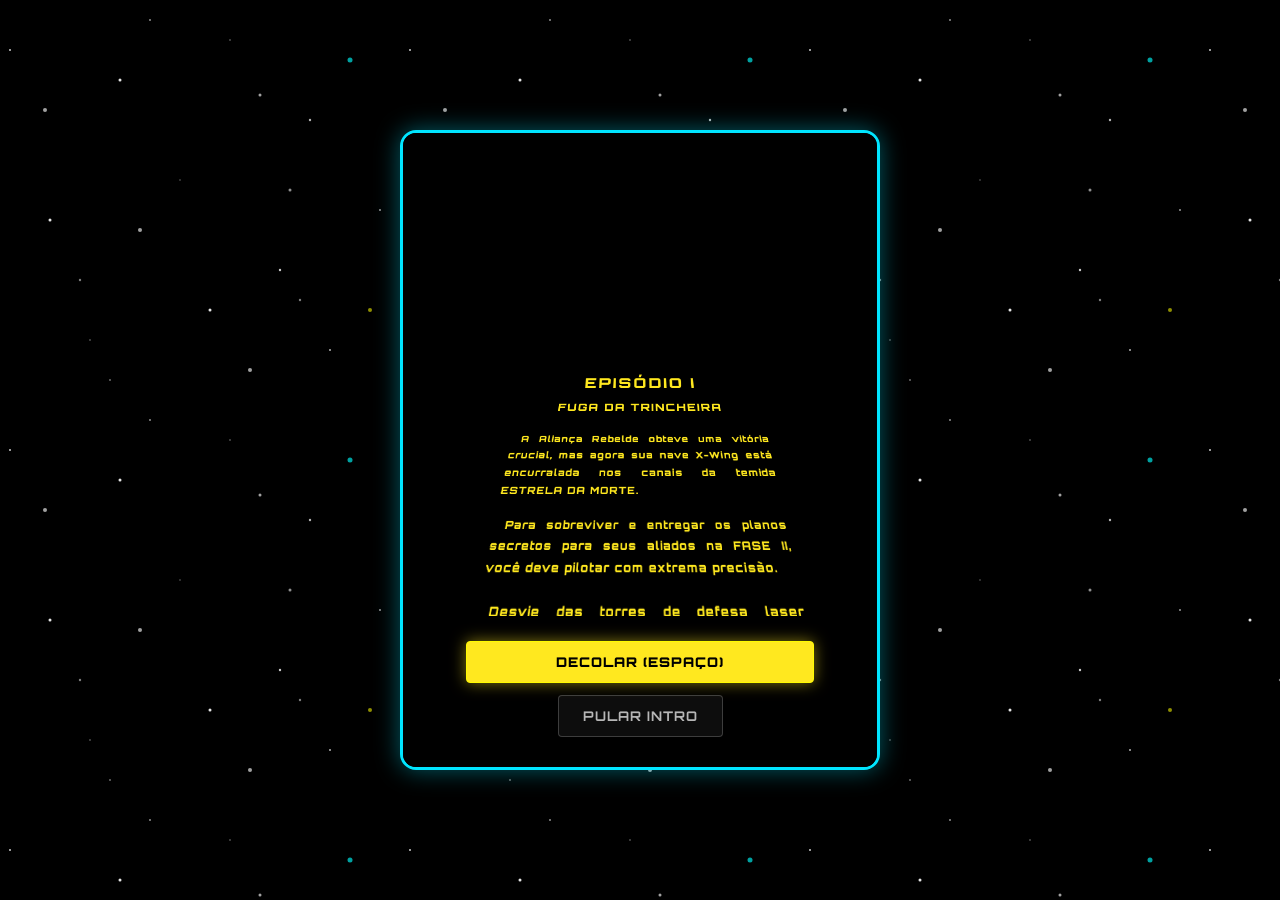
==== index.html @ 069ab835 "Initial commit" ====
<!DOCTYPE html>
<html lang="pt-BR">
<head>
    <meta charset="UTF-8">
    <meta name="viewport" content="width=device-width, initial-scale=1.0">
    <title>Star Wars: Trench Run - Fase 1</title>
    <meta name="description" content="Ajude a Aliança Rebelde a escapar da Estrela da Morte nesta fase interativa espacial! Desvie das torres e acione o hiperespaço.">
    <link rel="stylesheet" href="style.css">
    <!-- Google Fonts para estilo Retro Arcade e Sci-Fi Premium -->
    <link rel="preconnect" href="https://fonts.googleapis.com">
    <link rel="preconnect" href="https://fonts.gstatic.com" crossorigin>
    <link href="https://fonts.googleapis.com/css2?family=Orbitron:wght@400;700;900&family=Press+Start+2P&display=swap" rel="stylesheet">
</head>
<body>
    <div id="app-wrapper">
        <!-- Áudio Sintetizado por Código (Web Audio API) é gerenciado no app.js -->
        
        <!-- Fundo de estrelas em CSS para profundidade extra paralaxe -->
        <div class="stars-bg"></div>
        <div class="twinkling-bg"></div>

        <!-- CONTAINER PRINCIPAL DO JOGO -->
        <div id="game-container">
            <!-- CANVAS DO JOGO FLAPPY BIRD -->
            <canvas id="game-canvas" width="480" height="640"></canvas>

            <!-- TELA 1: LETREIRO DE INTRODUÇÃO ESTILO STAR WARS -->
            <div id="intro-screen" class="overlay active">
                <div class="intro-galaxy-text">Há muito tempo, em uma galáxia muito, muito distante...</div>
                
                <div class="crawl-container">
                    <div class="crawl-content" id="crawl-text">
                        <div class="crawl-title">EPISÓDIO I</div>
                        <div class="crawl-subtitle">FUGA DA TRINCHEIRA</div>
                        <p>A Aliança Rebelde obteve uma vitória crucial, mas agora sua nave X-Wing está encurralada nos canais da temida ESTRELA DA MORTE.</p>
                        <p>Para sobreviver e entregar os planos secretos para seus aliados na FASE II, você deve pilotar com extrema precisão.</p>
                        <p>Desvie das torres de defesa laser imperiais, acumule energia e salte para o hiperespaço antes que seja tarde demais!</p>
                        <p>Que a Força esteja com você...</p>
                    </div>
                </div>

                <div class="intro-actions">
                    <button id="start-btn" class="sci-fi-btn main-btn">DECOLAR (ESPAÇO)</button>
                    <button id="skip-intro-btn" class="sci-fi-btn secondary-btn">Pular Intro</button>
                </div>
            </div>

            <!-- HUD (INFORMAÇÕES DURANTE O JOGO) -->
            <div id="game-hud" class="hidden">
                <div class="hud-top">
                    <!-- Pontuação -->
                    <div class="score-display">
                        <span class="hud-label">SCORE:</span>
                        <span id="current-score" class="hud-value">00</span>
                    </div>
                    <!-- Meta de vitória -->
                    <div class="target-display">
                        <span class="hud-label">META:</span>
                        <span id="target-score-display" class="hud-value">10</span>
                    </div>
                </div>
                <!-- Barra de progresso para o Hiperespaço -->
                <div class="progress-container">
                    <div id="progress-bar" class="progress-bar"></div>
                </div>
                <!-- Botão de engrenagem para configurações -->
                <button id="settings-btn" aria-label="Configurações" class="hud-icon-btn">⚙️</button>
            </div>

            <!-- TELA 2: GAME OVER -->
            <div id="game-over-screen" class="overlay hidden">
                <h2 class="neon-text-red">NAVE DESTRUÍDA</h2>
                <p class="final-score-text">Pontos obtidos: <span id="final-score" class="neon-text-blue">0</span></p>
                <div class="action-buttons">
                    <button id="restart-btn" class="sci-fi-btn main-btn">TENTAR NOVAMENTE</button>
                </div>
                <p class="tip-text">Dica: Pressione ESPAÇO ou toque na tela para pular.</p>
            </div>

            <!-- TELA 3: VITÓRIA (HIPERESPAÇO) -->
            <div id="victory-screen" class="overlay hidden">
                <h2 class="neon-text-green">VITÓRIA!</h2>
                <h3 class="victory-subtitle">HIPERESPAÇO ATIVADO</h3>
                <p class="victory-description">Você passou pelas defesas da Estrela da Morte!</p>
                
                <div class="warp-countdown">
                    Saltando para a Fase 2 em <span id="countdown-timer">3</span>s...
                </div>

                <div class="action-buttons">
                    <button id="redirect-now-btn" class="sci-fi-btn main-btn">IR IMEDIATAMENTE</button>
                </div>
            </div>

            <!-- MODAL: PAINEL DE CONFIGURAÇÕES -->
            <div id="settings-modal" class="modal hidden">
                <div class="modal-content">
                    <div class="modal-header">
                        <h3>PAINEL DE CONTROLE</h3>
                        <button id="close-settings-btn" class="close-btn">&times;</button>
                    </div>
                    <div class="modal-body">
                        <div class="settings-group">
                            <label for="next-stage-url">URL da Próxima Fase (Fase 2):</label>
                            <input type="text" id="next-stage-url" placeholder="../fase2/index.html" value="../fase2/index.html">
                            <small class="help-text">Insira o link da página criada por seus colegas.</small>
                        </div>
                        <div class="settings-group">
                            <label for="win-score">Pontos para Vencer:</label>
                            <input type="number" id="win-score" min="1" max="999" value="10">
                            <small class="help-text">Número de torres para passar de fase.</small>
                        </div>
                        <div class="settings-group">
                            <label for="game-speed">Velocidade da Missão:</label>
                            <select id="game-speed">
                                <option value="easy">Cadete (Fácil)</option>
                                <option value="medium" selected>Piloto (Médio)</option>
                                <option value="hard">Jedi (Difícil)</option>
                            </select>
                        </div>
                        <div class="settings-group">
                            <label for="audio-volume">Volume dos Efeitos:</label>
                            <input type="range" id="audio-volume" min="0" max="100" value="50">
                        </div>
                    </div>
                    <div class="modal-footer">
                        <button id="save-settings-btn" class="sci-fi-btn main-btn">SALVAR E REINICIAR</button>
                    </div>
                </div>
            </div>
        </div>
    </div>

    <!-- Script principal do jogo -->
    <script src="app.js"></script>
</body>
</html>
---- style.css ----
/* ==========================================================================
   STYLE SHEET: STAR WARS TRENCH RUN (FASE 1)
   ========================================================================== */

/* Design Tokens & Variáveis */
:root {
    --bg-dark: #020205;
    --space-blue: #080b1e;
    --rebel-orange: #ff5e00;
    --imperial-red: #ff1e56;
    --laser-green: #39ff14;
    --hyper-blue: #00e5ff;
    --starwars-yellow: #ffe81f;
    --glass-bg: rgba(10, 15, 30, 0.75);
    --glass-border: rgba(0, 229, 255, 0.2);
    --font-sci-fi: 'Orbitron', sans-serif;
    --font-retro: 'Press Start 2P', monospace;
    --neon-shadow-blue: 0 0 10px rgba(0, 229, 255, 0.5), 0 0 20px rgba(0, 229, 255, 0.2);
    --neon-shadow-red: 0 0 10px rgba(255, 30, 86, 0.5), 0 0 20px rgba(255, 30, 86, 0.2);
    --neon-shadow-green: 0 0 10px rgba(57, 255, 20, 0.5), 0 0 20px rgba(57, 255, 20, 0.2);
}

/* Resets Globais */
* {
    box-sizing: border-box;
    margin: 0;
    padding: 0;
    user-select: none;
    -webkit-user-select: none;
}

body {
    background-color: var(--bg-dark);
    color: #ffffff;
    font-family: var(--font-sci-fi);
    overflow: hidden;
    height: 100vh;
    width: 100vw;
    display: flex;
    justify-content: center;
    align-items: center;
}

/* Wrapper principal para centralizar e ajustar escala */
#app-wrapper {
    position: relative;
    display: flex;
    justify-content: center;
    align-items: center;
    width: 100%;
    height: 100%;
    background: radial-gradient(circle at center, var(--space-blue) 0%, var(--bg-dark) 100%);
}

/* ==========================================================================
   FUNDO ESPACIAL (ESTRELAS EM CAMADAS)
   ========================================================================== */
.stars-bg, .twinkling-bg {
    position: absolute;
    top: 0;
    left: 0;
    width: 100%;
    height: 100%;
    display: block;
    z-index: 0;
}

.stars-bg {
    background: #000 url('data:image/svg+xml;utf8,<svg xmlns="http://www.w3.org/2000/svg" width="400" height="400" viewBox="0 0 400 400"><circle cx="10" cy="50" r="1" fill="white" opacity="0.8"/><circle cx="120" cy="80" r="1.5" fill="white" opacity="0.9"/><circle cx="230" cy="40" r="0.8" fill="white" opacity="0.5"/><circle cx="310" cy="120" r="1.2" fill="white" opacity="0.7"/><circle cx="50" cy="220" r="1.5" fill="white" opacity="0.9"/><circle cx="180" cy="180" r="0.8" fill="white" opacity="0.4"/><circle cx="280" cy="270" r="1.2" fill="white" opacity="0.8"/><circle cx="380" cy="210" r="1" fill="white" opacity="0.6"/><circle cx="90" cy="340" r="0.8" fill="white" opacity="0.5"/><circle cx="210" cy="310" r="1.5" fill="white" opacity="0.9"/><circle cx="330" cy="350" r="1" fill="white" opacity="0.7"/></svg>') repeat;
}

.twinkling-bg {
    background: transparent url('data:image/svg+xml;utf8,<svg xmlns="http://www.w3.org/2000/svg" width="400" height="400" viewBox="0 0 400 400"><circle cx="45" cy="110" r="2" fill="white" opacity="0.9"/><circle cx="150" cy="20" r="1" fill="white" opacity="0.8"/><circle cx="260" cy="95" r="1.5" fill="white" opacity="0.9"/><circle cx="350" cy="60" r="2.5" fill="cyan" opacity="0.9"/><circle cx="80" cy="280" r="1.2" fill="white" opacity="0.7"/><circle cx="140" cy="230" r="2" fill="white" opacity="0.9"/><circle cx="290" cy="190" r="1.5" fill="white" opacity="0.8"/><circle cx="370" cy="310" r="2" fill="yellow" opacity="0.8"/><circle cx="110" cy="380" r="1" fill="white" opacity="0.6"/><circle cx="250" cy="370" r="2" fill="white" opacity="0.9"/><circle cx="300" cy="300" r="1.2" fill="white" opacity="0.7"/></svg>') repeat;
    animation: twinkle 15s linear infinite;
    opacity: 0.7;
}

@keyframes twinkle {
    0% { opacity: 0.3; }
    50% { opacity: 0.9; }
    100% { opacity: 0.3; }
}

/* ==========================================================================
   CONTAINER DO JOGO
   ========================================================================== */
#game-container {
    position: relative;
    width: 480px;
    height: 640px;
    background-color: rgba(5, 5, 10, 0.9);
    border: 3px solid var(--hyper-blue);
    border-radius: 16px;
    box-shadow: 0 0 25px rgba(0, 229, 255, 0.4), inset 0 0 15px rgba(0, 229, 255, 0.1);
    overflow: hidden;
    z-index: 10;
    /* Suporte a escalas responsivas em telas menores */
    max-width: 100vw;
    max-height: 100vh;
}

/* Responsividade Automática por Escala CSS */
@media (max-width: 500px), (max-height: 660px) {
    #game-container {
        transform: scale(0.8);
    }
}
@media (max-width: 400px), (max-height: 530px) {
    #game-container {
        transform: scale(0.65);
    }
}
@media (max-width: 320px) {
    #game-container {
        transform: scale(0.55);
    }
}

#game-canvas {
    display: block;
    width: 100%;
    height: 100%;
    background-color: transparent;
}

/* Estilos de Textos e Brilhos Neon */
.neon-text-blue {
    color: var(--hyper-blue);
    text-shadow: var(--neon-shadow-blue);
}
.neon-text-red {
    color: var(--imperial-red);
    text-shadow: var(--neon-shadow-red);
    font-family: var(--font-retro);
    font-size: 20px;
    line-height: 1.5;
    margin-bottom: 20px;
    text-align: center;
}
.neon-text-green {
    color: var(--laser-green);
    text-shadow: var(--neon-shadow-green);
    font-family: var(--font-retro);
    font-size: 24px;
    margin-bottom: 15px;
    text-align: center;
    animation: pulse 1.5s infinite;
}

@keyframes pulse {
    0% { transform: scale(1); opacity: 1; }
    50% { transform: scale(1.05); opacity: 0.8; }
    100% { transform: scale(1); opacity: 1; }
}

/* ==========================================================================
   INTERFACES / OVERLAYS DO CANVAS
   ========================================================================== */
.overlay {
    position: absolute;
    top: 0;
    left: 0;
    width: 100%;
    height: 100%;
    background-color: rgba(2, 2, 5, 0.85);
    display: flex;
    flex-direction: column;
    justify-content: center;
    align-items: center;
    z-index: 20;
    padding: 30px;
    box-sizing: border-box;
    transition: opacity 0.5s ease, visibility 0.5s ease;
}

.overlay.hidden {
    opacity: 0;
    visibility: hidden;
    pointer-events: none;
}

/* ==========================================================================
   TELA DE INTRODUÇÃO: LETREIRO STAR WARS
   ========================================================================== */
#intro-screen {
    background-color: #000000;
    justify-content: space-between;
    padding: 40px 20px 30px 20px;
}

.intro-galaxy-text {
    color: #4bd5ee;
    font-size: 14px;
    font-weight: 700;
    width: 100%;
    text-align: left;
    margin-bottom: 20px;
    animation: fadeOutGalaxy 4s forwards;
    font-family: var(--font-sci-fi);
}

@keyframes fadeOutGalaxy {
    0% { opacity: 0; }
    15% { opacity: 1; }
    85% { opacity: 1; }
    100% { opacity: 0; }
}

/* Container com efeito de Perspectiva 3D */
.crawl-container {
    position: relative;
    width: 100%;
    height: 380px;
    overflow: hidden;
    perspective: 250px; /* Cria o ponto de fuga 3D */
}

/* Sombreamento superior/inferior para esconder o texto */
.crawl-container::after {
    content: "";
    position: absolute;
    left: 0;
    right: 0;
    top: 0;
    height: 80px;
    background: linear-gradient(to bottom, #000, transparent);
    pointer-events: none;
    z-index: 5;
}

.crawl-content {
    position: absolute;
    width: 90%;
    left: 5%;
    bottom: -150px;
    transform-origin: 50% 100%;
    transform: rotateX(22deg) translateZ(0); /* Rotaciona o texto para trás no espaço */
    text-align: justify;
    color: var(--starwars-yellow);
    font-weight: 900;
    line-height: 1.8;
    font-size: 14px;
    letter-spacing: 1px;
    animation: crawlText 40s linear infinite;
    animation-delay: 2.5s;
}

.crawl-title {
    font-family: var(--font-sci-fi);
    font-size: 26px;
    text-align: center;
    margin-bottom: 5px;
    letter-spacing: 3px;
}

.crawl-subtitle {
    font-family: var(--font-sci-fi);
    font-size: 18px;
    text-align: center;
    margin-bottom: 25px;
    letter-spacing: 2px;
}

.crawl-content p {
    margin-bottom: 20px;
    text-indent: 15px;
}

@keyframes crawlText {
    0% {
        top: 350px;
        transform: rotateX(22deg) translateZ(0);
        opacity: 1;
    }
    90% {
        opacity: 1;
    }
    100% {
        top: -650px;
        transform: rotateX(25deg) translateZ(-200px);
        opacity: 0;
    }
}

.intro-actions {
    display: flex;
    flex-direction: column;
    gap: 12px;
    width: 100%;
    align-items: center;
    z-index: 10;
}

/* ==========================================================================
   HUD DO JOGO (HEADS UP DISPLAY)
   ========================================================================== */
#game-hud {
    position: absolute;
    top: 0;
    left: 0;
    width: 100%;
    padding: 15px 20px;
    z-index: 15;
    background: linear-gradient(to bottom, rgba(5, 10, 25, 0.9) 0%, rgba(5, 10, 25, 0) 100%);
    pointer-events: none; /* Deixa passar cliques para o canvas */
}

#game-hud.hidden {
    display: none !important;
}

.hud-top {
    display: flex;
    justify-content: space-between;
    align-items: center;
    width: 100%;
    margin-bottom: 10px;
}

.score-display, .target-display {
    display: flex;
    align-items: center;
    background: var(--glass-bg);
    border: 1px solid var(--glass-border);
    border-radius: 8px;
    padding: 6px 12px;
    backdrop-filter: blur(4px);
    box-shadow: inset 0 0 10px rgba(0, 229, 255, 0.05);
}

.hud-label {
    font-size: 8px;
    font-family: var(--font-retro);
    color: rgba(255, 255, 255, 0.6);
    margin-right: 8px;
}

.hud-value {
    font-size: 14px;
    font-family: var(--font-retro);
    color: var(--hyper-blue);
    text-shadow: var(--neon-shadow-blue);
}

.target-display .hud-value {
    color: var(--starwars-yellow);
    text-shadow: 0 0 8px rgba(255, 232, 31, 0.4);
}

/* Barra de Progresso de Vitória */
.progress-container {
    width: calc(100% - 40px);
    height: 6px;
    background-color: rgba(255, 255, 255, 0.1);
    border-radius: 3px;
    overflow: hidden;
    position: absolute;
    bottom: 0;
    left: 20px;
    border: 1px solid rgba(255, 255, 255, 0.05);
}

.progress-bar {
    width: 0%;
    height: 100%;
    background: linear-gradient(to right, var(--rebel-orange), var(--hyper-blue));
    box-shadow: 0 0 8px var(--hyper-blue);
    transition: width 0.3s ease-out;
}

/* Botão de Engrenagem */
.hud-icon-btn {
    pointer-events: auto; /* Reativa cliques */
    background: var(--glass-bg);
    border: 1px solid var(--glass-border);
    color: #ffffff;
    font-size: 18px;
    width: 36px;
    height: 36px;
    border-radius: 50%;
    cursor: pointer;
    display: flex;
    justify-content: center;
    align-items: center;
    transition: all 0.3s ease;
    box-shadow: var(--neon-shadow-blue);
}

.hud-icon-btn:hover {
    background-color: rgba(0, 229, 255, 0.2);
    border-color: var(--hyper-blue);
    transform: rotate(45deg);
}

/* ==========================================================================
   TELA DE GAME OVER & VITÓRIA
   ========================================================================== */
.final-score-text {
    font-size: 18px;
    margin-bottom: 30px;
}

.tip-text {
    font-size: 11px;
    color: rgba(255, 255, 255, 0.5);
    margin-top: 25px;
    text-align: center;
}

.victory-subtitle {
    font-family: var(--font-sci-fi);
    font-weight: 900;
    letter-spacing: 2px;
    color: var(--starwars-yellow);
    margin-bottom: 20px;
    text-shadow: 0 0 8px rgba(255, 232, 31, 0.6);
}

.victory-description {
    font-size: 14px;
    color: rgba(255, 255, 255, 0.8);
    margin-bottom: 30px;
    text-align: center;
}

.warp-countdown {
    font-family: var(--font-retro);
    font-size: 10px;
    color: var(--hyper-blue);
    text-shadow: var(--neon-shadow-blue);
    margin-bottom: 30px;
    animation: heartbeat 1s infinite;
}

@keyframes heartbeat {
    0% { transform: scale(1); }
    50% { transform: scale(1.05); }
    100% { transform: scale(1); }
}

.action-buttons {
    display: flex;
    justify-content: center;
    width: 100%;
    z-index: 10;
}

/* ==========================================================================
   BOTÕES COM ESTÉTICA SCI-FI
   ========================================================================== */
.sci-fi-btn {
    font-family: var(--font-sci-fi);
    font-weight: 700;
    letter-spacing: 1px;
    padding: 12px 24px;
    border-radius: 4px;
    cursor: pointer;
    transition: all 0.25s ease;
    outline: none;
    text-transform: uppercase;
    position: relative;
    overflow: hidden;
}

.main-btn {
    background-color: var(--rebel-orange);
    color: #ffffff;
    border: 1px solid #ff9d00;
    box-shadow: 0 0 12px rgba(255, 94, 0, 0.4);
}

.main-btn:hover {
    background-color: #ff7700;
    box-shadow: 0 0 20px rgba(255, 94, 0, 0.7);
    transform: translateY(-2px);
}

.main-btn:active {
    transform: translateY(0);
}

.secondary-btn {
    background-color: rgba(255, 255, 255, 0.05);
    color: rgba(255, 255, 255, 0.7);
    border: 1px solid rgba(255, 255, 255, 0.2);
}

.secondary-btn:hover {
    background-color: rgba(255, 255, 255, 0.15);
    color: #ffffff;
    border-color: rgba(255, 255, 255, 0.5);
}

/* Estilo específico do botão de iniciar/decolar amarelo na intro */
#start-btn {
    background-color: var(--starwars-yellow);
    color: #000000;
    border: 1px solid #fffb00;
    box-shadow: 0 0 15px rgba(255, 232, 31, 0.5);
    font-weight: 900;
    width: 80%;
}

#start-btn:hover {
    background-color: #ffea00;
    box-shadow: 0 0 25px rgba(255, 232, 31, 0.8);
    transform: translateY(-2px);
}

/* ==========================================================================
   PAINEL DE CONFIGURAÇÕES (MODAL)
   ========================================================================== */
.modal {
    position: absolute;
    top: 0;
    left: 0;
    width: 100%;
    height: 100%;
    background-color: rgba(0, 0, 0, 0.85);
    display: flex;
    justify-content: center;
    align-items: center;
    z-index: 30;
    padding: 20px;
    box-sizing: border-box;
    transition: opacity 0.3s ease, visibility 0.3s ease;
}

.modal.hidden {
    opacity: 0;
    visibility: hidden;
    pointer-events: none;
}

.modal-content {
    width: 90%;
    background: var(--glass-bg);
    border: 2px solid var(--hyper-blue);
    border-radius: 12px;
    box-shadow: var(--neon-shadow-blue), inset 0 0 15px rgba(0, 0, 229, 0.2);
    display: flex;
    flex-direction: column;
    backdrop-filter: blur(12px);
    overflow: hidden;
    animation: modalSlideIn 0.3s ease-out;
}

@keyframes modalSlideIn {
    from { transform: translateY(30px); opacity: 0; }
    to { transform: translateY(0); opacity: 1; }
}

.modal-header {
    display: flex;
    justify-content: space-between;
    align-items: center;
    padding: 15px 20px;
    border-bottom: 1px solid rgba(0, 229, 255, 0.2);
}

.modal-header h3 {
    font-size: 16px;
    color: var(--hyper-blue);
    text-shadow: var(--neon-shadow-blue);
    letter-spacing: 2px;
}

.close-btn {
    background: transparent;
    border: none;
    color: rgba(255, 255, 255, 0.7);
    font-size: 24px;
    cursor: pointer;
    transition: color 0.3s;
}

.close-btn:hover {
    color: var(--imperial-red);
}

.modal-body {
    padding: 20px;
    display: flex;
    flex-direction: column;
    gap: 15px;
}

.settings-group {
    display: flex;
    flex-direction: column;
    gap: 6px;
}

.settings-group label {
    font-size: 11px;
    color: rgba(255, 255, 255, 0.8);
    font-weight: bold;
    letter-spacing: 1px;
    text-transform: uppercase;
}

.settings-group input[type="text"],
.settings-group input[type="number"],
.settings-group select {
    background-color: rgba(0, 0, 0, 0.6);
    border: 1px solid rgba(0, 229, 255, 0.3);
    border-radius: 4px;
    padding: 8px 12px;
    color: #ffffff;
    font-family: var(--font-sci-fi);
    outline: none;
    transition: all 0.3s ease;
    font-size: 13px;
}

.settings-group input[type="text"]:focus,
.settings-group input[type="number"]:focus,
.settings-group select:focus {
    border-color: var(--hyper-blue);
    box-shadow: 0 0 8px rgba(0, 229, 255, 0.5);
}

.help-text {
    font-size: 10px;
    color: rgba(255, 255, 255, 0.4);
}

/* Estilização do slider de volume */
.settings-group input[type="range"] {
    -webkit-appearance: none;
    width: 100%;
    height: 6px;
    background: rgba(255, 255, 255, 0.2);
    border-radius: 3px;
    outline: none;
}

.settings-group input[type="range"]::-webkit-slider-thumb {
    -webkit-appearance: none;
    appearance: none;
    width: 16px;
    height: 16px;
    border-radius: 50%;
    background: var(--hyper-blue);
    cursor: pointer;
    box-shadow: 0 0 6px var(--hyper-blue);
    transition: transform 0.1s;
}

.settings-group input[type="range"]::-webkit-slider-thumb:hover {
    transform: scale(1.25);
}

.modal-footer {
    padding: 15px 20px;
    border-top: 1px solid rgba(0, 229, 255, 0.1);
    display: flex;
    justify-content: flex-end;
}

.modal-footer button {
    width: 100%;
}
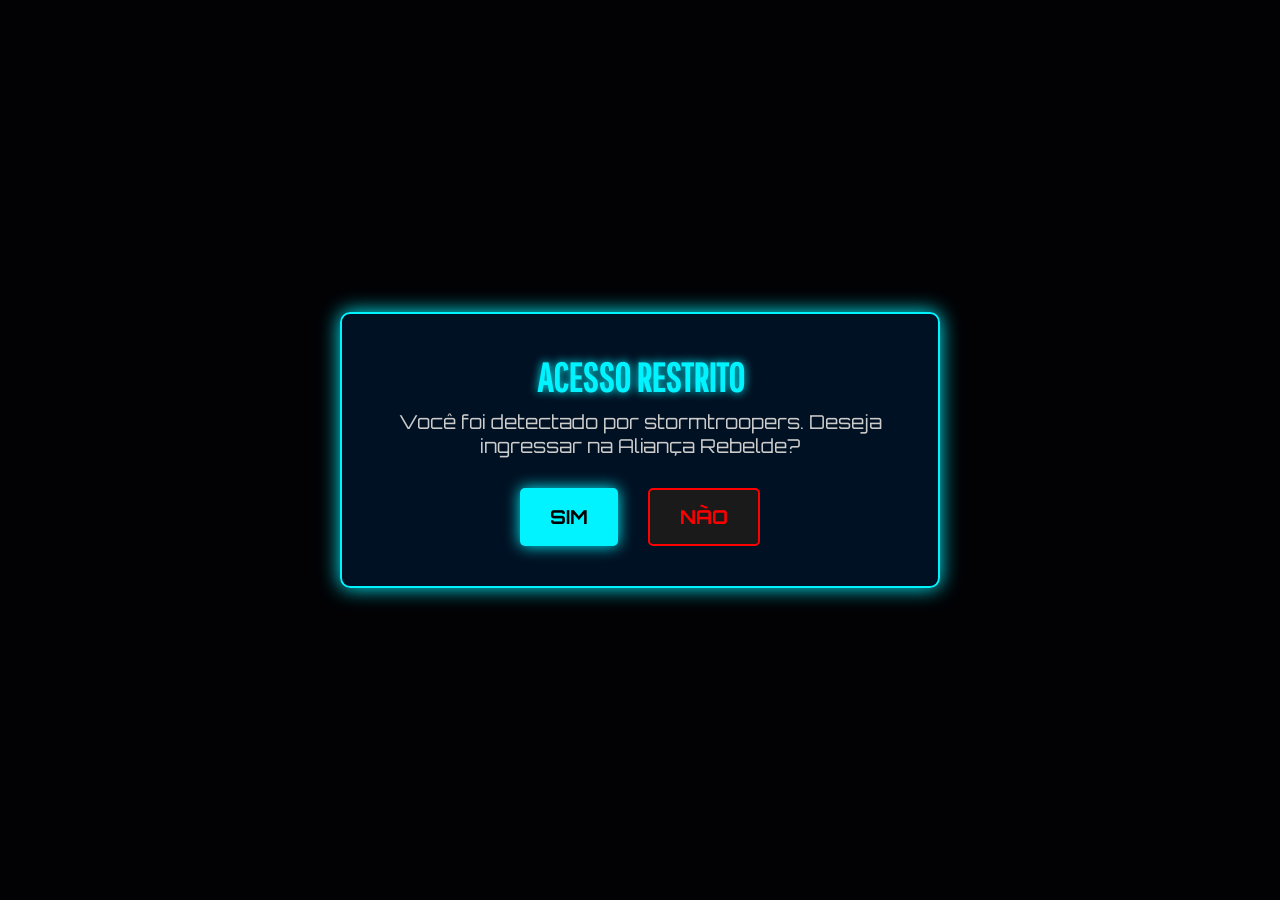
==== commit 93818e7c: "Update application files" ====
--- a/index.html
+++ b/index.html
@@ -1,18 +1,1299 @@
+
 <!DOCTYPE html>
-<html lang="pt-BR">
+<html lang="pt-br">
 <head>
     <meta charset="UTF-8">
     <meta name="viewport" content="width=device-width, initial-scale=1.0">
-    <title>Star Wars: Trench Run - Fase 1</title>
-    <meta name="description" content="Ajude a Aliança Rebelde a escapar da Estrela da Morte nesta fase interativa espacial! Desvie das torres e acione o hiperespaço.">
-    <link rel="stylesheet" href="style.css">
-    <!-- Google Fonts para estilo Retro Arcade e Sci-Fi Premium -->
-    <link rel="preconnect" href="https://fonts.googleapis.com">
-    <link rel="preconnect" href="https://fonts.gstatic.com" crossorigin>
-    <link href="https://fonts.googleapis.com/css2?family=Orbitron:wght@400;700;900&family=Press+Start+2P&display=swap" rel="stylesheet">
+    <title>O Botão Fujão Intergaláctico</title>
+    <link href="https://fonts.googleapis.com/css2?family=Orbitron:wght@400;700;900&family=Press+Start+2P&family=Pathway+Gothic+One&display=swap" rel="stylesheet">
+    <style>
+        * { box-sizing: border-box; }
+        body, html { margin: 0; padding: 0; width: 100vw; height: 100vh; overflow: hidden; background: black; }
+        .spa-screen { display: none; width: 100%; height: 100%; }
+        .spa-screen.active { display: block; }
+        #screen-inicio.active { display: flex; justify-content: center; align-items: center; }
+        
+
+        /* F0 CSS */
+        
+:root {
+    --neon-blue: #00f3ff;
+    --neon-red: #ff0000;
+    --dark-bg: #050505;
+    --panel-grey: #1a1a1a;
+}
+
+body {
+    margin: 0;
+    padding: 0;
+    background-color: var(--dark-bg);
+    color: white;
+    font-family: 'Orbitron', sans-serif;
+    overflow-x: hidden;
+    height: 100vh;
+    display: flex;
+    justify-content: center;
+    align-items: center;
+    user-select: none;
+}
+
+.stars {
+    position: fixed;
+    top: 0;
+    left: 0;
+    width: 200%;
+    height: 200%;
+    background: radial-gradient(white 1px, transparent 1px),
+                radial-gradient(white 1px, transparent 1px);
+    background-size: 50px 50px, 100px 100px;
+    background-position: 0 0, 25px 25px;
+    opacity: 0.3;
+    z-index: -1;
+    animation: spaceMove 60s linear infinite;
+}
+
+@keyframes spaceMove {
+    from { background-position: 0 0, 25px 25px; }
+    to { background-position: 1000px 1000px, 1025px 1025px; }
+}
+
+.container {
+    text-align: center;
+    z-index: 10;
+    width: 90%;
+    max-width: 600px;
+    border: 2px solid var(--neon-blue);
+    padding: 40px;
+    background: rgba(0, 20, 40, 0.85);
+    box-shadow: 0 0 20px var(--neon-blue);
+    border-radius: 10px;
+    position: relative;
+}
+
+h1 {
+    font-family: 'Pathway Gothic One', sans-serif;
+    font-size: 2.5rem;
+    color: var(--neon-blue);
+    text-shadow: 0 0 10px var(--neon-blue);
+    margin-bottom: 10px;
+}
+
+p {
+    font-size: 1.2rem;
+    color: #ccc;
+    margin-bottom: 30px;
+}
+
+.btn-group {
+    display: flex;
+    justify-content: center;
+    gap: 30px;
+    margin-top: 20px;
+}
+
+.btn {
+    padding: 15px 30px;
+    font-family: 'Orbitron', sans-serif;
+    font-size: 1.2rem;
+    font-weight: bold;
+    border: none;
+    cursor: pointer;
+    text-transform: uppercase;
+    border-radius: 5px;
+}
+
+#yesBtn {
+    background-color: var(--neon-blue);
+    color: #000;
+    box-shadow: 0 0 15px var(--neon-blue);
+}
+
+#yesBtn:hover {
+    background-color: white;
+    box-shadow: 0 0 25px white;
+    transform: scale(1.1);
+}
+
+#noBtn {
+    background-color: var(--panel-grey);
+    color: var(--neon-red);
+    border: 2px solid var(--neon-red);
+    position: relative;
+    z-index: 1000;
+    transition: top 0.6s ease-out, left 0.6s ease-out;
+}
+
+#noBtn:hover {
+    background-color: var(--neon-red);
+    color: white;
+}
+
+.modal-overlay {
+    position: fixed;
+    top: 0;
+    left: 0;
+    width: 100%;
+    height: 100%;
+    background: rgba(0,0,0,0.95);
+    display: flex;
+    justify-content: center;
+    align-items: center;
+    flex-direction: column;
+    z-index: 100;
+    visibility: hidden;
+    opacity: 0;
+    transition: opacity 0.3s;
+}
+
+.modal-overlay.active {
+    visibility: visible;
+    opacity: 1;
+}
+
+.game-title {
+    color: var(--neon-red);
+    font-size: 2rem;
+    margin-bottom: 20px;
+    text-align: center;
+}
+
+.game-area {
+    width: 80%;
+    max-width: 500px;
+    height: 300px;
+    border: 2px dashed var(--neon-red);
+    position: relative;
+    overflow: hidden;
+    cursor: crosshair;
+    background: rgba(0,0,0,0.5);
+}
+
+#dodgeCanvas {
+    width: 100%;
+    height: 100%;
+    display: block;
+    cursor: none;
+}
+
+.game-btn {
+    margin-top: 20px;
+    padding: 10px 20px;
+    background: var(--panel-grey);
+    color: white;
+    border: 1px solid white;
+    cursor: pointer;
+    font-family: 'Orbitron', sans-serif;
+}
+
+.game-btn:hover {
+    background: white;
+    color: black;
+}
+
+/* Wormhole (buraco espacial) para o botão fugir */
+.wormhole {
+    position: fixed;
+    width: 120px;
+    height: 120px;
+    border-radius: 50%;
+    background: radial-gradient(circle, #000000 35%, var(--neon-red) 70%, transparent 100%);
+    box-shadow: 0 0 30px var(--neon-red), inset 0 0 20px var(--neon-red);
+    z-index: 50;
+    transition: box-shadow 0.3s ease;
+    display: flex;
+    justify-content: center;
+    align-items: center;
+    animation: rotateWormhole 5s linear infinite;
+    cursor: pointer;
+}
+
+.wormhole.hidden {
+    display: none !important;
+}
+
+@keyframes rotateWormhole {
+    from { transform: rotate(0deg); }
+    to { transform: rotate(-360deg); }
+}
+
+        /* F1 CSS */
+        
+/* ==========================================================================
+   STYLE SHEET: STAR WARS TRENCH RUN (FASE 1)
+   ========================================================================== */
+
+/* Design Tokens & Variáveis */
+:root {
+    --bg-dark: #020205;
+    --space-blue: #080b1e;
+    --rebel-orange: #ff5e00;
+    --imperial-red: #ff1e56;
+    --laser-green: #39ff14;
+    --hyper-blue: #00e5ff;
+    --starwars-yellow: #ffe81f;
+    --glass-bg: rgba(10, 15, 30, 0.75);
+    --glass-border: rgba(0, 229, 255, 0.2);
+    --font-sci-fi: 'Orbitron', sans-serif;
+    --font-retro: 'Press Start 2P', monospace;
+    --neon-shadow-blue: 0 0 10px rgba(0, 229, 255, 0.5), 0 0 20px rgba(0, 229, 255, 0.2);
+    --neon-shadow-red: 0 0 10px rgba(255, 30, 86, 0.5), 0 0 20px rgba(255, 30, 86, 0.2);
+    --neon-shadow-green: 0 0 10px rgba(57, 255, 20, 0.5), 0 0 20px rgba(57, 255, 20, 0.2);
+}
+
+/* Resets Globais */
+* {
+    box-sizing: border-box;
+    margin: 0;
+    padding: 0;
+    user-select: none;
+    -webkit-user-select: none;
+}
+
+body {
+    background-color: var(--bg-dark);
+    color: #ffffff;
+    font-family: var(--font-sci-fi);
+    overflow: hidden;
+    height: 100vh;
+    width: 100vw;
+    display: flex;
+    justify-content: center;
+    align-items: center;
+}
+
+/* Wrapper principal para centralizar e ajustar escala */
+#f1-app-wrapper {
+    position: relative;
+    display: flex;
+    justify-content: center;
+    align-items: center;
+    width: 100%;
+    height: 100%;
+    background: radial-gradient(circle at center, var(--space-blue) 0%, var(--bg-dark) 100%);
+}
+
+/* ==========================================================================
+   FUNDO ESPACIAL (ESTRELAS EM CAMADAS)
+   ========================================================================== */
+.stars-bg, .twinkling-bg {
+    position: absolute;
+    top: 0;
+    left: 0;
+    width: 100%;
+    height: 100%;
+    display: block;
+    z-index: 0;
+}
+
+.stars-bg {
+    background: #000 url('data:image/svg+xml;utf8,<svg xmlns="http://www.w3.org/2000/svg" width="400" height="400" viewBox="0 0 400 400"><circle cx="10" cy="50" r="1" fill="white" opacity="0.8"/><circle cx="120" cy="80" r="1.5" fill="white" opacity="0.9"/><circle cx="230" cy="40" r="0.8" fill="white" opacity="0.5"/><circle cx="310" cy="120" r="1.2" fill="white" opacity="0.7"/><circle cx="50" cy="220" r="1.5" fill="white" opacity="0.9"/><circle cx="180" cy="180" r="0.8" fill="white" opacity="0.4"/><circle cx="280" cy="270" r="1.2" fill="white" opacity="0.8"/><circle cx="380" cy="210" r="1" fill="white" opacity="0.6"/><circle cx="90" cy="340" r="0.8" fill="white" opacity="0.5"/><circle cx="210" cy="310" r="1.5" fill="white" opacity="0.9"/><circle cx="330" cy="350" r="1" fill="white" opacity="0.7"/></svg>') repeat;
+}
+
+.twinkling-bg {
+    background: transparent url('data:image/svg+xml;utf8,<svg xmlns="http://www.w3.org/2000/svg" width="400" height="400" viewBox="0 0 400 400"><circle cx="45" cy="110" r="2" fill="white" opacity="0.9"/><circle cx="150" cy="20" r="1" fill="white" opacity="0.8"/><circle cx="260" cy="95" r="1.5" fill="white" opacity="0.9"/><circle cx="350" cy="60" r="2.5" fill="cyan" opacity="0.9"/><circle cx="80" cy="280" r="1.2" fill="white" opacity="0.7"/><circle cx="140" cy="230" r="2" fill="white" opacity="0.9"/><circle cx="290" cy="190" r="1.5" fill="white" opacity="0.8"/><circle cx="370" cy="310" r="2" fill="yellow" opacity="0.8"/><circle cx="110" cy="380" r="1" fill="white" opacity="0.6"/><circle cx="250" cy="370" r="2" fill="white" opacity="0.9"/><circle cx="300" cy="300" r="1.2" fill="white" opacity="0.7"/></svg>') repeat;
+    animation: twinkle 15s linear infinite;
+    opacity: 0.7;
+}
+
+@keyframes twinkle {
+    0% { opacity: 0.3; }
+    50% { opacity: 0.9; }
+    100% { opacity: 0.3; }
+}
+
+/* ==========================================================================
+   CONTAINER DO JOGO
+   ========================================================================== */
+#f1-game-container {
+    position: relative;
+    width: 480px;
+    height: 640px;
+    background-color: rgba(5, 5, 10, 0.9);
+    border: 3px solid var(--hyper-blue);
+    border-radius: 16px;
+    box-shadow: 0 0 25px rgba(0, 229, 255, 0.4), inset 0 0 15px rgba(0, 229, 255, 0.1);
+    overflow: hidden;
+    z-index: 10;
+    /* Suporte a escalas responsivas em telas menores */
+    max-width: 100vw;
+    max-height: 100vh;
+}
+
+/* Responsividade Automática por Escala CSS */
+@media (max-width: 500px), (max-height: 660px) {
+    #f1-game-container {
+        transform: scale(0.8);
+    }
+}
+@media (max-width: 400px), (max-height: 530px) {
+    #f1-game-container {
+        transform: scale(0.65);
+    }
+}
+@media (max-width: 320px) {
+    #f1-game-container {
+        transform: scale(0.55);
+    }
+}
+
+#f1-game-canvas {
+    display: block;
+    width: 100%;
+    height: 100%;
+    background-color: transparent;
+}
+
+/* Estilos de Textos e Brilhos Neon */
+.neon-text-blue {
+    color: var(--hyper-blue);
+    text-shadow: var(--neon-shadow-blue);
+}
+.neon-text-red {
+    color: var(--imperial-red);
+    text-shadow: var(--neon-shadow-red);
+    font-family: var(--font-retro);
+    font-size: 20px;
+    line-height: 1.5;
+    margin-bottom: 20px;
+    text-align: center;
+}
+.neon-text-green {
+    color: var(--laser-green);
+    text-shadow: var(--neon-shadow-green);
+    font-family: var(--font-retro);
+    font-size: 24px;
+    margin-bottom: 15px;
+    text-align: center;
+    animation: pulse 1.5s infinite;
+}
+
+@keyframes pulse {
+    0% { transform: scale(1); opacity: 1; }
+    50% { transform: scale(1.05); opacity: 0.8; }
+    100% { transform: scale(1); opacity: 1; }
+}
+
+/* ==========================================================================
+   INTERFACES / OVERLAYS DO CANVAS
+   ========================================================================== */
+.overlay {
+    position: absolute;
+    top: 0;
+    left: 0;
+    width: 100%;
+    height: 100%;
+    background-color: rgba(2, 2, 5, 0.85);
+    display: flex;
+    flex-direction: column;
+    justify-content: center;
+    align-items: center;
+    z-index: 20;
+    padding: 30px;
+    box-sizing: border-box;
+    transition: opacity 0.5s ease, visibility 0.5s ease;
+}
+
+.overlay.hidden {
+    opacity: 0;
+    visibility: hidden;
+    pointer-events: none;
+}
+
+/* ==========================================================================
+   TELA DE INTRODUÇÃO: LETREIRO STAR WARS
+   ========================================================================== */
+#f1-intro-screen {
+    background-color: #000000;
+    justify-content: space-between;
+    padding: 40px 20px 30px 20px;
+}
+
+.intro-galaxy-text {
+    color: #4bd5ee;
+    font-size: 14px;
+    font-weight: 700;
+    width: 100%;
+    text-align: left;
+    margin-bottom: 20px;
+    animation: fadeOutGalaxy 4s forwards;
+    font-family: var(--font-sci-fi);
+}
+
+@keyframes fadeOutGalaxy {
+    0% { opacity: 0; }
+    15% { opacity: 1; }
+    85% { opacity: 1; }
+    100% { opacity: 0; }
+}
+
+/* Container com efeito de Perspectiva 3D */
+.crawl-container {
+    position: relative;
+    width: 100%;
+    height: 380px;
+    overflow: hidden;
+    perspective: 250px; /* Cria o ponto de fuga 3D */
+}
+
+/* Sombreamento superior/inferior para esconder o texto */
+.crawl-container::after {
+    content: "";
+    position: absolute;
+    left: 0;
+    right: 0;
+    top: 0;
+    height: 80px;
+    background: linear-gradient(to bottom, #000, transparent);
+    pointer-events: none;
+    z-index: 5;
+}
+
+.crawl-content {
+    position: absolute;
+    width: 90%;
+    left: 5%;
+    bottom: -150px;
+    transform-origin: 50% 100%;
+    transform: rotateX(22deg) translateZ(0); /* Rotaciona o texto para trás no espaço */
+    text-align: justify;
+    color: var(--starwars-yellow);
+    font-weight: 900;
+    line-height: 1.8;
+    font-size: 14px;
+    letter-spacing: 1px;
+    animation: crawlText 40s linear infinite;
+    animation-delay: 2.5s;
+}
+
+.crawl-title {
+    font-family: var(--font-sci-fi);
+    font-size: 26px;
+    text-align: center;
+    margin-bottom: 5px;
+    letter-spacing: 3px;
+}
+
+.crawl-subtitle {
+    font-family: var(--font-sci-fi);
+    font-size: 18px;
+    text-align: center;
+    margin-bottom: 25px;
+    letter-spacing: 2px;
+}
+
+.crawl-content p {
+    margin-bottom: 20px;
+    text-indent: 15px;
+}
+
+@keyframes crawlText {
+    0% {
+        top: 350px;
+        transform: rotateX(22deg) translateZ(0);
+        opacity: 1;
+    }
+    90% {
+        opacity: 1;
+    }
+    100% {
+        top: -650px;
+        transform: rotateX(25deg) translateZ(-200px);
+        opacity: 0;
+    }
+}
+
+.intro-actions {
+    display: flex;
+    flex-direction: column;
+    gap: 12px;
+    width: 100%;
+    align-items: center;
+    z-index: 10;
+}
+
+/* ==========================================================================
+   HUD DO JOGO (HEADS UP DISPLAY)
+   ========================================================================== */
+#f1-game-hud {
+    position: absolute;
+    top: 0;
+    left: 0;
+    width: 100%;
+    padding: 15px 20px;
+    z-index: 15;
+    background: linear-gradient(to bottom, rgba(5, 10, 25, 0.9) 0%, rgba(5, 10, 25, 0) 100%);
+    pointer-events: none; /* Deixa passar cliques para o canvas */
+}
+
+#f1-game-hud.hidden {
+    display: none !important;
+}
+
+.hud-top {
+    display: flex;
+    justify-content: space-between;
+    align-items: center;
+    width: 100%;
+    margin-bottom: 10px;
+}
+
+.score-display, .target-display {
+    display: flex;
+    align-items: center;
+    background: var(--glass-bg);
+    border: 1px solid var(--glass-border);
+    border-radius: 8px;
+    padding: 6px 12px;
+    backdrop-filter: blur(4px);
+    box-shadow: inset 0 0 10px rgba(0, 229, 255, 0.05);
+}
+
+.hud-label {
+    font-size: 8px;
+    font-family: var(--font-retro);
+    color: rgba(255, 255, 255, 0.6);
+    margin-right: 8px;
+}
+
+.hud-value {
+    font-size: 14px;
+    font-family: var(--font-retro);
+    color: var(--hyper-blue);
+    text-shadow: var(--neon-shadow-blue);
+}
+
+.target-display .hud-value {
+    color: var(--starwars-yellow);
+    text-shadow: 0 0 8px rgba(255, 232, 31, 0.4);
+}
+
+/* Barra de Progresso de Vitória */
+.progress-container {
+    width: calc(100% - 40px);
+    height: 6px;
+    background-color: rgba(255, 255, 255, 0.1);
+    border-radius: 3px;
+    overflow: hidden;
+    position: absolute;
+    bottom: 0;
+    left: 20px;
+    border: 1px solid rgba(255, 255, 255, 0.05);
+}
+
+.progress-bar {
+    width: 0%;
+    height: 100%;
+    background: linear-gradient(to right, var(--rebel-orange), var(--hyper-blue));
+    box-shadow: 0 0 8px var(--hyper-blue);
+    transition: width 0.3s ease-out;
+}
+
+/* Botão de Engrenagem */
+.hud-icon-btn {
+    pointer-events: auto; /* Reativa cliques */
+    background: var(--glass-bg);
+    border: 1px solid var(--glass-border);
+    color: #ffffff;
+    font-size: 18px;
+    width: 36px;
+    height: 36px;
+    border-radius: 50%;
+    cursor: pointer;
+    display: flex;
+    justify-content: center;
+    align-items: center;
+    transition: all 0.3s ease;
+    box-shadow: var(--neon-shadow-blue);
+}
+
+.hud-icon-btn:hover {
+    background-color: rgba(0, 229, 255, 0.2);
+    border-color: var(--hyper-blue);
+    transform: rotate(45deg);
+}
+
+/* ==========================================================================
+   TELA DE GAME OVER & VITÓRIA
+   ========================================================================== */
+.final-score-text {
+    font-size: 18px;
+    margin-bottom: 30px;
+}
+
+.tip-text {
+    font-size: 11px;
+    color: rgba(255, 255, 255, 0.5);
+    margin-top: 25px;
+    text-align: center;
+}
+
+.victory-subtitle {
+    font-family: var(--font-sci-fi);
+    font-weight: 900;
+    letter-spacing: 2px;
+    color: var(--starwars-yellow);
+    margin-bottom: 20px;
+    text-shadow: 0 0 8px rgba(255, 232, 31, 0.6);
+}
+
+.victory-description {
+    font-size: 14px;
+    color: rgba(255, 255, 255, 0.8);
+    margin-bottom: 30px;
+    text-align: center;
+}
+
+.warp-countdown {
+    font-family: var(--font-retro);
+    font-size: 10px;
+    color: var(--hyper-blue);
+    text-shadow: var(--neon-shadow-blue);
+    margin-bottom: 30px;
+    animation: heartbeat 1s infinite;
+}
+
+@keyframes heartbeat {
+    0% { transform: scale(1); }
+    50% { transform: scale(1.05); }
+    100% { transform: scale(1); }
+}
+
+.action-buttons {
+    display: flex;
+    justify-content: center;
+    width: 100%;
+    z-index: 10;
+}
+
+/* ==========================================================================
+   BOTÕES COM ESTÉTICA SCI-FI
+   ========================================================================== */
+.sci-fi-btn {
+    font-family: var(--font-sci-fi);
+    font-weight: 700;
+    letter-spacing: 1px;
+    padding: 12px 24px;
+    border-radius: 4px;
+    cursor: pointer;
+    transition: all 0.25s ease;
+    outline: none;
+    text-transform: uppercase;
+    position: relative;
+    overflow: hidden;
+}
+
+.main-btn {
+    background-color: var(--rebel-orange);
+    color: #ffffff;
+    border: 1px solid #ff9d00;
+    box-shadow: 0 0 12px rgba(255, 94, 0, 0.4);
+}
+
+.main-btn:hover {
+    background-color: #ff7700;
+    box-shadow: 0 0 20px rgba(255, 94, 0, 0.7);
+    transform: translateY(-2px);
+}
+
+.main-btn:active {
+    transform: translateY(0);
+}
+
+.secondary-btn {
+    background-color: rgba(255, 255, 255, 0.05);
+    color: rgba(255, 255, 255, 0.7);
+    border: 1px solid rgba(255, 255, 255, 0.2);
+}
+
+.secondary-btn:hover {
+    background-color: rgba(255, 255, 255, 0.15);
+    color: #ffffff;
+    border-color: rgba(255, 255, 255, 0.5);
+}
+
+/* Estilo específico do botão de iniciar/decolar amarelo na intro */
+#start-btn {
+    background-color: var(--starwars-yellow);
+    color: #000000;
+    border: 1px solid #fffb00;
+    box-shadow: 0 0 15px rgba(255, 232, 31, 0.5);
+    font-weight: 900;
+    width: 80%;
+}
+
+#start-btn:hover {
+    background-color: #ffea00;
+    box-shadow: 0 0 25px rgba(255, 232, 31, 0.8);
+    transform: translateY(-2px);
+}
+
+/* ==========================================================================
+   PAINEL DE CONFIGURAÇÕES (MODAL)
+   ========================================================================== */
+.modal {
+    position: absolute;
+    top: 0;
+    left: 0;
+    width: 100%;
+    height: 100%;
+    background-color: rgba(0, 0, 0, 0.85);
+    display: flex;
+    justify-content: center;
+    align-items: center;
+    z-index: 30;
+    padding: 20px;
+    box-sizing: border-box;
+    transition: opacity 0.3s ease, visibility 0.3s ease;
+}
+
+.modal.hidden {
+    opacity: 0;
+    visibility: hidden;
+    pointer-events: none;
+}
+
+.modal-content {
+    width: 90%;
+    background: var(--glass-bg);
+    border: 2px solid var(--hyper-blue);
+    border-radius: 12px;
+    box-shadow: var(--neon-shadow-blue), inset 0 0 15px rgba(0, 0, 229, 0.2);
+    display: flex;
+    flex-direction: column;
+    backdrop-filter: blur(12px);
+    overflow: hidden;
+    animation: modalSlideIn 0.3s ease-out;
+}
+
+@keyframes modalSlideIn {
+    from { transform: translateY(30px); opacity: 0; }
+    to { transform: translateY(0); opacity: 1; }
+}
+
+.modal-header {
+    display: flex;
+    justify-content: space-between;
+    align-items: center;
+    padding: 15px 20px;
+    border-bottom: 1px solid rgba(0, 229, 255, 0.2);
+}
+
+.modal-header h3 {
+    font-size: 16px;
+    color: var(--hyper-blue);
+    text-shadow: var(--neon-shadow-blue);
+    letter-spacing: 2px;
+}
+
+.close-btn {
+    background: transparent;
+    border: none;
+    color: rgba(255, 255, 255, 0.7);
+    font-size: 24px;
+    cursor: pointer;
+    transition: color 0.3s;
+}
+
+.close-btn:hover {
+    color: var(--imperial-red);
+}
+
+.modal-body {
+    padding: 20px;
+    display: flex;
+    flex-direction: column;
+    gap: 15px;
+}
+
+.settings-group {
+    display: flex;
+    flex-direction: column;
+    gap: 6px;
+}
+
+.settings-group label {
+    font-size: 11px;
+    color: rgba(255, 255, 255, 0.8);
+    font-weight: bold;
+    letter-spacing: 1px;
+    text-transform: uppercase;
+}
+
+.settings-group input[type="text"],
+.settings-group input[type="number"],
+.settings-group select {
+    background-color: rgba(0, 0, 0, 0.6);
+    border: 1px solid rgba(0, 229, 255, 0.3);
+    border-radius: 4px;
+    padding: 8px 12px;
+    color: #ffffff;
+    font-family: var(--font-sci-fi);
+    outline: none;
+    transition: all 0.3s ease;
+    font-size: 13px;
+}
+
+.settings-group input[type="text"]:focus,
+.settings-group input[type="number"]:focus,
+.settings-group select:focus {
+    border-color: var(--hyper-blue);
+    box-shadow: 0 0 8px rgba(0, 229, 255, 0.5);
+}
+
+.help-text {
+    font-size: 10px;
+    color: rgba(255, 255, 255, 0.4);
+}
+
+/* Estilização do slider de volume */
+.settings-group input[type="range"] {
+    -webkit-appearance: none;
+    width: 100%;
+    height: 6px;
+    background: rgba(255, 255, 255, 0.2);
+    border-radius: 3px;
+    outline: none;
+}
+
+.settings-group input[type="range"]::-webkit-slider-thumb {
+    -webkit-appearance: none;
+    appearance: none;
+    width: 16px;
+    height: 16px;
+    border-radius: 50%;
+    background: var(--hyper-blue);
+    cursor: pointer;
+    box-shadow: 0 0 6px var(--hyper-blue);
+    transition: transform 0.1s;
+}
+
+.settings-group input[type="range"]::-webkit-slider-thumb:hover {
+    transform: scale(1.25);
+}
+
+.modal-footer {
+    padding: 15px 20px;
+    border-top: 1px solid rgba(0, 229, 255, 0.1);
+    display: flex;
+    justify-content: flex-end;
+}
+
+.modal-footer button {
+    width: 100%;
+}
+
+
+        /* F2 CSS */
+        
+
+
+        /* F3 CSS */
+        
+
+        /* ==========================================================================
+           VARIÁVEIS DE DESIGN E TEMATIZAÇÃO (ESTILO STAR WARS)
+           ========================================================================== */
+        :root {
+            --bg-dark: #020205;
+            --space-blue: #080b1e;
+            --rebel-orange: #ff5e00;
+            --imperial-red: #ff1e56;
+            --laser-green: #39ff14;
+            --hyper-blue: #00e5ff;
+            --starwars-yellow: #ffe81f;
+            --glass-bg: rgba(10, 15, 30, 0.75);
+            --glass-border: rgba(0, 229, 255, 0.2);
+            --font-sci-fi: 'Orbitron', sans-serif;
+            --font-retro: 'Press Start 2P', monospace;
+            --neon-shadow-blue: 0 0 10px rgba(0, 229, 255, 0.5), 0 0 20px rgba(0, 229, 255, 0.2);
+            --neon-shadow-red: 0 0 10px rgba(255, 30, 86, 0.5), 0 0 20px rgba(255, 30, 86, 0.2);
+            --neon-shadow-green: 0 0 10px rgba(57, 255, 20, 0.5), 0 0 20px rgba(57, 255, 20, 0.2);
+        }
+
+        /* Resets Globais */
+        * {
+            box-sizing: border-box;
+            margin: 0;
+            padding: 0;
+            user-select: none;
+            -webkit-user-select: none;
+        }
+
+        body {
+            background-color: var(--bg-dark);
+            color: #ffffff;
+            font-family: var(--font-sci-fi);
+            overflow: hidden;
+            height: 100vh;
+            width: 100vw;
+            display: flex;
+            justify-content: center;
+            align-items: center;
+        }
+
+        /* Wrapper principal para centralizar e ajustar escala */
+        #f3-app-wrapper {
+            position: relative;
+            display: flex;
+            justify-content: center;
+            align-items: center;
+            width: 100%;
+            height: 100%;
+            background: radial-gradient(circle at center, var(--space-blue) 0%, var(--bg-dark) 100%);
+        }
+
+        /* Estrelas de fundo em CSS para profundidade (Paralaxe opcional) */
+        .stars-bg {
+            position: absolute;
+            top: 0;
+            left: 0;
+            width: 100%;
+            height: 100%;
+            display: block;
+            z-index: 0;
+            background: #000 url('data:image/svg+xml;utf8,<svg xmlns="http://www.w3.org/2000/svg" width="400" height="400" viewBox="0 0 400 400"><circle cx="15" cy="45" r="1.2" fill="white" opacity="0.8"/><circle cx="115" cy="75" r="1" fill="white" opacity="0.9"/><circle cx="235" cy="35" r="0.8" fill="white" opacity="0.5"/><circle cx="315" cy="115" r="1.5" fill="white" opacity="0.7"/><circle cx="55" cy="225" r="1.3" fill="white" opacity="0.9"/><circle cx="185" cy="175" r="0.8" fill="white" opacity="0.4"/><circle cx="285" cy="275" r="1.5" fill="white" opacity="0.8"/><circle cx="375" cy="215" r="1" fill="white" opacity="0.6"/><circle cx="95" cy="335" r="0.8" fill="white" opacity="0.5"/><circle cx="215" cy="305" r="1.2" fill="white" opacity="0.9"/><circle cx="335" cy="345" r="1" fill="white" opacity="0.7"/></svg>') repeat;
+            opacity: 0.5;
+        }
+
+        /* CONTAINER PRINCIPAL DO JOGO (Tamanho fixado 480x640 idêntico à Fase 1) */
+        #f3-game-container {
+            position: relative;
+            width: 480px;
+            height: 640px;
+            background-color: rgba(5, 5, 12, 0.95);
+            border: 3px solid var(--hyper-blue);
+            border-radius: 16px;
+            box-shadow: 0 0 25px rgba(0, 229, 255, 0.35), inset 0 0 15px rgba(0, 229, 255, 0.1);
+            overflow: hidden;
+            z-index: 10;
+            max-width: 100vw;
+            max-height: 100vh;
+        }
+
+        /* Responsividade Automática via Escala CSS */
+        @media (max-width: 500px), (max-height: 660px) {
+            #f3-game-container {
+                transform: scale(0.8);
+            }
+        }
+        @media (max-width: 400px), (max-height: 530px) {
+            #f3-game-container {
+                transform: scale(0.65);
+            }
+        }
+
+        #f3-game-canvas {
+            display: block;
+            width: 100%;
+            height: 100%;
+            background-color: transparent;
+        }
+
+        /* Estilos de Textos e Brilhos Neon */
+        .neon-text-blue {
+            color: var(--hyper-blue);
+            text-shadow: var(--neon-shadow-blue);
+        }
+        .neon-text-red {
+            color: var(--imperial-red);
+            text-shadow: var(--neon-shadow-red);
+            font-family: var(--font-retro);
+            font-size: 18px;
+            line-height: 1.5;
+            margin-bottom: 20px;
+            text-align: center;
+        }
+        .neon-text-green {
+            color: var(--laser-green);
+            text-shadow: var(--neon-shadow-green);
+            font-family: var(--font-retro);
+            font-size: 20px;
+            margin-bottom: 15px;
+            text-align: center;
+            animation: pulse 1.5s infinite;
+        }
+
+        @keyframes pulse {
+            0% { transform: scale(1); opacity: 1; }
+            50% { transform: scale(1.03); opacity: 0.8; }
+            100% { transform: scale(1); opacity: 1; }
+        }
+
+        /* ==========================================================================
+           INTERFACES / OVERLAYS DO CANVAS
+           ========================================================================== */
+        .overlay {
+            position: absolute;
+            top: 0;
+            left: 0;
+            width: 100%;
+            height: 100%;
+            background-color: rgba(2, 2, 5, 0.88);
+            display: flex;
+            flex-direction: column;
+            justify-content: center;
+            align-items: center;
+            z-index: 20;
+            padding: 30px;
+            box-sizing: border-box;
+            transition: opacity 0.4s ease, visibility 0.4s ease;
+            text-align: center;
+        }
+
+        .overlay.hidden {
+            opacity: 0;
+            visibility: hidden;
+            pointer-events: none;
+        }
+
+        /* TELA DE INTRODUÇÃO / MENU */
+        .intro-title {
+            color: var(--starwars-yellow);
+            font-size: 32px;
+            font-weight: 900;
+            letter-spacing: 4px;
+            margin-bottom: 5px;
+            text-shadow: 0 0 10px rgba(255, 232, 31, 0.5);
+        }
+        
+        .intro-subtitle {
+            color: var(--imperial-red);
+            font-size: 16px;
+            font-family: var(--font-retro);
+            letter-spacing: 2px;
+            margin-bottom: 30px;
+            text-shadow: var(--neon-shadow-red);
+        }
+
+        .intro-description {
+            font-size: 13px;
+            line-height: 1.6;
+            color: rgba(255, 255, 255, 0.8);
+            margin-bottom: 35px;
+            max-width: 90%;
+            text-align: justify;
+        }
+
+        .tip-text {
+            font-size: 10px;
+            color: rgba(255, 255, 255, 0.5);
+            margin-top: 25px;
+        }
+
+        /* HUD DO JOGO (HEADS UP DISPLAY) */
+        #f3-game-hud {
+            position: absolute;
+            top: 0;
+            left: 0;
+            width: 100%;
+            padding: 15px 20px;
+            z-index: 15;
+            background: linear-gradient(to bottom, rgba(5, 10, 25, 0.95) 0%, rgba(5, 10, 25, 0) 100%);
+            pointer-events: none; /* Não captura cliques */
+        }
+
+        #f3-game-hud.hidden {
+            display: none !important;
+        }
+
+        .hud-top {
+            display: flex;
+            justify-content: space-between;
+            align-items: center;
+            width: 100%;
+            margin-bottom: 10px;
+        }
+
+        .score-display, .target-display {
+            display: flex;
+            align-items: center;
+            background: var(--glass-bg);
+            border: 1px solid var(--glass-border);
+            border-radius: 8px;
+            padding: 6px 12px;
+            backdrop-filter: blur(4px);
+        }
+
+        .hud-label {
+            font-size: 7px;
+            font-family: var(--font-retro);
+            color: rgba(255, 255, 255, 0.6);
+            margin-right: 8px;
+        }
+
+        .hud-value {
+            font-size: 12px;
+            font-family: var(--font-retro);
+            color: var(--hyper-blue);
+            text-shadow: var(--neon-shadow-blue);
+        }
+
+        .target-display .hud-value {
+            color: var(--starwars-yellow);
+            text-shadow: 0 0 8px rgba(255, 232, 31, 0.4);
+        }
+
+        /* Barra de combustível do botão */
+        .fuel-container {
+            width: 100%;
+            display: flex;
+            flex-direction: column;
+            gap: 4px;
+            margin-top: 5px;
+        }
+
+        .fuel-label-row {
+            display: flex;
+            justify-content: space-between;
+            font-size: 9px;
+            color: var(--imperial-red);
+            font-weight: bold;
+            letter-spacing: 1px;
+            text-shadow: 0 0 5px rgba(255, 30, 86, 0.3);
+        }
+
+        .progress-container {
+            width: 100%;
+            height: 6px;
+            background-color: rgba(255, 255, 255, 0.1);
+            border-radius: 3px;
+            overflow: hidden;
+            border: 1px solid rgba(255, 255, 255, 0.05);
+        }
+
+        .progress-bar {
+            width: 100%;
+            height: 100%;
+            background: linear-gradient(to right, var(--imperial-red), var(--rebel-orange));
+            box-shadow: 0 0 8px var(--imperial-red);
+            transition: width 0.3s ease-out;
+        }
+
+        /* TELA DE GAME OVER & VITÓRIA */
+        .final-score-text {
+            font-size: 16px;
+            margin-bottom: 30px;
+            font-family: var(--font-retro);
+        }
+
+        .victory-description {
+            font-size: 13px;
+            color: rgba(255, 255, 255, 0.85);
+            margin-bottom: 25px;
+            max-width: 90%;
+            line-height: 1.6;
+        }
+
+        .warp-countdown {
+            font-family: var(--font-retro);
+            font-size: 9px;
+            color: var(--hyper-blue);
+            text-shadow: var(--neon-shadow-blue);
+            margin-top: 25px;
+            animation: heartbeat 1s infinite;
+        }
+
+        @keyframes heartbeat {
+            0% { transform: scale(1); }
+            50% { transform: scale(1.05); }
+            100% { transform: scale(1); }
+        }
+
+        /* BOTÕES SCI-FI PREMIUM */
+        .sci-fi-btn {
+            font-family: var(--font-sci-fi);
+            font-weight: 700;
+            letter-spacing: 2px;
+            padding: 12px 30px;
+            border-radius: 6px;
+            cursor: pointer;
+            transition: all 0.25s ease;
+            outline: none;
+            text-transform: uppercase;
+            font-size: 13px;
+        }
+
+        .main-btn {
+            background-color: var(--rebel-orange);
+            color: #ffffff;
+            border: 1px solid #ff9d00;
+            box-shadow: 0 0 12px rgba(255, 94, 0, 0.45);
+        }
+
+        .main-btn:hover {
+            background-color: #ff7700;
+            box-shadow: 0 0 20px rgba(255, 94, 0, 0.7);
+            transform: translateY(-2px);
+        }
+
+        .main-btn:active {
+            transform: translateY(0);
+        }
+
+        .start-btn-yellow {
+            background-color: var(--starwars-yellow);
+            color: #000000;
+            border: 1px solid #fffb00;
+            box-shadow: 0 0 15px rgba(255, 232, 31, 0.5);
+            font-weight: 900;
+            width: 80%;
+        }
+
+        .start-btn-yellow:hover {
+            background-color: #ffea00;
+            box-shadow: 0 0 25px rgba(255, 232, 31, 0.85);
+            transform: translateY(-2px);
+        }
+    
+
+    </style>
 </head>
 <body>
-    <div id="app-wrapper">
+
+    <div id="screen-inicio" class="spa-screen active">
+        
+
+    <div class="stars"></div>
+    <div id="wormhole" class="wormhole hidden"></div>
+
+    <div class="container" id="container">
+        <h1>ACESSO RESTRITO</h1>
+        <p>Você foi detectado por stormtroopers. Deseja ingressar na Aliança Rebelde?</p>
+        
+        <div class="btn-group">
+            <button id="yesBtn" class="btn" onclick="finishGame(true)">SIM</button>
+            <button id="noBtn" class="btn" onclick="onNoClicked()">NÃO</button>
+        </div>
+    </div>
+
+    <div id="successScreen" class="modal-overlay" style="background: var(--neon-blue);">
+        <h1>BEM-VINDO, REBELDE!</h1>
+        <p>Seu acesso foi liberado.</p>
+        <p>Que a Força esteja com você.</p>
+        <button class="game-btn" onclick="location.reload()">Reiniciar</button>
+    </div>
+
+    <div id="game1" class="modal-overlay">
+        <div class="game-title">ALERTA: CAÇA TIE INCOMING!</div>
+        <div class="game-area" id="gameArea1">
+            <canvas id="dodgeCanvas" width="500" height="300"></canvas>
+        </div>
+        <p>Desvie de 5 disparos de laser para escapar!</p>
+        <p id="score1">Disparos restantes: 5</p>
+        <button class="game-btn" onclick="returnToMain()">Desistir</button>
+    </div>
+
+    <div id="messageOverlay" class="modal-overlay" style="background: rgba(20, 0, 0, 0.95);">
+        <h2 id="messageText" style="color: var(--neon-red); font-size: 1.5rem;"></h2>
+    </div>
+
+    
+
+    </div>
+
+    <div id="screen-fase1" class="spa-screen">
+        
+    <div id="f1-app-wrapper">
         <!-- Áudio Sintetizado por Código (Web Audio API) é gerenciado no app.js -->
         
         <!-- Fundo de estrelas em CSS para profundidade extra paralaxe -->
@@ -20,12 +1301,12 @@
         <div class="twinkling-bg"></div>
 
         <!-- CONTAINER PRINCIPAL DO JOGO -->
-        <div id="game-container">
+        <div id="f1-game-container">
             <!-- CANVAS DO JOGO FLAPPY BIRD -->
-            <canvas id="game-canvas" width="480" height="640"></canvas>
+            <canvas id="f1-game-canvas" width="480" height="640"></canvas>
 
             <!-- TELA 1: LETREIRO DE INTRODUÇÃO ESTILO STAR WARS -->
-            <div id="intro-screen" class="overlay active">
+            <div id="f1-intro-screen" class="overlay active">
                 <div class="intro-galaxy-text">Há muito tempo, em uma galáxia muito, muito distante...</div>
                 
                 <div class="crawl-container">
@@ -46,54 +1327,54 @@
             </div>
 
             <!-- HUD (INFORMAÇÕES DURANTE O JOGO) -->
-            <div id="game-hud" class="hidden">
+            <div id="f1-game-hud" class="hidden">
                 <div class="hud-top">
                     <!-- Pontuação -->
                     <div class="score-display">
                         <span class="hud-label">SCORE:</span>
-                        <span id="current-score" class="hud-value">00</span>
+                        <span id="f1-current-score" class="hud-value">00</span>
                     </div>
                     <!-- Meta de vitória -->
                     <div class="target-display">
                         <span class="hud-label">META:</span>
-                        <span id="target-score-display" class="hud-value">10</span>
+                        <span id="f1-target-score-display" class="hud-value">10</span>
                     </div>
                 </div>
                 <!-- Barra de progresso para o Hiperespaço -->
                 <div class="progress-container">
-                    <div id="progress-bar" class="progress-bar"></div>
+                    <div id="f1-progress-bar" class="progress-bar"></div>
                 </div>
                 <!-- Botão de engrenagem para configurações -->
-                <button id="settings-btn" aria-label="Configurações" class="hud-icon-btn">⚙️</button>
+                <button id="f1-settings-btn" aria-label="Configurações" class="hud-icon-btn">⚙️</button>
             </div>
 
             <!-- TELA 2: GAME OVER -->
-            <div id="game-over-screen" class="overlay hidden">
+            <div id="f1-game-over-screen" class="overlay hidden">
                 <h2 class="neon-text-red">NAVE DESTRUÍDA</h2>
-                <p class="final-score-text">Pontos obtidos: <span id="final-score" class="neon-text-blue">0</span></p>
+                <p class="final-score-text">Pontos obtidos: <span id="f1-final-score" class="neon-text-blue">0</span></p>
                 <div class="action-buttons">
-                    <button id="restart-btn" class="sci-fi-btn main-btn">TENTAR NOVAMENTE</button>
+                    <button id="f1-restart-btn" class="sci-fi-btn main-btn">TENTAR NOVAMENTE</button>
                 </div>
                 <p class="tip-text">Dica: Pressione ESPAÇO ou toque na tela para pular.</p>
             </div>
 
             <!-- TELA 3: VITÓRIA (HIPERESPAÇO) -->
-            <div id="victory-screen" class="overlay hidden">
+            <div id="f1-victory-screen" class="overlay hidden">
                 <h2 class="neon-text-green">VITÓRIA!</h2>
                 <h3 class="victory-subtitle">HIPERESPAÇO ATIVADO</h3>
                 <p class="victory-description">Você passou pelas defesas da Estrela da Morte!</p>
                 
                 <div class="warp-countdown">
-                    Saltando para a Fase 2 em <span id="countdown-timer">3</span>s...
+                    Saltando para a Fase 2 em <span id="f1-countdown-timer">3</span>s...
                 </div>
 
                 <div class="action-buttons">
-                    <button id="redirect-now-btn" class="sci-fi-btn main-btn">IR IMEDIATAMENTE</button>
+                    <button id="f1-redirect-now-btn" class="sci-fi-btn main-btn">IR IMEDIATAMENTE</button>
                 </div>
             </div>
 
             <!-- MODAL: PAINEL DE CONFIGURAÇÕES -->
-            <div id="settings-modal" class="modal hidden">
+            <div id="f1-settings-modal" class="modal hidden">
                 <div class="modal-content">
                     <div class="modal-header">
                         <h3>PAINEL DE CONTROLE</h3>
@@ -102,7 +1383,7 @@
                     <div class="modal-body">
                         <div class="settings-group">
                             <label for="next-stage-url">URL da Próxima Fase (Fase 2):</label>
-                            <input type="text" id="next-stage-url" placeholder="../fase2/index.html" value="../fase2/index.html">
+                            <input type="text" id="next-stage-url" placeholder="inicio/index.html" value="inicio/index.html">
                             <small class="help-text">Insira o link da página criada por seus colegas.</small>
                         </div>
                         <div class="settings-group">
@@ -132,6 +1413,2918 @@
     </div>
 
     <!-- Script principal do jogo -->
-    <script src="app.js"></script>
+    
+
+    </div>
+
+    <div id="screen-fase2" class="spa-screen">
+        
+<div id="f2-app-wrapper" style="width:100%; height:100%; background:#87CEEB; display:flex; justify-content:center; align-items:center;">
+    <div id="f2-game-container" style="width:480px; height:640px; border:3px solid #ccc; position:relative; overflow:hidden; background:#87CEEB;">
+        <canvas id="f2-game-canvas" width="480" height="640"></canvas>
+        <div id="f2-overlay" style="position:absolute; top:0; left:0; width:100%; height:100%; background:rgba(0,0,0,0.8); display:flex; flex-direction:column; justify-content:center; align-items:center; color:white;">
+            <h2>FASE 2: TATOOINE (TIPO MARIO)</h2>
+            <p>O "Não" fugiu a pé! Persiga-o e pule os buracos usando ESPAÇO!</p>
+            <button id="f2-start-btn" style="padding:10px 20px; background:orange; color:white; border:none; border-radius:5px; margin-top:20px; cursor:pointer;">INICIAR PLATAFORMA</button>
+        </div>
+        <div id="f2-gameover" style="position:absolute; top:0; left:0; width:100%; height:100%; background:rgba(0,0,0,0.8); display:none; flex-direction:column; justify-content:center; align-items:center; color:white;">
+            <h2 style="color:red;">CAIU NO BURACO!</h2>
+            <button id="f2-restart-btn" style="padding:10px 20px; background:orange; color:white; border:none; border-radius:5px; margin-top:20px; cursor:pointer;">TENTAR NOVAMENTE</button>
+        </div>
+    </div>
+</div>
+
+    </div>
+
+    <div id="screen-fase3" class="spa-screen">
+        
+
+    <div id="f3-app-wrapper">
+        <!-- Fundo de estrelas fixas -->
+        <div class="stars-bg"></div>
+
+        <!-- CONTAINER PRINCIPAL DO JOGO -->
+        <div id="f3-game-container">
+            
+            <!-- CANVAS DO JOGO -->
+            <canvas id="f3-game-canvas" width="480" height="640"></canvas>
+
+            <!-- HUD (INFORMAÇÕES NA TELA DURANTE O JOGO) -->
+            <div id="f3-game-hud" class="hidden">
+                <div class="hud-top">
+                    <!-- Pontuação -->
+                    <div class="score-display">
+                        <span class="hud-label">DESVIOS:</span>
+                        <span id="f3-current-score" class="hud-value">00</span>
+                    </div>
+                    <!-- Meta de vitória -->
+                    <div class="target-display">
+                        <span class="hud-label">META:</span>
+                        <span id="f3-target-score-display" class="hud-value">10</span>
+                    </div>
+                </div>
+                <!-- Barra de combustível do botão fugitivo -->
+                <div class="fuel-container">
+                    <div class="fuel-label-row">
+                        <span>COMBUSTÍVEL DO NÃO:</span>
+                        <span id="f3-fuel-txt">100%</span>
+                    </div>
+                    <div class="progress-container">
+                        <div id="f3-fuel-bar" class="progress-bar"></div>
+                    </div>
+                </div>
+            </div>
+
+            <!-- TELA 1: INTRODUÇÃO / MENU -->
+            <div id="f3-start-screen" class="overlay">
+                <div class="intro-title">EPISÓDIO III</div>
+                <div class="intro-subtitle">A RECAPTURA DO NÃO</div>
+                
+                <p class="intro-description">
+                    O botão NÃO fugiu pelo buraco de minhoca e está escapando em alta velocidade!
+                    Pilote sua nave através das fendas dos walkers AT-AT gigantes e destroços imperiais. 
+                    Mantenha o foco, persiga o botão de perto e sobreviva aos obstáculos até o combustível dele acabar para capturá-lo!
+                </p>
+
+                <button id="f3-play-btn" class="sci-fi-btn start-btn-yellow">DECOLAR (ESPAÇO)</button>
+                <p class="tip-text">Comandos: Clique com o mouse ou aperte ESPAÇO para saltar.</p>
+            </div>
+
+            <!-- TELA 2: GAME OVER -->
+            <div id="f3-game-over-screen" class="overlay hidden">
+                <h2 class="neon-text-red">NAVE DESTRUÍDA!</h2>
+                <p class="final-score-text">Obstáculos superados: <span id="f3-final-score" class="neon-text-blue">0</span></p>
+                
+                <button id="f3-restart-btn" class="sci-fi-btn main-btn">TENTAR NOVAMENTE</button>
+                <p class="tip-text">Que a Força esteja com você na próxima tentativa...</p>
+            </div>
+
+            <!-- TELA 3: VITÓRIA -->
+            <div id="f3-victory-screen" class="overlay hidden">
+                <h2 class="neon-text-green">NÃO RECAPTURADO!</h2>
+                <div class="victory-description">
+                    O propulsor do botão NÃO falhou por falta de combustível e ele caiu no chão! 
+                    Você sobreviveu às defesas imperiais e garantiu a captura. A missão foi um sucesso!
+                </div>
+                
+                <div class="warp-countdown">
+                    Finalizando missão em <span id="f3-countdown-timer">3</span>s...
+                </div>
+
+                <button id="f3-next-btn" class="sci-fi-btn main-btn" style="background-color: var(--laser-green); border-color: #39ff14; box-shadow: 0 0 15px rgba(57,255,20,0.4);">CONCLUIR FASE 3</button>
+            </div>
+
+        </div>
+    </div>
+
+    <!-- CÓDIGO JAVASCRIPT COMPLETO E COMENTADO -->
+    
+
+
+    </div>
+
+    <div id="screen-desfecho" class="spa-screen">
+        
+<div id="desfecho-container" style="width:100%; height:100%; background:black; color:white; display:flex; flex-direction:column; justify-content:center; align-items:center; position:relative; overflow:hidden;">
+    <h1 style="color:var(--starwars-yellow); font-family:'Orbitron', sans-serif;">A DECISÃO FINAL</h1>
+    <p style="margin-bottom:40px;">O botão "Não" está exausto. Esta é a sua chance.</p>
+    
+    <div style="position:relative; width:300px; height:150px; display:flex; justify-content:center; align-items:center; gap:50px;">
+        <button id="desfecho-yes" style="padding:15px 30px; font-size:20px; background:green; color:white; border:none; cursor:pointer; position:relative; z-index:5;">SIM</button>
+        <button id="desfecho-no" style="padding:15px 30px; font-size:20px; background:red; color:white; border:none; cursor:pointer; position:relative; z-index:1;">NÃO</button>
+    </div>
+    
+    <div id="jedi-force" style="position:absolute; top:0; left:0; width:100%; height:100%; background:rgba(0,255,0,0.2); display:none; pointer-events:none; z-index:10;">
+        <h2 style="position:absolute; top:20%; left:50%; transform:translateX(-50%); color:lightgreen; text-shadow:0 0 10px green;">TRUQUE MENTAL JEDI...</h2>
+    </div>
+</div>
+
+    </div>
+
+    <script>
+        // SPA Router
+        window.goToPhase = function(phaseId) {
+            document.querySelectorAll('.spa-screen').forEach(el => el.classList.remove('active'));
+            document.getElementById('screen-' + phaseId).classList.add('active');
+            
+            // Trigger specific init functions if needed
+            if(phaseId === 'fase3') {
+                // Try to click the play button in fase3 automatically or just let the user see the start screen of fase3
+                // F3 start-screen is visible by default
+            }
+        };
+
+        // F0 JS
+        (function(){ 
+// --- CONFIGURAÇÃO E ELEMENTOS PRINCIPAIS ---
+const noBtn = document.getElementById('noBtn');
+const yesBtn = document.getElementById('yesBtn');
+const messageOverlay = document.getElementById('messageOverlay');
+const messageText = document.getElementById('messageText');
+const wormhole = document.getElementById('wormhole');
+
+let attempts = 5;
+let canClick = false;
+let isRunning = false;
+let isFixed = false;
+let clickedFleeing = false;
+
+// --- GERENCIADOR DE ÁUDIO SINTETIZADO (WEB AUDIO API) ---
+let audioCtx = null;
+function initAudio() {
+    if (!audioCtx) {
+        audioCtx = new (window.AudioContext || window.webkitAudioContext)();
+    }
+    if (audioCtx.state === 'suspended') {
+        audioCtx.resume();
+    }
+}
+
+function playLaserSound() {
+    if (!audioCtx) return;
+    try {
+        const osc = audioCtx.createOscillator();
+        const gainNode = audioCtx.createGain();
+        osc.connect(gainNode);
+        gainNode.connect(audioCtx.destination);
+        
+        osc.type = "sawtooth";
+        osc.frequency.setValueAtTime(800, audioCtx.currentTime);
+        osc.frequency.exponentialRampToValueAtTime(100, audioCtx.currentTime + 0.15);
+        
+        gainNode.gain.setValueAtTime(0.12, audioCtx.currentTime);
+        gainNode.gain.linearRampToValueAtTime(0.01, audioCtx.currentTime + 0.15);
+        
+        osc.start();
+        osc.stop(audioCtx.currentTime + 0.15);
+    } catch(e) {}
+}
+
+function playExplosionSound() {
+    if (!audioCtx) return;
+    try {
+        const osc = audioCtx.createOscillator();
+        const gainNode = audioCtx.createGain();
+        osc.connect(gainNode);
+        gainNode.connect(audioCtx.destination);
+        
+        osc.type = "sawtooth";
+        osc.frequency.setValueAtTime(120, audioCtx.currentTime);
+        osc.frequency.linearRampToValueAtTime(10, audioCtx.currentTime + 0.35);
+        
+        gainNode.gain.setValueAtTime(0.25, audioCtx.currentTime);
+        gainNode.gain.exponentialRampToValueAtTime(0.01, audioCtx.currentTime + 0.35);
+        
+        osc.start();
+        osc.stop(audioCtx.currentTime + 0.35);
+    } catch(e) {}
+}
+
+function playR2D2Sound() {
+    if (!audioCtx) return;
+    try {
+        const now = audioCtx.currentTime;
+        playTone(1050, 0.05, now, 0.08);
+        playTone(1450, 0.06, now + 0.05, 0.06);
+    } catch(e) {}
+}
+
+function playTone(freq, duration, startTime, vol) {
+    if (!audioCtx) return;
+    const osc = audioCtx.createOscillator();
+    const gainNode = audioCtx.createGain();
+    osc.connect(gainNode);
+    gainNode.connect(audioCtx.destination);
+    osc.type = "sine";
+    osc.frequency.setValueAtTime(freq, startTime);
+    gainNode.gain.setValueAtTime(vol, startTime);
+    gainNode.gain.exponentialRampToValueAtTime(0.01, startTime + duration);
+    osc.start(startTime);
+    osc.stop(startTime + duration);
+}
+
+// --- CONTROLE DE MOVIMENTAÇÃO DO BOTÃO "NÃO" ---
+document.addEventListener('mousemove', function(e) {
+    if (canClick) return;
+
+    const noBtnRect = noBtn.getBoundingClientRect();
+    const yesBtnRect = yesBtn.getBoundingClientRect();
+    const mouseX = e.clientX;
+    const mouseY = e.clientY;
+
+    const noCenterX = noBtnRect.left + noBtnRect.width / 2;
+    const noCenterY = noBtnRect.top + noBtnRect.height / 2;
+
+    const distanceToMouse = Math.sqrt(
+        Math.pow(mouseX - noCenterX, 2) + 
+        Math.pow(mouseY - noCenterY, 2)
+    );
+
+    if (distanceToMouse < 90 && !isRunning) {
+        isRunning = true;
+        
+        if (!isFixed) {
+            noBtn.style.position = 'fixed';
+            isFixed = true;
+        }
+        
+        if (attempts > 0) {
+            moveNoAway(yesBtnRect);
+            setTimeout(() => {
+                attempts--;
+                isRunning = false;
+            }, 500);
+        } else {
+            startFleeingToWormhole();
+        }
+    }
+});
+
+function moveNoAway(yesBtnRect) {
+    const screenWidth = window.innerWidth;
+    const screenHeight = window.innerHeight;
+    const btnWidth = noBtn.offsetWidth;
+    const btnHeight = noBtn.offsetHeight;
+    
+    let newTop, newLeft;
+    let attemptsMove = 0;
+    let validPosition = false;
+    
+    while (!validPosition && attemptsMove < 50) {
+        newTop = Math.random() * (screenHeight - btnHeight - 60) + 30;
+        newLeft = Math.random() * (screenWidth - btnWidth - 60) + 30;
+        
+        const yesCenterX = yesBtnRect.left + yesBtnRect.width / 2;
+        const yesCenterY = yesBtnRect.top + yesBtnRect.height / 2;
+        
+        const distToYes = Math.sqrt(
+            Math.pow((newLeft + btnWidth/2) - yesCenterX, 2) + 
+            Math.pow((newTop + btnHeight/2) - yesCenterY, 2)
+        );
+        
+        if (distToYes > 160) {
+            validPosition = true;
+        }
+        attemptsMove++;
+    }
+    
+    noBtn.style.top = newTop + 'px';
+    noBtn.style.left = newLeft + 'px';
+}
+
+// --- SEQUÊNCIA DO BURACO DE MINHOCA ---
+function startFleeingToWormhole() {
+    canClick = true;
+    initAudio();
+    
+    const screenWidth = window.innerWidth;
+    const screenHeight = window.innerHeight;
+    
+    const whWidth = 120;
+    const whHeight = 120;
+    
+    // Posiciona o buraco de minhoca no canto inferior direito
+    const whLeft = screenWidth - whWidth - 60;
+    const whTop = screenHeight - whHeight - 60;
+    
+    wormhole.style.left = whLeft + 'px';
+    wormhole.style.top = whTop + 'px';
+    wormhole.classList.remove('hidden');
+    
+    // Efeito visual de tremor no portal
+    wormhole.style.transform = 'scale(0.8)';
+    setTimeout(() => {
+        wormhole.style.transform = 'scale(1)';
+    }, 150);
+    
+    // Prepara a fuga do botão para dentro do buraco
+    noBtn.style.transition = 'top 2.5s cubic-bezier(0.25, 0.1, 0.25, 1), left 2.5s cubic-bezier(0.25, 0.1, 0.25, 1), transform 2.5s ease, opacity 2.5s ease';
+    
+    // Slide e encolhimento do botão
+    setTimeout(() => {
+        noBtn.style.left = (whLeft + whWidth/2 - noBtn.offsetWidth/2) + 'px';
+        noBtn.style.top = (whTop + whHeight/2 - noBtn.offsetHeight/2) + 'px';
+        noBtn.style.transform = 'scale(0.05) rotate(720deg)';
+        noBtn.style.opacity = '0.1';
+    }, 50);
+    
+    // Captura clique no botão em movimento
+    noBtn.onclick = function() {
+        if (clickedFleeing) return;
+        clickedFleeing = true;
+        triggerMiniGamesSequence();
+    };
+    
+    // Permite clicar no próprio buraco para segui-lo
+    wormhole.onclick = function() {
+        if (clickedFleeing) return;
+        clickedFleeing = true;
+        triggerMiniGamesSequence();
+    };
+    
+    // Após sumir no buraco, se o usuário não clicou a tempo, avisa para clicar no buraco
+    setTimeout(() => {
+        if (!clickedFleeing) {
+            noBtn.style.display = 'none';
+            wormhole.style.boxShadow = '0 0 45px var(--neon-red), inset 0 0 30px var(--neon-red)';
+            
+            const prompt = document.createElement('div');
+            prompt.id = 'follow-prompt';
+            prompt.innerText = 'SIGA O BOTÃO PELO BURACO!';
+            prompt.style.position = 'fixed';
+            prompt.style.left = (whLeft - 60) + 'px';
+            prompt.style.top = (whTop - 35) + 'px';
+            prompt.style.color = 'var(--neon-red)';
+            prompt.style.fontFamily = "'Orbitron', sans-serif";
+            prompt.style.fontSize = '0.9rem';
+            prompt.style.textShadow = '0 0 8px var(--neon-red)';
+            prompt.style.zIndex = '60';
+            prompt.style.animation = 'pulseText 1s infinite alternate';
+            
+            // Adiciona keyframe dinâmico para o texto do prompt
+            if (!document.getElementById('prompt-style')) {
+                const style = document.createElement('style');
+                style.id = 'prompt-style';
+                style.innerHTML = `@keyframes pulseText { from { opacity: 0.6; } to { opacity: 1; } }`;
+                document.head.appendChild(style);
+            }
+            
+            document.body.appendChild(prompt);
+        }
+    }, 2500);
+}
+
+function triggerMiniGamesSequence() {
+    wormhole.classList.add('hidden');
+    noBtn.style.display = 'none';
+    const prompt = document.getElementById('follow-prompt');
+    if (prompt) prompt.remove();
+    
+    // Inicia os mini-jogos
+    onNoClicked();
+}
+
+// --- ACIONAMENTO DOS MINI-JOGOS ---
+function onNoClicked() {
+    // Permite acionar apenas se puder clicar (ex: passou a fase do buraco)
+    if (!canClick) return;
+    
+    startMiniGame1();
+}
+
+// --- MINI-JOGO 1: ESQUIVA DE DISPAROS (CANVAS) ---
+const game1 = document.getElementById('game1');
+const gameArea1 = document.getElementById('gameArea1');
+const canvas = document.getElementById('dodgeCanvas');
+const ctx = canvas.getContext('2d');
+
+let gameRunning = false;
+let lasers = [];
+let lastFireTime = 0;
+let fireInterval = 1100; // ms
+let lasersDodged = 0;
+const targetDodges = 5;
+
+let player = {
+    x: 45,
+    y: 150,
+    width: 28,
+    height: 18,
+    targetY: 150,
+    speed: 6.5
+};
+
+let enemy = {
+    x: 445,
+    y: 150,
+    width: 28,
+    height: 32
+};
+
+let keys = {};
+window.addEventListener('keydown', (e) => { keys[e.code] = true; });
+window.addEventListener('keyup', (e) => { keys[e.code] = false; });
+
+canvas.addEventListener('mousemove', (e) => {
+    const rect = canvas.getBoundingClientRect();
+    const scaleY = canvas.height / rect.height;
+    player.targetY = (e.clientY - rect.top) * scaleY;
+});
+
+canvas.addEventListener('touchmove', (e) => {
+    if (e.touches.length > 0) {
+        const rect = canvas.getBoundingClientRect();
+        const scaleY = canvas.height / rect.height;
+        player.targetY = (e.touches[0].clientY - rect.top) * scaleY;
+    }
+}, { passive: true });
+
+let canvasStars = [];
+function initCanvasStars() {
+    canvasStars = [];
+    for (let i = 0; i < 20; i++) {
+        canvasStars.push({
+            x: Math.random() * canvas.width,
+            y: Math.random() * canvas.height,
+            size: Math.random() * 1.5,
+            speed: 0.5 + Math.random() * 1.5
+        });
+    }
+}
+
+function drawCanvasStars() {
+    ctx.fillStyle = '#ffffff';
+    canvasStars.forEach(star => {
+        star.x -= star.speed;
+        if (star.x < 0) {
+            star.x = canvas.width;
+            star.y = Math.random() * canvas.height;
+        }
+        ctx.fillRect(star.x, star.y, star.size, star.size);
+    });
+}
+
+function drawPlayer() {
+    ctx.save();
+    ctx.translate(player.x, player.y);
+    
+    // Fogo da turbina
+    const flameSize = 7 + Math.random() * 5;
+    ctx.fillStyle = '#00f3ff';
+    ctx.beginPath();
+    ctx.moveTo(-14, -2.5);
+    ctx.lineTo(-14 - flameSize, 0);
+    ctx.lineTo(-14, 2.5);
+    ctx.closePath();
+    ctx.fill();
+    
+    // Asas
+    ctx.strokeStyle = '#a0a0a0';
+    ctx.lineWidth = 1.8;
+    ctx.beginPath();
+    ctx.moveTo(-9, -2);
+    ctx.lineTo(-14, -10);
+    ctx.lineTo(-4, -10);
+    ctx.lineTo(4, -2);
+    ctx.closePath();
+    ctx.fillStyle = '#e0e0e0';
+    ctx.fill();
+    ctx.stroke();
+    
+    ctx.beginPath();
+    ctx.moveTo(-9, 2);
+    ctx.lineTo(-14, 10);
+    ctx.lineTo(-4, 10);
+    ctx.lineTo(4, 2);
+    ctx.closePath();
+    ctx.fillStyle = '#e0e0e0';
+    ctx.fill();
+    ctx.stroke();
+    
+    // Fuselagem
+    ctx.fillStyle = '#e0e0e0';
+    ctx.strokeStyle = '#808080';
+    ctx.beginPath();
+    ctx.ellipse(0, 0, 14, 3.5, 0, 0, Math.PI * 2);
+    ctx.fill();
+    ctx.stroke();
+    
+    // Cockpit
+    ctx.fillStyle = 'rgba(0, 243, 255, 0.75)';
+    ctx.beginPath();
+    ctx.ellipse(2, -1.8, 4.5, 1.8, 0, 0, Math.PI * 2);
+    ctx.fill();
+    
+    // Canhões Laser
+    ctx.fillStyle = '#ff0000';
+    ctx.fillRect(-4, -11, 10, 1.2);
+    ctx.fillRect(-4, 10, 10, 1.2);
+    
+    ctx.restore();
+}
+
+function drawEnemy() {
+    ctx.save();
+    ctx.translate(enemy.x, enemy.y);
+    
+    // Painéis solares (TIE Fighter)
+    ctx.fillStyle = '#1e1e1e';
+    ctx.strokeStyle = '#ff0000';
+    ctx.lineWidth = 2;
+    
+    ctx.beginPath();
+    ctx.moveTo(-8, -18);
+    ctx.lineTo(-12, -13);
+    ctx.lineTo(-12, 13);
+    ctx.lineTo(-8, 18);
+    ctx.lineTo(-4, 13);
+    ctx.lineTo(-4, -13);
+    ctx.closePath();
+    ctx.fill();
+    ctx.stroke();
+    
+    ctx.beginPath();
+    ctx.moveTo(8, -18);
+    ctx.lineTo(4, -13);
+    ctx.lineTo(4, 13);
+    ctx.lineTo(8, 18);
+    ctx.lineTo(12, 13);
+    ctx.lineTo(12, -13);
+    ctx.closePath();
+    ctx.fill();
+    ctx.stroke();
+    
+    // Eixos
+    ctx.strokeStyle = '#444444';
+    ctx.lineWidth = 3.5;
+    ctx.beginPath();
+    ctx.moveTo(-8, 0);
+    ctx.lineTo(8, 0);
+    ctx.stroke();
+    
+    // Cabine
+    ctx.fillStyle = '#2d2d2d';
+    ctx.strokeStyle = '#444444';
+    ctx.lineWidth = 1.8;
+    ctx.beginPath();
+    ctx.arc(0, 0, 8, 0, Math.PI * 2);
+    ctx.fill();
+    ctx.stroke();
+    
+    // Janela
+    ctx.fillStyle = 'rgba(255, 0, 0, 0.85)';
+    ctx.beginPath();
+    ctx.arc(-1.5, 0, 2.5, 0, Math.PI * 2);
+    ctx.fill();
+    
+    ctx.restore();
+}
+
+function fireLaser() {
+    let laserSpeed = 5.2 + Math.random() * 2.2;
+    lasers.push({
+        x: enemy.x - 12,
+        y: enemy.y,
+        width: 14,
+        height: 3,
+        speed: laserSpeed
+    });
+    playLaserSound();
+}
+
+function drawLasers() {
+    lasers.forEach(laser => {
+        ctx.save();
+        ctx.fillStyle = '#ff0000';
+        ctx.shadowColor = '#ff0000';
+        ctx.shadowBlur = 6;
+        ctx.fillRect(laser.x, laser.y - laser.height/2, laser.width, laser.height);
+        ctx.restore();
+    });
+}
+
+function checkLaserCollision(laser, plyr) {
+    const plyrLeft = plyr.x - plyr.width/2;
+    const plyrRight = plyr.x + plyr.width/2;
+    const plyrTop = plyr.y - plyr.height/2;
+    const plyrBottom = plyr.y + plyr.height/2;
+    
+    return laser.x < plyrRight &&
+           laser.x + laser.width > plyrLeft &&
+           laser.y < plyrBottom &&
+           laser.y + laser.height > plyrTop;
+}
+
+function handlePlayerHit() {
+    playExplosionSound();
+    
+    const area = document.getElementById('gameArea1');
+    area.style.borderColor = 'white';
+    area.style.background = 'rgba(255, 0, 0, 0.45)';
+    setTimeout(() => {
+        area.style.borderColor = '';
+        area.style.background = '';
+    }, 150);
+    
+    lasers = [];
+    lasersDodged = 0;
+    lastFireTime = Date.now() + 500;
+    updateScoreUI();
+}
+
+function updateScoreUI() {
+    const scoreVal = Math.max(0, targetDodges - lasersDodged);
+    document.getElementById('score1').innerText = 'Disparos restantes: ' + scoreVal;
+}
+
+function handleVictory() {
+    gameRunning = false;
+    if (animationFrameId) cancelAnimationFrame(animationFrameId);
+    closeGame(1);
+    finishGame(true);
+}
+
+function updateDodgeGame() {
+    if (!gameRunning) return;
+    
+    const diff = player.targetY - player.y;
+    player.y += diff * 0.18;
+    
+    if (keys['ArrowUp'] || keys['KeyW']) {
+        player.targetY = Math.max(player.height/2, player.targetY - player.speed);
+    }
+    if (keys['ArrowDown'] || keys['KeyS']) {
+        player.targetY = Math.min(canvas.height - player.height/2, player.targetY + player.speed);
+    }
+    
+    player.y = Math.max(player.height/2, Math.min(canvas.height - player.height/2, player.y));
+    
+    enemy.y = 150 + Math.sin(Date.now() * 0.0035) * 95;
+    
+    const now = Date.now();
+    if (now - lastFireTime > fireInterval) {
+        fireLaser();
+        lastFireTime = now;
+    }
+    
+    for (let i = lasers.length - 1; i >= 0; i--) {
+        const laser = lasers[i];
+        laser.x -= laser.speed;
+        
+        if (checkLaserCollision(laser, player)) {
+            handlePlayerHit();
+            return;
+        }
+        
+        if (laser.x + laser.width < 0) {
+            lasers.splice(i, 1);
+            lasersDodged++;
+            playR2D2Sound();
+            updateScoreUI();
+            
+            if (lasersDodged >= targetDodges) {
+                handleVictory();
+                return;
+            }
+        }
+    }
+}
+
+let animationFrameId = null;
+function gameLoop() {
+    if (!gameRunning) return;
+    
+    ctx.clearRect(0, 0, canvas.width, canvas.height);
+    drawCanvasStars();
+    updateDodgeGame();
+    drawPlayer();
+    drawEnemy();
+    drawLasers();
+    
+    animationFrameId = requestAnimationFrame(gameLoop);
+}
+
+function startMiniGame1() {
+    initAudio();
+    initCanvasStars();
+    lasers = [];
+    lasersDodged = 0;
+    updateScoreUI();
+    player.y = canvas.height / 2;
+    player.targetY = canvas.height / 2;
+    lastFireTime = Date.now() + 800;
+    gameRunning = true;
+    game1.classList.add('active');
+    if (animationFrameId) cancelAnimationFrame(animationFrameId);
+    gameLoop();
+}
+
+
+// --- FLUXO GERAL E ENCERRAMENTO ---
+function closeGame(id) {
+    if (id === 1) {
+        gameRunning = false;
+        if (animationFrameId) cancelAnimationFrame(animationFrameId);
+        game1.classList.remove('active');
+    }
+}
+
+function returnToMain() {
+    closeGame(1);
+    
+    // Reseta o estado do botão Não e o buraco de minhoca
+    attempts = 5;
+    canClick = false;
+    isRunning = false;
+    isFixed = false;
+    clickedFleeing = false;
+    
+    noBtn.style.display = '';
+    noBtn.style.position = 'relative';
+    noBtn.style.top = '';
+    noBtn.style.left = '';
+    noBtn.style.transform = '';
+    noBtn.style.opacity = '';
+    noBtn.style.transition = '';
+    noBtn.onclick = onNoClicked;
+    
+    const prompt = document.getElementById('follow-prompt');
+    if (prompt) prompt.remove();
+    wormhole.classList.add('hidden');
+}
+
+function finishGame(won) {
+    if (won) {
+        closeGame(1);
+        document.getElementById('successScreen').classList.add('active');
+    setTimeout(() => { window.goToPhase('fase1'); }, 2000);
+    }
+}
+ })();
+
+        // F1 JS
+        (function(){ 
+/* ==========================================================================
+   GAME ENGINE: STAR WARS TRENCH RUN (FASE 1)
+   ========================================================================== */
+
+// Configurações padrão do jogo
+const DEFAULT_CONFIG = {
+    nextStageUrl: "inicio/index.html",
+    winScore: 10,
+    difficulty: "medium", // easy, medium, hard
+    volume: 0.5
+};
+
+// Carrega a configuração do localStorage ou usa as padrões
+let gameConfig = { ...DEFAULT_CONFIG };
+try {
+    const savedConfig = localStorage.getItem("sw_trench_run_config");
+    if (savedConfig) {
+        gameConfig = { ...DEFAULT_CONFIG, ...JSON.parse(savedConfig) };
+        if (gameConfig.nextStageUrl === "../fase2/index.html") {
+            gameConfig.nextStageUrl = "inicio/index.html";
+        }
+    }
+} catch (e) {
+    console.error("Erro ao carregar configurações do localStorage", e);
+}
+
+// Estados do Jogo
+const STATES = {
+    INTRO: "INTRO",
+    PLAYING: "PLAYING",
+    GAMEOVER: "GAMEOVER",
+    VICTORY: "VICTORY"
+};
+let currentState = STATES.INTRO;
+
+// Elementos do DOM
+const canvas = document.getElementById("f1-game-canvas");
+const ctx = canvas.getContext("2d");
+const introScreen = document.getElementById("f1-intro-screen");
+const gameHud = document.getElementById("f1-game-hud");
+const gameOverScreen = document.getElementById("f1-game-over-screen");
+const victoryScreen = document.getElementById("f1-victory-screen");
+const settingsModal = document.getElementById("f1-settings-modal");
+
+// Elementos de HUD e Modais
+const currentScoreEl = document.getElementById("f1-current-score");
+const targetScoreDisplayEl = document.getElementById("f1-target-score-display");
+const progressBarEl = document.getElementById("f1-progress-bar");
+const finalScoreEl = document.getElementById("f1-final-score");
+const countdownTimerEl = document.getElementById("f1-countdown-timer");
+
+// Inputs de Configuração
+const inputNextStageUrl = document.getElementById("next-stage-url");
+const inputWinScore = document.getElementById("win-score");
+const selectGameSpeed = document.getElementById("game-speed");
+const inputAudioVolume = document.getElementById("audio-volume");
+
+// Inicialização dos botões
+document.getElementById("start-btn").addEventListener("click", startGame);
+document.getElementById("skip-intro-btn").addEventListener("click", skipIntro);
+document.getElementById("f1-restart-btn").addEventListener("click", resetGame);
+document.getElementById("f1-settings-btn").addEventListener("click", openSettings);
+document.getElementById("close-settings-btn").addEventListener("click", closeSettings);
+document.getElementById("save-settings-btn").addEventListener("click", saveSettings);
+document.getElementById("f1-redirect-now-btn").addEventListener("click", redirectToNextStage);
+
+// ==========================================================================
+// SISTEMA DE ÁUDIO SINTETIZADO (WEB AUDIO API)
+// ==========================================================================
+let audioCtx = null;
+
+function initAudio() {
+    if (!audioCtx) {
+        audioCtx = new (window.AudioContext || window.webkitAudioContext)();
+    }
+    if (audioCtx.state === 'suspended') {
+        audioCtx.resume();
+    }
+}
+
+// Toca som de propulsor da nave (Flap)
+function playPropulsionSound() {
+    if (!audioCtx || gameConfig.volume === 0) return;
+    
+    const osc = audioCtx.createOscillator();
+    const gainNode = audioCtx.createGain();
+    
+    osc.connect(gainNode);
+    gainNode.connect(audioCtx.destination);
+    
+    // Tipo de onda triangular dá um som de motor retrô
+    osc.type = "sawtooth";
+    osc.frequency.setValueAtTime(150, audioCtx.currentTime);
+    // Rampa de frequência descendente rápida
+    osc.frequency.exponentialRampToValueAtTime(40, audioCtx.currentTime + 0.15);
+    
+    // Controle de volume (Envelope)
+    gainNode.gain.setValueAtTime(gameConfig.volume * 0.4, audioCtx.currentTime);
+    gainNode.gain.exponentialRampToValueAtTime(0.01, audioCtx.currentTime + 0.18);
+    
+    osc.start();
+    osc.stop(audioCtx.currentTime + 0.18);
+    
+    // Adiciona um ruído branco curto filtrado para dar o efeito de ar/vento de propulsão
+    playNoiseBurst(0.12, 400, 0.2);
+}
+
+// Toca ruído branco filtrado (auxiliar)
+function playNoiseBurst(duration, filterFreq, volMultiplier) {
+    const bufferSize = audioCtx.sampleRate * duration;
+    const buffer = audioCtx.createBuffer(1, bufferSize, audioCtx.sampleRate);
+    const data = buffer.getChannelData(0);
+    
+    for (let i = 0; i < bufferSize; i++) {
+        data[i] = Math.random() * 2 - 1;
+    }
+    
+    const noiseNode = audioCtx.createBufferSource();
+    noiseNode.buffer = buffer;
+    
+    const filter = audioCtx.createBiquadFilter();
+    filter.type = "lowpass";
+    filter.frequency.setValueAtTime(filterFreq, audioCtx.currentTime);
+    
+    const gainNode = audioCtx.createGain();
+    gainNode.gain.setValueAtTime(gameConfig.volume * volMultiplier, audioCtx.currentTime);
+    gainNode.gain.exponentialRampToValueAtTime(0.01, audioCtx.currentTime + duration);
+    
+    noiseNode.connect(filter);
+    filter.connect(gainNode);
+    gainNode.connect(audioCtx.destination);
+    
+    noiseNode.start();
+    noiseNode.stop(audioCtx.currentTime + duration);
+}
+
+// Toca bip simpático estilo R2-D2 ao pontuar
+function playR2D2Sound() {
+    if (!audioCtx || gameConfig.volume === 0) return;
+    
+    const now = audioCtx.currentTime;
+    
+    // Nota 1
+    playTone(1100, 0.06, now, 0.2, "sine");
+    // Nota 2 rapidinha
+    playTone(1500, 0.08, now + 0.06, 0.18, "sine");
+    // Nota 3 de retorno
+    playTone(950, 0.05, now + 0.14, 0.2, "sine");
+}
+
+function playTone(freq, duration, startTime, vol, type = "sine") {
+    const osc = audioCtx.createOscillator();
+    const gainNode = audioCtx.createGain();
+    
+    osc.type = type;
+    osc.frequency.setValueAtTime(freq, startTime);
+    
+    gainNode.gain.setValueAtTime(gameConfig.volume * vol, startTime);
+    gainNode.gain.exponentialRampToValueAtTime(0.01, startTime + duration);
+    
+    osc.connect(gainNode);
+    gainNode.connect(audioCtx.destination);
+    
+    osc.start(startTime);
+    osc.stop(startTime + duration);
+}
+
+// Som de explosão ao colidir (Game Over)
+function playExplosionSound() {
+    if (!audioCtx || gameConfig.volume === 0) return;
+    
+    // Som grave e áspero
+    const osc = audioCtx.createOscillator();
+    const gainNode = audioCtx.createGain();
+    
+    osc.type = "sawtooth";
+    osc.frequency.setValueAtTime(120, audioCtx.currentTime);
+    osc.frequency.linearRampToValueAtTime(10, audioCtx.currentTime + 0.45);
+    
+    gainNode.gain.setValueAtTime(gameConfig.volume * 0.6, audioCtx.currentTime);
+    gainNode.gain.exponentialRampToValueAtTime(0.01, audioCtx.currentTime + 0.5);
+    
+    osc.connect(gainNode);
+    gainNode.connect(audioCtx.destination);
+    
+    osc.start();
+    osc.stop(audioCtx.currentTime + 0.5);
+    
+    // Ruído branco grave para o estouro
+    playNoiseBurst(0.6, 250, 0.7);
+}
+
+// Tocador de partitura de vitória (Trilha Sonora Espacial retrô)
+function playVictoryFanfare() {
+    if (!audioCtx || gameConfig.volume === 0) return;
+    
+    const now = audioCtx.currentTime;
+    const vol = 0.25;
+    
+    // Notas da fanfarra triunfante
+    const notes = [
+        { freq: 261.63, dur: 0.25, time: 0.0 }, // C4
+        { freq: 392.00, dur: 0.25, time: 0.25 }, // G4
+        { freq: 349.23, dur: 0.12, time: 0.5 },  // F4
+        { freq: 329.63, dur: 0.12, time: 0.62 }, // E4
+        { freq: 293.66, dur: 0.12, time: 0.74 }, // D4
+        { freq: 523.25, dur: 0.35, time: 0.86 }, // C5
+        { freq: 392.00, dur: 0.25, time: 1.25 }, // G4
+        { freq: 349.23, dur: 0.12, time: 1.5 },  // F4
+        { freq: 329.63, dur: 0.12, time: 1.62 }, // E4
+        { freq: 293.66, dur: 0.12, time: 1.74 }, // D4
+        { freq: 523.25, dur: 0.40, time: 1.86 }  // C5
+    ];
+    
+    notes.forEach(note => {
+        playTone(note.freq, note.dur, now + note.time, vol, "triangle");
+    });
+}
+
+// ==========================================================================
+// FÍSICA E PARÂMETROS DE DIFICULDADE
+// ==========================================================================
+let physics = {
+    gravity: 0.25,
+    jumpForce: -5.8,
+    pipeSpeed: 2.2,
+    pipeSpacing: 210,
+    pipeGap: 145
+};
+
+function updatePhysicsDifficulty() {
+    switch (gameConfig.difficulty) {
+        case "easy":
+            physics.gravity = 0.20;
+            physics.jumpForce = -5.2;
+            physics.pipeSpeed = 1.8;
+            physics.pipeSpacing = 240;
+            physics.pipeGap = 165;
+            break;
+        case "hard":
+            physics.gravity = 0.30;
+            physics.jumpForce = -6.4;
+            physics.pipeSpeed = 2.8;
+            physics.pipeSpacing = 185;
+            physics.pipeGap = 125;
+            break;
+        case "medium":
+default:
+            physics.gravity = 0.25;
+            physics.jumpForce = -5.8;
+            physics.pipeSpeed = 2.2;
+            physics.pipeSpacing = 210;
+            physics.pipeGap = 145;
+            break;
+    }
+}
+
+// ==========================================================================
+// ENTIDADES DO JOGO
+// ==========================================================================
+
+// 1. Nave Espacial (X-Wing)
+const player = {
+    x: 80,
+    y: 280,
+    radius: 16,
+    velocity: 0,
+    angle: 0,
+    engineThrust: 0, // Controla tamanho do jato azul da turbina
+    
+    jump: function() {
+        if (currentState !== STATES.PLAYING) return;
+        this.velocity = physics.jumpForce;
+        this.engineThrust = 10; // Liga propulsão
+        playPropulsionSound();
+    },
+    
+    update: function() {
+        // Gravidade atua sobre a velocidade da nave
+        this.velocity += physics.gravity;
+        this.y += this.velocity;
+        
+        // Inclina a nave baseado na velocidade de queda/subida
+        this.angle = Math.min(Math.max(this.velocity * 0.06, -0.4), 0.6);
+        
+        // Diminui o rastro visual de propulsão
+        if (this.engineThrust > 0) this.engineThrust -= 0.8;
+        
+        // Colisão com os limites da tela (chão e teto)
+        if (this.y + this.radius > canvas.height) {
+            this.y = canvas.height - this.radius;
+            gameOver();
+        }
+        if (this.y - this.radius < 0) {
+            this.y = this.radius;
+            this.velocity = 0.5; // rebate de leve no teto
+        }
+    },
+    
+    draw: function() {
+        ctx.save();
+        ctx.translate(this.x, this.y);
+        ctx.rotate(this.angle);
+        
+        // Efeito Brilho do Motor Traseiro (Laser Blue)
+        if (this.engineThrust > 0) {
+            const thrustLength = 10 + this.engineThrust + Math.random() * 5;
+            const gradient = ctx.createLinearGradient(-15, 0, -15 - thrustLength, 0);
+            gradient.addColorStop(0, '#ffffff');
+            gradient.addColorStop(0.3, 'rgba(0, 229, 255, 0.8)');
+            gradient.addColorStop(1, 'rgba(0, 100, 255, 0)');
+            
+            ctx.fillStyle = gradient;
+            ctx.beginPath();
+            ctx.moveTo(-15, -4);
+            ctx.lineTo(-15 - thrustLength, 0);
+            ctx.lineTo(-15, 4);
+            ctx.closePath();
+            ctx.fill();
+        }
+        
+        // DESENHO VETORIAL DA X-WING (Lado/Perspectiva Traseira diagonal)
+        ctx.lineWidth = 2;
+        
+        // 1. Corpo/Fuselagem Central (Cinza Claro)
+        ctx.fillStyle = "#e0e0e0";
+        ctx.strokeStyle = "#9e9e9e";
+        ctx.beginPath();
+        ctx.ellipse(0, 0, 18, 5, 0, 0, Math.PI * 2);
+        ctx.fill();
+        ctx.stroke();
+        
+        // 2. Cockpit (Azul Transparente)
+        ctx.fillStyle = "rgba(0, 229, 255, 0.7)";
+        ctx.strokeStyle = "#00e5ff";
+        ctx.beginPath();
+        ctx.ellipse(3, -2, 6, 3, -0.1, 0, Math.PI * 2);
+        ctx.fill();
+        ctx.stroke();
+        
+        // 3. Turbinas/Motores Traseiros (Cinza Escuro com núcleo vermelho)
+        ctx.fillStyle = "#555";
+        ctx.strokeStyle = "#333";
+        ctx.fillRect(-15, -5, 6, 4);
+        ctx.strokeRect(-15, -5, 6, 4);
+        ctx.fillRect(-15, 1, 6, 4);
+        ctx.strokeRect(-15, 1, 6, 4);
+        
+        // Bocal brilhante da turbina
+        ctx.fillStyle = "#ff3d00";
+        ctx.fillRect(-16, -4, 1, 2);
+        ctx.fillRect(-16, 2, 1, 2);
+        
+        // 4. Asas (Design clássico X-Wing)
+        ctx.strokeStyle = "#d0d0d0";
+        ctx.fillStyle = "#f5f5f5";
+        
+        // Asas superiores (inclinadas para cima e trás)
+        ctx.beginPath();
+        ctx.moveTo(-6, -3);
+        ctx.lineTo(-12, -18);
+        ctx.lineTo(-2, -18);
+        ctx.lineTo(4, -3);
+        ctx.closePath();
+        ctx.fill();
+        ctx.stroke();
+        
+        // Asas inferiores (inclinadas para baixo e trás)
+        ctx.beginPath();
+        ctx.moveTo(-6, 3);
+        ctx.lineTo(-12, 18);
+        ctx.lineTo(-2, 18);
+        ctx.lineTo(4, 3);
+        ctx.closePath();
+        ctx.fill();
+        ctx.stroke();
+        
+        // 5. Canhões Laser (nas pontas das asas)
+        ctx.strokeStyle = "#a0a0a0";
+        ctx.lineWidth = 1.5;
+        
+        // Laser superior
+        ctx.beginPath();
+        ctx.moveTo(-8, -18);
+        ctx.lineTo(12, -18);
+        ctx.stroke();
+        // Laser inferior
+        ctx.beginPath();
+        ctx.moveTo(-8, 18);
+        ctx.lineTo(12, 18);
+        ctx.stroke();
+        
+        // Ponteira vermelha nos lasers
+        ctx.fillStyle = "#ff1e56";
+        ctx.fillRect(12, -19, 3, 2);
+        ctx.fillRect(12, 17, 3, 2);
+        
+        // Detalhe Rebelde (Listras laranjas na fuselagem)
+        ctx.fillStyle = "#ff6f00";
+        ctx.fillRect(-2, -3, 3, 1);
+        ctx.fillRect(-4, 2, 3, 1);
+        
+        ctx.restore();
+    }
+};
+
+// 2. Obstáculos (Torres Laser da Estrela da Morte)
+let pipes = [];
+
+class Pipe {
+    constructor(x) {
+        this.x = x;
+        this.width = 54;
+        
+        // Define a altura livre aleatória entre o topo e o fundo
+        const minHeight = 60;
+        const maxHeight = canvas.height - physics.pipeGap - minHeight;
+        this.topHeight = Math.floor(Math.random() * (maxHeight - minHeight + 1) + minHeight);
+        this.bottomHeight = canvas.height - physics.pipeGap - this.topHeight;
+        this.passed = false;
+        
+        // Cor dos painéis e lasers das torres imperiais
+        this.panelColor = "#2d303a";
+        this.panelBorderColor = "#1a1b21";
+        this.laserNodeColor = "#ff1e56"; // Vermelho do Império
+    }
+    
+    update() {
+        this.x -= physics.pipeSpeed;
+    }
+    
+    draw() {
+        ctx.save();
+        
+        // Adiciona sombra suave nas torres para dar efeito 3D
+        ctx.shadowColor = "rgba(0, 0, 0, 0.6)";
+        ctx.shadowBlur = 6;
+        ctx.shadowOffsetX = 3;
+        
+        // --- TORRE SUPERIOR ---
+        this.drawTower(this.x, 0, this.width, this.topHeight, true);
+        
+        // --- TORRE INFERIOR ---
+        this.drawTower(this.x, canvas.height - this.bottomHeight, this.width, this.bottomHeight, false);
+        
+        ctx.restore();
+    }
+    
+    drawTower(x, y, w, h, isTop) {
+        // Corpo principal da torre (Preenchimento cinza escuro blindado imperial)
+        ctx.fillStyle = this.panelColor;
+        ctx.strokeStyle = this.panelBorderColor;
+        ctx.lineWidth = 3;
+        ctx.fillRect(x, y, w, h);
+        ctx.strokeRect(x, y, w, h);
+        
+        // Linhas de painel metálico interno (Detalhe sci-fi)
+        ctx.strokeStyle = "rgba(255, 255, 255, 0.05)";
+        ctx.lineWidth = 1.5;
+        const panelSize = 25;
+        for (let py = y + 10; py < y + h - 10; py += panelSize) {
+            ctx.beginPath();
+            ctx.moveTo(x + 4, py);
+            ctx.lineTo(x + w - 4, py);
+            ctx.stroke();
+        }
+        
+        // Linha central vertical de ventilação ou detalhe tecnológico
+        ctx.fillStyle = "#16171d";
+        ctx.fillRect(x + w/2 - 3, y + 5, 6, h - 10);
+        
+        // Ponta da Torre (Emissor de Laser Imperial)
+        const capHeight = 16;
+        const capY = isTop ? y + h - capHeight : y;
+        
+        ctx.fillStyle = "#1e2129";
+        ctx.strokeStyle = this.panelBorderColor;
+        ctx.lineWidth = 2.5;
+        ctx.fillRect(x - 2, capY, w + 4, capHeight);
+        ctx.strokeRect(x - 2, capY, w + 4, capHeight);
+        
+        // Luz de energia brilhante na ponta do canhão de defesa
+        const lightX = x + w / 2;
+        const lightY = isTop ? capY + capHeight - 4 : capY + 4;
+        
+        ctx.fillStyle = this.laserNodeColor;
+        ctx.shadowColor = this.laserNodeColor;
+        ctx.shadowBlur = Math.sin(Date.now() * 0.01) * 4 + 8; // Efeito pulsar
+        
+        ctx.beginPath();
+        ctx.arc(lightX, lightY, 4, 0, Math.PI * 2);
+        ctx.fill();
+        
+        // Pequeno canhão laser projetado
+        ctx.fillStyle = "#0c0d10";
+        ctx.shadowBlur = 0; // Desliga sombra para o metal
+        if (isTop) {
+            ctx.fillRect(lightX - 3, lightY + 2, 6, 8);
+        } else {
+            ctx.fillRect(lightX - 3, lightY - 10, 6, 8);
+        }
+    }
+    
+    // Verifica colisão precisa
+    checkCollision(playerObj) {
+        // Encontra o ponto mais próximo dentro da torre retangular
+        // Torre de cima:
+        const topCollide = this.checkRectCollision(playerObj, this.x, 0, this.width, this.topHeight);
+        // Torre de baixo:
+        const bottomCollide = this.checkRectCollision(playerObj, this.x, canvas.height - this.bottomHeight, this.width, this.bottomHeight);
+        
+        return topCollide || bottomCollide;
+    }
+    
+    checkRectCollision(circle, rx, ry, rw, rh) {
+        // Ponto mais próximo do centro do círculo no retângulo
+        const closestX = Math.max(rx, Math.min(circle.x, rx + rw));
+        const closestY = Math.max(ry, Math.min(circle.y, ry + rh));
+        
+        // Distância entre o ponto mais próximo e o centro do círculo
+        const distanceX = circle.x - closestX;
+        const distanceY = circle.y - closestY;
+        
+        // Teorema de Pitágoras
+        const distanceSquared = (distanceX * distanceX) + (distanceY * distanceY);
+        
+        // Colide se a distância for menor que o raio da nave
+        return distanceSquared < (circle.radius * circle.radius);
+    }
+}
+
+// 3. Estrelas de Fundo Animadas (Efeito Hiperespaço/Paralaxe)
+let stars = [];
+const STAR_COUNT = 65;
+
+function initStars() {
+    stars = [];
+    for (let i = 0; i < STAR_COUNT; i++) {
+        stars.push({
+            x: Math.random() * canvas.width,
+            y: Math.random() * canvas.height,
+            size: Math.random() * 1.8 + 0.5,
+            speed: Math.random() * 0.6 + 0.1, // velocidade para o paralaxe básico
+            color: getRandomStarColor()
+        });
+    }
+}
+
+function getRandomStarColor() {
+    const colors = ["#ffffff", "#e0f7fa", "#ffe81f", "#b3e5fc"];
+    return colors[Math.floor(Math.random() * colors.length)];
+}
+
+function updateStars(isWarpSpeed = false) {
+    stars.forEach(star => {
+        if (isWarpSpeed) {
+            // No hiperespaço, as estrelas voam extremamente rápido para a esquerda
+            star.x -= star.speed * 28;
+        } else {
+            // Paralaxe normal
+            star.x -= star.speed * (physics.pipeSpeed * 0.4);
+        }
+        
+        // Se a estrela sair da tela, reseta no canto direito
+        if (star.x < -15) {
+            star.x = canvas.width + 10;
+            star.y = Math.random() * canvas.height;
+            star.size = Math.random() * 1.8 + 0.5;
+            star.speed = Math.random() * 0.6 + 0.1;
+        }
+    });
+}
+
+function drawStars(isWarpSpeed = false) {
+    stars.forEach(star => {
+        ctx.fillStyle = star.color;
+        
+        if (isWarpSpeed) {
+            // Desenha linhas longas imitando efeito clássico de Star Wars entrando na velocidade da luz
+            ctx.strokeStyle = star.color;
+            ctx.lineWidth = star.size * 0.8;
+            ctx.beginPath();
+            ctx.moveTo(star.x, star.y);
+            // Comprimento da linha de dobra depende da velocidade
+            ctx.lineTo(star.x + star.speed * 45, star.y);
+            ctx.stroke();
+        } else {
+            // Desenha estrela pontual
+            ctx.beginPath();
+            ctx.arc(star.x, star.y, star.size, 0, Math.PI * 2);
+            ctx.fill();
+        }
+    });
+}
+
+// ==========================================================================
+// CONTROLE DE FLUXO DO JOGO
+// ==========================================================================
+let score = 0;
+let animationFrameId = null;
+let countdownInterval = null;
+
+// Inicialização Geral ao Carregar
+initStars();
+updatePhysicsDifficulty();
+renderStartMenu();
+
+// Renderiza a primeira tela estática por trás do crawl
+function renderStartMenu() {
+    ctx.clearRect(0, 0, canvas.width, canvas.height);
+    drawStars(false);
+    player.draw();
+}
+
+// Pula Letreiro de Intro e mostra a tela para iniciar
+function skipIntro() {
+    initAudio();
+    introScreen.classList.add("hidden");
+    gameOverScreen.classList.add("hidden");
+    victoryScreen.classList.add("hidden");
+    gameHud.classList.remove("hidden");
+    
+    // Configura tela inicial de pré-jogo
+    score = 0;
+    updateScoreUI();
+    resetEntities();
+    
+    currentState = STATES.PLAYING;
+    gameLoop();
+}
+
+function startGame() {
+    initAudio();
+    skipIntro();
+}
+
+function resetEntities() {
+    player.x = 80;
+    player.y = canvas.height / 2;
+    player.velocity = 0;
+    player.angle = 0;
+    player.engineThrust = 0;
+    
+    pipes = [];
+    // Adiciona o primeiro obstáculo a uma distância segura
+    pipes.push(new Pipe(canvas.width + 100));
+}
+
+// Loop Principal do Jogo (Canvas)
+function gameLoop() {
+    if (currentState !== STATES.PLAYING && currentState !== STATES.VICTORY) {
+        return;
+    }
+    
+    // Limpa tela
+    ctx.clearRect(0, 0, canvas.width, canvas.height);
+    
+    // 1. Atualizar e Desenhar Estrelas
+    const isWarp = (currentState === STATES.VICTORY);
+    updateStars(isWarp);
+    drawStars(isWarp);
+    
+    // Se estiver em modo de vitória, só renderiza o hiperespaço e a nave acelerando
+    if (currentState === STATES.VICTORY) {
+        player.x += 3.5; // Nave avança acelerando para fora da tela
+        player.angle = 0;
+        player.engineThrust = 15;
+        player.update();
+        player.draw();
+        
+        animationFrameId = requestAnimationFrame(gameLoop);
+        return;
+    }
+    
+    // 2. Atualizar e Desenhar Nave
+    player.update();
+    player.draw();
+    
+    // 3. Atualizar e Desenhar Obstáculos (Torres)
+    if (pipes.length === 0 || (canvas.width - pipes[pipes.length - 1].x) >= physics.pipeSpacing) {
+        pipes.push(new Pipe(canvas.width));
+    }
+    
+    for (let i = pipes.length - 1; i >= 0; i--) {
+        pipes[i].update();
+        pipes[i].draw();
+        
+        // Verifica Colisão
+        if (pipes[i].checkCollision(player)) {
+            gameOver();
+            return;
+        }
+        
+        // Adiciona ponto se a nave passou a torre com sucesso
+        if (!pipes[i].passed && pipes[i].x + pipes[i].width < player.x) {
+            pipes[i].passed = true;
+            score++;
+            playR2D2Sound();
+            updateScoreUI();
+            
+            // Checa condição de vitória
+            if (score >= gameConfig.winScore) {
+                triggerVictory();
+                return;
+            }
+        }
+        
+        // Remove torres fora da tela
+        if (pipes[i].x < -pipes[i].width - 10) {
+            pipes.splice(i, 1);
+        }
+    }
+    
+    animationFrameId = requestAnimationFrame(gameLoop);
+}
+
+// Atualiza placar na tela
+function updateScoreUI() {
+    currentScoreEl.textContent = score.toString().padStart(2, '0');
+    targetScoreDisplayEl.textContent = gameConfig.winScore.toString().padStart(2, '0');
+    
+    // Calcula progresso para a barra de hiperespaço
+    const progressPercent = Math.min((score / gameConfig.winScore) * 100, 100);
+    progressBarEl.style.width = `${progressPercent}%`;
+}
+
+// Fim de Jogo (Game Over)
+function gameOver() {
+    currentState = STATES.GAMEOVER;
+    cancelAnimationFrame(animationFrameId);
+    
+    playExplosionSound();
+    
+    finalScoreEl.textContent = score;
+    gameHud.classList.add("hidden");
+    gameOverScreen.classList.remove("hidden");
+}
+
+// Reseta e volta a jogar
+function resetGame() {
+    gameOverScreen.classList.add("hidden");
+    victoryScreen.classList.add("hidden");
+    gameHud.classList.remove("hidden");
+    
+    score = 0;
+    updateScoreUI();
+    resetEntities();
+    
+    currentState = STATES.PLAYING;
+    gameLoop();
+}
+
+// Disparo da Tela de Vitória
+function triggerVictory() {
+    currentState = STATES.VICTORY;
+    
+    // Toca música espacial e ativa hiperespaço
+    playVictoryFanfare();
+    
+    gameHud.classList.add("hidden");
+    victoryScreen.classList.remove("hidden");
+    
+    // Inicia contagem regressiva para a próxima fase
+    let secondsLeft = 3;
+    countdownTimerEl.textContent = secondsLeft;
+    
+    if (countdownInterval) clearInterval(countdownInterval);
+    countdownInterval = setInterval(() => {
+        secondsLeft--;
+        countdownTimerEl.textContent = secondsLeft;
+        
+        if (secondsLeft <= 0) {
+            clearInterval(countdownInterval);
+            redirectToNextStage();
+        }
+    }, 1000);
+}
+
+// Redirecionamento de Página
+function redirectToNextStage() {
+    if (countdownInterval) clearInterval(countdownInterval);
+    
+    // Tenta navegar para a página configurada
+    const destUrl = gameConfig.nextStageUrl || "inicio/index.html";
+    console.log("Redirecionando para:", destUrl);
+    window.goToPhase("fase2");
+}
+
+// ==========================================================================
+// CONTROLES DE INPUT (TECLADO, MOUSE, TOUCH)
+// ==========================================================================
+
+// Teclado
+window.addEventListener("keydown", function(e) {
+    if (e.code === "Space" || e.code === "ArrowUp") {
+        e.preventDefault(); // Evita rolagem do espaço
+        handleGameTrigger();
+    }
+});
+
+// Clique do Mouse
+canvas.addEventListener("mousedown", function(e) {
+    if (e.button === 0) { // Botão esquerdo
+        handleGameTrigger();
+    }
+});
+
+// Toque na Tela (Celulares)
+canvas.addEventListener("touchstart", function(e) {
+    e.preventDefault(); // Evita zoom e scroll do toque
+    handleGameTrigger();
+}, { passive: false });
+
+// Função centralizada para lidar com a interação principal
+function handleGameTrigger() {
+    initAudio();
+    
+    if (currentState === STATES.PLAYING) {
+        player.jump();
+    } else if (currentState === STATES.GAMEOVER) {
+        resetGame();
+    } else if (currentState === STATES.INTRO) {
+        startGame();
+    }
+}
+
+// ==========================================================================
+// PAINEL DE CONFIGURAÇÕES (GERENCIAMENTO)
+// ==========================================================================
+
+function openSettings() {
+    // Carrega valores vigentes nos inputs
+    inputNextStageUrl.value = gameConfig.nextStageUrl;
+    inputWinScore.value = gameConfig.winScore;
+    selectGameSpeed.value = gameConfig.difficulty;
+    inputAudioVolume.value = Math.round(gameConfig.volume * 100);
+    
+    // Pausa loop temporariamente exibindo modal
+    if (currentState === STATES.PLAYING) {
+        cancelAnimationFrame(animationFrameId);
+    }
+    settingsModal.classList.remove("hidden");
+}
+
+function closeSettings() {
+    settingsModal.classList.add("hidden");
+    // Resume o loop de onde parou caso estivesse jogando
+    if (currentState === STATES.PLAYING) {
+        gameLoop();
+    }
+}
+
+function saveSettings() {
+    // Valida pontuação
+    let newWinScore = parseInt(inputWinScore.value);
+    if (isNaN(newWinScore) || newWinScore < 1) newWinScore = 10;
+    
+    // Atualiza objeto de configuração
+    gameConfig.nextStageUrl = inputNextStageUrl.value.trim() || "inicio/index.html";
+    gameConfig.winScore = newWinScore;
+    gameConfig.difficulty = selectGameSpeed.value;
+    gameConfig.volume = parseFloat(inputAudioVolume.value) / 100;
+    
+    // Salva no localStorage
+    try {
+        localStorage.setItem("sw_trench_run_config", JSON.stringify(gameConfig));
+    } catch (e) {
+        console.error("Não foi possível salvar no localStorage", e);
+    }
+    
+    // Atualiza física e HUD
+    updatePhysicsDifficulty();
+    updateScoreUI();
+    
+    // Fecha modal e reinicia jogo
+    settingsModal.classList.add("hidden");
+    resetGame();
+}
+
+ })();
+
+        // F2 JS
+        (function(){ 
+
+const canvas2 = document.getElementById('f2-game-canvas');
+const ctx2 = canvas2.getContext('2d');
+let f2Running = false;
+let f2Player = {x: 50, y: 500, width: 20, height: 40, vy: 0, gravity: 0.6, jump: -12, isGrounded: false};
+let f2CameraX = 0;
+let f2Platforms = [];
+let f2NoBtn = {x: 2000, y: 500, width: 40, height: 20, pipeEntered: false};
+
+function initF2() {
+    f2Player.y = 300; f2Player.vy = 0; f2CameraX = 0; f2NoBtn.pipeEntered = false; f2Running = true;
+    f2Platforms = [
+        {x: 0, y: 540, w: 800, h: 100},
+        {x: 950, y: 540, w: 500, h: 100},
+        {x: 1600, y: 540, w: 600, h: 100}
+    ];
+    requestAnimationFrame(f2Loop);
+}
+
+document.getElementById('f2-start-btn').addEventListener('click', () => {
+    document.getElementById('f2-overlay').style.display = 'none';
+    initF2();
+});
+document.getElementById('f2-restart-btn').addEventListener('click', () => {
+    document.getElementById('f2-gameover').style.display = 'none';
+    initF2();
+});
+window.addEventListener('keydown', (e) => {
+    if ((e.code === 'Space' || e.code === 'ArrowUp') && f2Player.isGrounded && f2Running && document.getElementById('screen-fase2').classList.contains('active')) {
+        f2Player.vy = f2Player.jump;
+        f2Player.isGrounded = false;
+    }
+});
+
+function f2Loop() {
+    if (!f2Running) return;
+    ctx2.clearRect(0, 0, 480, 640);
+    
+    // Update player
+    f2Player.vy += f2Player.gravity;
+    f2Player.y += f2Player.vy;
+    f2Player.x += 4; // Move right constantly
+    f2CameraX = f2Player.x - 50;
+
+    // Collisions
+    f2Player.isGrounded = false;
+    for(let p of f2Platforms) {
+        if(f2Player.x < p.x + p.w && f2Player.x + f2Player.width > p.x && f2Player.y + f2Player.height > p.y && f2Player.y + f2Player.height < p.y + p.h + 20 && f2Player.vy >= 0) {
+            f2Player.y = p.y - f2Player.height;
+            f2Player.vy = 0;
+            f2Player.isGrounded = true;
+        }
+    }
+
+    // Death
+    if (f2Player.y > 640) {
+        f2Running = false;
+        document.getElementById('f2-gameover').style.display = 'flex';
+        return;
+    }
+
+    // Win / Pipe
+    if (f2Player.x > f2NoBtn.x - 30) {
+        f2Running = false;
+        setTimeout(() => window.goToPhase('fase3'), 1500);
+    }
+
+    // Draw
+    ctx2.save();
+    ctx2.translate(-f2CameraX, 0);
+
+    // Sky / Tatooine suns
+    ctx2.fillStyle = '#fce4a1'; ctx2.fillRect(f2CameraX, 0, 480, 640);
+    ctx2.fillStyle = 'rgba(255,100,0,0.5)'; ctx2.beginPath(); ctx2.arc(f2CameraX + 100, 150, 40, 0, Math.PI*2); ctx2.fill();
+    ctx2.fillStyle = 'rgba(255,200,0,0.5)'; ctx2.beginPath(); ctx2.arc(f2CameraX + 150, 120, 25, 0, Math.PI*2); ctx2.fill();
+
+    // Platforms
+    ctx2.fillStyle = '#d2b48c';
+    for(let p of f2Platforms) { ctx2.fillRect(p.x, p.y, p.w, p.h); }
+
+    // Pipe
+    ctx2.fillStyle = '#00aa00';
+    ctx2.fillRect(f2NoBtn.x, 440, 60, 100);
+
+    // No btn
+    if (f2Player.x < f2NoBtn.x - 100) {
+        ctx2.fillStyle = 'red';
+        ctx2.fillRect(f2NoBtn.x + 10, 420, 40, 20);
+        ctx2.fillStyle = 'white'; ctx2.font = '12px Arial'; ctx2.fillText('NÃO', f2NoBtn.x + 15, 435);
+    }
+
+    // Player
+    ctx2.fillStyle = '#333';
+    ctx2.fillRect(f2Player.x, f2Player.y, f2Player.width, f2Player.height);
+
+    ctx2.restore();
+    requestAnimationFrame(f2Loop);
+}
+
+ })();
+
+        // F3 JS
+        (function(){ 
+
+        /* ==========================================================================
+           1. ARQUIVOS DE SPRITES (VARIÁVEIS DE CONFIGURAÇÃO DO DESIGNER)
+           Se as imagens existirem na pasta assets, o jogo as renderiza automaticamente.
+           Caso contrário, os desenhos em Canvas Vetorial (fallbacks) serão utilizados.
+           ========================================================================== */
+        const imgPlayer = new Image();
+        imgPlayer.src = './assets/xwing.png';
+
+        const imgNoButton = new Image();
+        imgNoButton.src = './assets/no_button.png';
+
+        const imgObstacleTop = new Image();
+        imgObstacleTop.src = './assets/at_at_top.png';
+
+        const imgObstacleBottom = new Image();
+        imgObstacleBottom.src = './assets/at_at_bottom.png';
+
+
+        /* ==========================================================================
+           2. CLASSE: SoundEffects (ÁUDIO SINTETIZADO COM WEB AUDIO API)
+           Sintetiza efeitos sonoros retro sci-fi sem necessidade de arquivos externos.
+           ========================================================================== */
+        class SoundEffects {
+            constructor() {
+                this.ctx = null;
+                this.volume = 0.4;
+            }
+
+            init() {
+                if (!this.ctx) {
+                    this.ctx = new (window.AudioContext || window.webkitAudioContext)();
+                }
+                if (this.ctx.state === 'suspended') {
+                    this.ctx.resume();
+                }
+            }
+
+            // Som do salto (Pew!)
+            playJump() {
+                this.init();
+                if (!this.ctx) return;
+                try {
+                    const now = this.ctx.currentTime;
+                    const osc = this.ctx.createOscillator();
+                    const gainNode = this.ctx.createGain();
+                    
+                    osc.connect(gainNode);
+                    gainNode.connect(this.ctx.destination);
+                    
+                    osc.type = 'sine';
+                    osc.frequency.setValueAtTime(140, now);
+                    // Rampa exponencial de frequência ascendente
+                    osc.frequency.exponentialRampToValueAtTime(650, now + 0.12);
+                    
+                    gainNode.gain.setValueAtTime(this.volume * 0.15, now);
+                    gainNode.gain.linearRampToValueAtTime(0.01, now + 0.12);
+                    
+                    osc.start(now);
+                    osc.stop(now + 0.12);
+                } catch (e) { console.warn(e); }
+            }
+
+            // Som da colisão/explosão (Boom!)
+            playExplosion() {
+                this.init();
+                if (!this.ctx) return;
+                try {
+                    const now = this.ctx.currentTime;
+                    // Gera ruído branco para a explosão
+                    const bufferSize = this.ctx.sampleRate * 0.4;
+                    const buffer = this.ctx.createBuffer(1, bufferSize, this.ctx.sampleRate);
+                    const data = buffer.getChannelData(0);
+                    for (let i = 0; i < bufferSize; i++) {
+                        data[i] = Math.random() * 2 - 1;
+                    }
+                    
+                    const noiseNode = this.ctx.createBufferSource();
+                    noiseNode.buffer = buffer;
+                    
+                    const filter = this.ctx.createBiquadFilter();
+                    filter.type = 'lowpass';
+                    filter.frequency.setValueAtTime(250, now);
+                    filter.frequency.exponentialRampToValueAtTime(10, now + 0.4);
+                    
+                    const gainNode = this.ctx.createGain();
+                    gainNode.gain.setValueAtTime(this.volume * 0.4, now);
+                    gainNode.gain.exponentialRampToValueAtTime(0.01, now + 0.4);
+                    
+                    noiseNode.connect(filter);
+                    filter.connect(gainNode);
+                    gainNode.connect(this.ctx.destination);
+                    
+                    noiseNode.start(now);
+                    noiseNode.stop(now + 0.4);
+                } catch (e) { console.warn(e); }
+            }
+
+            // Som de ponto marcado (Beep de droide)
+            playScore() {
+                this.init();
+                if (!this.ctx) return;
+                try {
+                    const now = this.ctx.currentTime;
+                    const osc = this.ctx.createOscillator();
+                    const gainNode = this.ctx.createGain();
+                    
+                    osc.connect(gainNode);
+                    gainNode.connect(this.ctx.destination);
+                    
+                    osc.type = 'sine';
+                    // Sons sequenciais rápidos simulando o R2D2
+                    osc.frequency.setValueAtTime(900, now);
+                    osc.frequency.setValueAtTime(1350, now + 0.07);
+                    
+                    gainNode.gain.setValueAtTime(this.volume * 0.08, now);
+                    gainNode.gain.setValueAtTime(this.volume * 0.08, now + 0.07);
+                    gainNode.gain.linearRampToValueAtTime(0.01, now + 0.18);
+                    
+                    osc.start(now);
+                    osc.stop(now + 0.18);
+                } catch (e) { console.warn(e); }
+            }
+
+            // Som de vitória (Fanfarra da Força)
+            playVictory() {
+                this.init();
+                if (!this.ctx) return;
+                try {
+                    const now = this.ctx.currentTime;
+                    // Notas simplificadas do tema de Star Wars
+                    const notes = [
+                        { f: 587.33, d: 0.15 }, // D5
+                        { f: 587.33, d: 0.15 }, // D5
+                        { f: 587.33, d: 0.15 }, // D5
+                        { f: 783.99, d: 0.45 }, // G5
+                        { f: 1174.66, d: 0.45 }, // D6
+                        { f: 1046.50, d: 0.15 }, // C6
+                        { f: 987.77, d: 0.15 }, // B5
+                        { f: 880.00, d: 0.15 }, // A5
+                        { f: 1567.98, d: 0.45 }, // G6
+                        { f: 1174.66, d: 0.3 }   // D6
+                    ];
+                    
+                    let timeOffset = now;
+                    notes.forEach(note => {
+                        const osc = this.ctx.createOscillator();
+                        const gainNode = this.ctx.createGain();
+                        
+                        osc.connect(gainNode);
+                        gainNode.connect(this.ctx.destination);
+                        
+                        osc.type = 'square'; // Som com pegada retro 8bit
+                        osc.frequency.setValueAtTime(note.f, timeOffset);
+                        
+                        gainNode.gain.setValueAtTime(this.volume * 0.06, timeOffset);
+                        gainNode.gain.exponentialRampToValueAtTime(0.001, timeOffset + note.d);
+                        
+                        osc.start(timeOffset);
+                        osc.stop(timeOffset + note.d);
+                        
+                        timeOffset += note.d + 0.02; // Pequena folga entre notas
+                    });
+                } catch (e) { console.warn(e); }
+            }
+        }
+
+
+        /* ==========================================================================
+           3. CLASSE: Particle (EFEITOS DE RASTRO E EXPLOSÕES)
+           ========================================================================== */
+        class Particle {
+            constructor(x, y, vx, vy, color, size, maxLife) {
+                this.x = x;
+                this.y = y;
+                this.vx = vx;
+                this.vy = vy;
+                this.color = color;
+                this.size = size;
+                this.life = maxLife;
+                this.maxLife = maxLife;
+            }
+
+            update() {
+                this.x += this.vx;
+                this.y += this.vy;
+                this.life--;
+            }
+
+            draw(ctx) {
+                ctx.save();
+                ctx.globalAlpha = Math.max(0, this.life / this.maxLife);
+                ctx.fillStyle = this.color;
+                ctx.beginPath();
+                ctx.arc(this.x, this.y, this.size, 0, Math.PI * 2);
+                ctx.fill();
+                ctx.restore();
+            }
+        }
+
+
+        /* ==========================================================================
+           4. CLASSE: Star (FUNDO PARALAXE DE ESTRELAS NO CANVAS)
+           ========================================================================== */
+        class Star {
+            constructor(canvasWidth, canvasHeight, isFar = false) {
+                this.canvasWidth = canvasWidth;
+                this.canvasHeight = canvasHeight;
+                this.x = Math.random() * canvasWidth;
+                this.y = Math.random() * canvasHeight;
+                // Estrelas distantes são menores e mais lentas, próximas são maiores e velozes
+                this.size = isFar ? 0.5 + Math.random() * 0.8 : 1.2 + Math.random() * 1.5;
+                this.speed = isFar ? 0.15 + Math.random() * 0.3 : 0.7 + Math.random() * 1.0;
+                this.color = isFar ? 'rgba(255, 255, 255, 0.35)' : (Math.random() > 0.85 ? 'rgba(0, 229, 255, 0.75)' : 'rgba(255, 255, 255, 0.75)');
+            }
+
+            update(speedMultiplier) {
+                this.x -= this.speed * speedMultiplier;
+                if (this.x < 0) {
+                    this.x = this.canvasWidth;
+                    this.y = Math.random() * this.canvasHeight;
+                }
+            }
+
+            draw(ctx) {
+                ctx.fillStyle = this.color;
+                ctx.fillRect(this.x, this.y, this.size, this.size);
+            }
+        }
+
+
+        /* ==========================================================================
+           5. CLASSE: Player (FÍSICA DA NAVE E DESENHO VETORIAL DE FALLBACK)
+           ========================================================================== */
+        class Player {
+            constructor(x, y) {
+                this.x = x;
+                this.y = y;
+                this.width = 44;
+                this.height = 24;
+                this.vy = 0;
+                this.gravity = 0.44;
+                this.jumpStrength = -7.5;
+                this.rotation = 0;
+            }
+
+            jump() {
+                this.vy = this.jumpStrength;
+            }
+
+            update(isDead, groundY) {
+                if (!isDead) {
+                    this.vy += this.gravity;
+                    if (this.vy > 9.5) this.vy = 9.5; // Velocidade terminal de queda
+                    this.y += this.vy;
+                    // Rotaciona a nave baseado na direção vertical
+                    this.rotation = Math.max(-0.4, Math.min(0.6, this.vy * 0.08));
+                } else {
+                    // Se estiver destruída, cai girando
+                    this.vy += this.gravity * 1.5;
+                    this.y += this.vy;
+                    this.rotation = Math.min(Math.PI / 2, this.rotation + 0.1);
+                    if (this.y > groundY - this.height/2) {
+                        this.y = groundY - this.height/2;
+                        this.vy = 0;
+                    }
+                }
+            }
+
+            draw(ctx, imgRef, particles, isDead) {
+                ctx.save();
+                ctx.translate(this.x, this.y);
+                ctx.rotate(this.rotation);
+
+                // Efeito visual do propulsor (Fogo azul)
+                if (!isDead) {
+                    const flameSize = 10 + Math.random() * 8;
+                    // Desenha o rastro do propulsor primário
+                    ctx.fillStyle = '#00e5ff';
+                    ctx.beginPath();
+                    ctx.moveTo(-18, -4);
+                    ctx.lineTo(-18 - flameSize, -4);
+                    ctx.lineTo(-18, -2);
+                    ctx.closePath();
+                    ctx.fill();
+
+                    ctx.beginPath();
+                    ctx.moveTo(-18, 4);
+                    ctx.lineTo(-18 - flameSize, 4);
+                    ctx.lineTo(-18, 2);
+                    ctx.closePath();
+                    ctx.fill();
+
+                    // Insere partículas no array de fumaça atrás da nave
+                    if (Math.random() > 0.4) {
+                        particles.push(new Particle(
+                            this.x - 20,
+                            this.y + (Math.random() * 8 - 4),
+                            -2 - Math.random() * 2,
+                            Math.random() * 1.6 - 0.8,
+                            Math.random() > 0.5 ? 'rgba(0, 229, 255, 0.6)' : 'rgba(255, 255, 255, 0.4)',
+                            2 + Math.random() * 2,
+                            12 + Math.random() * 10
+                        ));
+                    }
+                }
+
+                // Renderiza a Imagem do Player se estiver carregada
+                if (imgRef && imgRef.complete && imgRef.naturalWidth !== 0) {
+                    ctx.drawImage(imgRef, -this.width / 2, -this.height / 2, this.width, this.height);
+                } else {
+                    /* --------------------------------------------------------------
+                       FALLBACK: RENDER VETORIAL DE ALTA FIDELIDADE DE UMA X-WING
+                       -------------------------------------------------------------- */
+                    // 1. Asas Abertas (S-foils em posição de ataque)
+                    ctx.strokeStyle = '#9ca4b0';
+                    ctx.lineWidth = 2.5;
+
+                    // Asa superior esquerda
+                    ctx.beginPath();
+                    ctx.moveTo(-4, -2);
+                    ctx.lineTo(-18, -13);
+                    ctx.lineTo(-6, -13);
+                    ctx.lineTo(8, -2);
+                    ctx.closePath();
+                    ctx.fillStyle = '#d0d5dd';
+                    ctx.fill();
+                    ctx.stroke();
+
+                    // Asa inferior esquerda
+                    ctx.beginPath();
+                    ctx.moveTo(-4, 2);
+                    ctx.lineTo(-18, 13);
+                    ctx.lineTo(-6, 13);
+                    ctx.lineTo(8, 2);
+                    ctx.closePath();
+                    ctx.fillStyle = '#d0d5dd';
+                    ctx.fill();
+                    ctx.stroke();
+
+                    // Ponta vermelha dos canhões laser rebeldes
+                    ctx.fillStyle = '#ff1e56';
+                    ctx.fillRect(-22, -14, 5, 2);
+                    ctx.fillRect(-22, 12, 5, 2);
+
+                    // 2. Fuselagem Principal (Corpo da X-Wing)
+                    ctx.fillStyle = '#e3e8f0';
+                    ctx.strokeStyle = '#5a6275';
+                    ctx.lineWidth = 1.5;
+                    ctx.beginPath();
+                    ctx.moveTo(18, 0); // Bico (Nose)
+                    ctx.bezierCurveTo(8, -5, -12, -6, -16, -3);
+                    ctx.lineTo(-16, 3);
+                    ctx.bezierCurveTo(-12, 6, 8, 5, 18, 0);
+                    ctx.closePath();
+                    ctx.fill();
+                    ctx.stroke();
+
+                    // 3. Faixas Detalhadas de Decoração (Vermelho/Laranja Rebelde)
+                    ctx.fillStyle = '#ff5e00';
+                    ctx.beginPath();
+                    ctx.moveTo(6, -2);
+                    ctx.lineTo(11, -1);
+                    ctx.lineTo(11, 1);
+                    ctx.lineTo(6, 2);
+                    ctx.closePath();
+                    ctx.fill();
+
+                    // 4. Cockpit (Canopy em azul neon brilhante)
+                    ctx.fillStyle = 'rgba(0, 229, 255, 0.7)';
+                    ctx.strokeStyle = '#00e5ff';
+                    ctx.beginPath();
+                    ctx.ellipse(3, -1, 6, 3, 0, 0, Math.PI * 2);
+                    ctx.fill();
+                    ctx.stroke();
+
+                    // 5. Droide Astromecânico R2-D2 atrás da cabine
+                    ctx.fillStyle = '#ffffff';
+                    ctx.beginPath();
+                    ctx.arc(-4, -1.8, 2.2, 0, Math.PI * 2);
+                    ctx.fill();
+                    ctx.fillStyle = '#080b1e'; // Linhas azuis
+                    ctx.fillRect(-4, -3.8, 1, 2);
+                }
+
+                ctx.restore();
+            }
+        }
+
+
+        /* ==========================================================================
+           6. CLASSE: NoButton (O BOTÃO "NÃO" FUJITIVO COM FOGUETES E FALHA)
+           ========================================================================== */
+        class NoButton {
+            constructor(x, y) {
+                this.x = x;
+                this.y = y;
+                this.width = 62;
+                this.height = 32;
+                this.bobTimer = 0;
+                this.vy = 0;
+                this.gravity = 0.35;
+                this.outOfFuel = false;
+                this.crashed = false;
+            }
+
+            // O botão persegue o vão do obstáculo à frente ou acompanha a altura do jogador
+            update(playerY, nextObstacle, groundY) {
+                if (!this.outOfFuel) {
+                    this.bobTimer += 0.07;
+                    const bobOffset = Math.sin(this.bobTimer) * 12;
+
+                    let targetY = playerY;
+                    
+                    // Se houver um obstáculo próximo vindo, o botão voa centralizado no espaço vazio!
+                    if (nextObstacle && nextObstacle.x > this.x - 40) {
+                        targetY = nextObstacle.topHeight + nextObstacle.gap / 2;
+                    }
+
+                    // Interpolação suave para simular voo inteligente
+                    this.y += (targetY + bobOffset - this.y) * 0.07;
+                } else if (!this.crashed) {
+                    // Sem combustível: cai sobre a ação da gravidade
+                    this.vy += this.gravity;
+                    this.y += this.vy;
+
+                    // Limite com o chão
+                    if (this.y > groundY - this.height / 2) {
+                        this.y = groundY - this.height / 2;
+                        this.vy = 0;
+                        this.crashed = true;
+                    }
+                }
+            }
+
+            draw(ctx, imgRef, particles) {
+                ctx.save();
+                
+                // Rotaciona o botão quando ele estiver caindo desgovernado
+                if (this.outOfFuel && !this.crashed) {
+                    const rotation = Math.min(0.8, this.vy * 0.05);
+                    ctx.translate(this.x, this.y);
+                    ctx.rotate(rotation);
+                } else {
+                    ctx.translate(this.x, this.y);
+                }
+
+                // Efeitos visuais do motor a jato
+                if (!this.outOfFuel) {
+                    const flameSize = 10 + Math.random() * 8;
+                    ctx.fillStyle = '#ff1e56';
+                    
+                    // Jato de fogo superior
+                    ctx.beginPath();
+                    ctx.moveTo(-this.width / 2, -6);
+                    ctx.lineTo(-this.width / 2 - flameSize, -8);
+                    ctx.lineTo(-this.width / 2, -10);
+                    ctx.closePath();
+                    ctx.fill();
+
+                    // Jato de fogo inferior
+                    ctx.beginPath();
+                    ctx.moveTo(-this.width / 2, 10);
+                    ctx.lineTo(-this.width / 2 - flameSize, 8);
+                    ctx.lineTo(-this.width / 2, 6);
+                    ctx.closePath();
+                    ctx.fill();
+
+                    // Core azul na base
+                    ctx.fillStyle = '#ffe81f';
+                    ctx.fillRect(-this.width / 2 - 2, -9, 3, 2);
+                    ctx.fillRect(-this.width / 2 - 2, 7, 3, 2);
+
+                    // Partículas de faísca
+                    if (Math.random() > 0.6) {
+                        particles.push(new Particle(
+                            this.x - this.width / 2,
+                            this.y + (Math.random() * 20 - 10),
+                            -3 - Math.random() * 2,
+                            Math.random() * 2 - 1,
+                            '#ff5e00',
+                            1.5 + Math.random() * 1.5,
+                            10 + Math.random() * 10
+                        ));
+                    }
+                } else if (!this.crashed) {
+                    // Sem combustível: cospe fumaça preta e fagulhas
+                    if (Math.random() > 0.25) {
+                        particles.push(new Particle(
+                            this.x - 5,
+                            this.y + (Math.random() * 10 - 5),
+                            -1 - Math.random() * 2,
+                            -0.5 - Math.random() * 1.5,
+                            Math.random() > 0.4 ? 'rgba(75, 75, 75, 0.8)' : 'rgba(30, 30, 30, 0.8)',
+                            3.5 + Math.random() * 3,
+                            30 + Math.random() * 20
+                        ));
+                    }
+                    if (Math.random() > 0.7) {
+                        particles.push(new Particle(
+                            this.x - 5,
+                            this.y + (Math.random() * 10 - 5),
+                            -2 - Math.random() * 2,
+                            Math.random() * 4 - 2,
+                            '#ffe81f',
+                            1 + Math.random() * 1,
+                            8 + Math.random() * 10
+                        ));
+                    }
+                }
+
+                // Renderiza Imagem se carregada
+                if (imgRef && imgRef.complete && imgRef.naturalWidth !== 0) {
+                    ctx.drawImage(imgRef, -this.width / 2, -this.height / 2, this.width, this.height);
+                } else {
+                    /* --------------------------------------------------------------
+                       FALLBACK: BOTÃO GLASSMORPHIC "NÃO" COM NEON E HASTES METAL
+                       -------------------------------------------------------------- */
+                    // Glow de fundo
+                    ctx.shadowColor = this.outOfFuel ? '#444' : '#ff1e56';
+                    ctx.shadowBlur = this.outOfFuel ? 2 : 12;
+
+                    // Corpo Vermelho
+                    ctx.fillStyle = this.outOfFuel ? '#3b1c21' : '#ff1e56';
+                    ctx.strokeStyle = this.outOfFuel ? '#666' : '#ffe81f';
+                    ctx.lineWidth = 2.5;
+
+                    // Formato de cápsula
+                    const radius = this.height / 2;
+                    ctx.beginPath();
+                    ctx.arc(-this.width/2 + radius, 0, radius, Math.PI/2, 3*Math.PI/2);
+                    ctx.lineTo(this.width/2 - radius, -radius);
+                    ctx.arc(this.width/2 - radius, 0, radius, 3*Math.PI/2, Math.PI/2);
+                    ctx.lineTo(-this.width/2 + radius, radius);
+                    ctx.closePath();
+                    ctx.fill();
+                    ctx.stroke();
+
+                    // Remove sombras para o texto e detalhes
+                    ctx.shadowBlur = 0;
+
+                    // Reflexo brilhante de vidro superior
+                    ctx.fillStyle = 'rgba(255, 255, 255, 0.12)';
+                    ctx.beginPath();
+                    ctx.arc(-this.width/2 + radius, 0, radius - 2, Math.PI, 3*Math.PI/2);
+                    ctx.lineTo(this.width/2 - radius, -radius + 2);
+                    ctx.lineTo(this.width/2 - radius, 0);
+                    ctx.lineTo(-this.width/2 + radius, 0);
+                    ctx.closePath();
+                    ctx.fill();
+
+                    // Texto central "NÃO"
+                    ctx.fillStyle = this.outOfFuel ? '#8a8888' : '#ffffff';
+                    ctx.font = '900 11px "Orbitron", sans-serif';
+                    ctx.textAlign = 'center';
+                    ctx.textBaseline = 'middle';
+                    ctx.fillText('NÃO', 0, 1.5);
+
+                    // Suportes mecânicos traseiros
+                    ctx.strokeStyle = this.outOfFuel ? '#555' : '#8a92a3';
+                    ctx.lineWidth = 2;
+                    ctx.beginPath();
+                    ctx.moveTo(-15, -radius);
+                    ctx.lineTo(-24, -radius - 2);
+                    ctx.moveTo(-15, radius);
+                    ctx.lineTo(-24, radius + 2);
+                    ctx.stroke();
+                }
+
+                ctx.restore();
+            }
+        }
+
+
+        /* ==========================================================================
+           7. CLASSE: Obstacle (OBSTÁCULOS / PERNAS DOS AT-AT E ESTRUTURA METAL)
+           ========================================================================== */
+        class Obstacle {
+            constructor(canvasWidth, canvasHeight, index) {
+                this.canvasWidth = canvasWidth;
+                this.canvasHeight = canvasHeight;
+                this.x = canvasWidth;
+                this.width = 65;
+                this.gap = 145; // Altura da abertura para passar
+                this.passed = false;
+                this.index = index;
+
+                // Define as alturas superior e inferior mantendo espaço seguro
+                const edgeMargin = 75;
+                const groundHeight = 40;
+                const minPos = edgeMargin;
+                const maxPos = canvasHeight - this.gap - edgeMargin - groundHeight;
+                
+                this.topHeight = minPos + Math.random() * (maxPos - minPos);
+                this.bottomY = this.topHeight + this.gap;
+                this.bottomHeight = canvasHeight - this.bottomY - groundHeight;
+            }
+
+            update(speed) {
+                this.x -= speed;
+            }
+
+            draw(ctx, imgTop, imgBottom) {
+                ctx.save();
+                
+                // Desenha Obstáculo Superior
+                if (imgTop && imgTop.complete && imgTop.naturalWidth !== 0) {
+                    ctx.drawImage(imgTop, this.x, 0, this.width, this.topHeight);
+                } else {
+                    this.drawPillarFallback(ctx, this.x, 0, this.width, this.topHeight, true);
+                }
+
+                // Desenha Obstáculo Inferior
+                if (imgBottom && imgBottom.complete && imgBottom.naturalWidth !== 0) {
+                    ctx.drawImage(imgBottom, this.x, this.bottomY, this.width, this.bottomHeight);
+                } else {
+                    this.drawPillarFallback(ctx, this.x, this.bottomY, this.width, this.bottomHeight, false);
+                }
+
+                ctx.restore();
+            }
+
+            // Fallback de pilares mecânicos com estilo de pernas de AT-AT ou torres imperiais
+            drawPillarFallback(ctx, x, y, width, height, isTop) {
+                // Degradê metálico
+                const grad = ctx.createLinearGradient(x, y, x + width, y);
+                grad.addColorStop(0, '#2e3340');
+                grad.addColorStop(0.3, '#4d5568');
+                grad.addColorStop(0.7, '#2e3340');
+                grad.addColorStop(1, '#181b22');
+                
+                ctx.fillStyle = grad;
+                ctx.fillRect(x, y, width, height);
+
+                // Desenha painéis e linhas de junção de aço
+                ctx.strokeStyle = 'rgba(0, 0, 0, 0.45)';
+                ctx.lineWidth = 1.8;
+                ctx.strokeRect(x + 5, y, width - 10, height);
+
+                // Rebites ou parafusos estruturais em intervalos verticais
+                ctx.fillStyle = 'rgba(0, 0, 0, 0.6)';
+                for (let h = 15; h < height - 10; h += 35) {
+                    ctx.beginPath();
+                    ctx.arc(x + 10, y + h, 2, 0, Math.PI*2);
+                    ctx.arc(x + width - 10, y + h, 2, 0, Math.PI*2);
+                    ctx.fill();
+                }
+
+                // Faixas de aviso listradas (Amarelo e Preto) nas pontas/extremidades do vão
+                ctx.save();
+                ctx.beginPath();
+                const warningHeight = 16;
+                const warningY = isTop ? y + height - warningHeight : y;
+                ctx.rect(x, warningY, width, warningHeight);
+                ctx.clip();
+
+                ctx.fillStyle = '#ffe81f';
+                ctx.fillRect(x, warningY, width, warningHeight);
+
+                // Riscos diagonais pretos
+                ctx.strokeStyle = '#020205';
+                ctx.lineWidth = 4;
+                for (let offset = -20; offset < width + 20; offset += 9) {
+                    ctx.beginPath();
+                    ctx.moveTo(x + offset, warningY);
+                    ctx.lineTo(x + offset + 8, warningY + warningHeight);
+                    ctx.stroke();
+                }
+                ctx.restore();
+
+                // Cabeçote saliente metálico na borda do vão
+                const headY = isTop ? y + height - 6 : y;
+                ctx.fillStyle = '#656e82';
+                ctx.fillRect(x - 3, headY, width + 6, 6);
+                ctx.strokeStyle = '#121419';
+                ctx.strokeRect(x - 3, headY, width + 6, 6);
+
+                // Luz piloto vermelha piscando na ponta
+                const lightY = isTop ? y + height - 25 : y + 25;
+                const glow = (Math.floor(Date.now() / 380) % 2 === 0);
+                
+                ctx.fillStyle = glow ? '#ff1e56' : '#500';
+                ctx.shadowColor = glow ? '#ff1e56' : 'transparent';
+                ctx.shadowBlur = glow ? 8 : 0;
+                
+                ctx.beginPath();
+                ctx.arc(x + width/2, lightY, 3.5, 0, Math.PI * 2);
+                ctx.fill();
+            }
+        }
+
+
+        /* ==========================================================================
+           8. CLASSE: Game (GERENCIADOR DO ESTADO, INPUTS E FLUXO PRINCIPAL)
+           ========================================================================== */
+        class Game {
+            constructor() {
+                this.canvas = document.getElementById('f3-game-canvas');
+                this.ctx = this.canvas.getContext('2d');
+                
+                // Dimensões estáticas
+                this.width = this.canvas.width;
+                this.height = this.canvas.height;
+                this.groundHeight = 40;
+                this.groundY = this.height - this.groundHeight;
+
+                // Áudio e Efeitos
+                this.sfx = new SoundEffects();
+                
+                // Elementos de UI DOM
+                this.startScreen = document.getElementById('f3-start-screen');
+                this.gameOverScreen = document.getElementById('f3-game-over-screen');
+                this.victoryScreen = document.getElementById('f3-victory-screen');
+                this.hud = document.getElementById('f3-game-hud');
+                this.currentScoreEl = document.getElementById('f3-current-score');
+                this.finalScoreEl = document.getElementById('f3-final-score');
+                this.fuelBarEl = document.getElementById('f3-fuel-bar');
+                this.fuelTxtEl = document.getElementById('f3-fuel-txt');
+                this.countdownEl = document.getElementById('f3-countdown-timer');
+
+                // Estado do Jogo (START, PLAYING, GAMEOVER, VICTORY)
+                this.state = 'START';
+                
+                // Configurações
+                this.gameSpeed = 3.2; // Velocidade de rolagem horizontal
+                this.targetScore = 10; // Meta de desvios para vitória
+                this.distanceBetweenObstacles = 230; // Distância horizontal entre canos
+
+                // Entidades e Listas
+                this.stars = [];
+                this.particles = [];
+                this.obstacles = [];
+                this.player = null;
+                this.noButton = null;
+                this.score = 0;
+                
+                // Variáveis internas auxiliares
+                this.spawnDistanceCounter = 0;
+                this.obstaclesSpawnedCount = 0;
+                this.victoryCountdown = 3;
+                this.countdownInterval = null;
+                this.reqId = null;
+
+                this.initStars();
+                this.setupEventListeners();
+            }
+
+            // Inicializa fundo estrelado
+            initStars() {
+                this.stars = [];
+                // 35 estrelas de fundo distantes
+                for (let i = 0; i < 35; i++) {
+                    this.stars.push(new Star(this.width, this.height, true));
+                }
+                // 15 estrelas mais próximas (velozes)
+                for (let i = 0; i < 15; i++) {
+                    this.stars.push(new Star(this.width, this.height, false));
+                }
+            }
+
+            setupEventListeners() {
+                // Salto ao apertar espaço ou clicar/tocar
+                const triggerJump = () => {
+                    if (this.state === 'PLAYING' && !this.player.isDead) {
+                        this.player.jump();
+                        this.sfx.playJump();
+                    } else if (this.state === 'START') {
+                        this.startGame();
+                    } else if (this.state === 'GAMEOVER') {
+                        this.restartGame();
+                    }
+                };
+
+                window.addEventListener('keydown', (e) => {
+                    if (e.code === 'Space') {
+                        e.preventDefault(); // Evita scroll de página
+                        triggerJump();
+                    }
+                });
+
+                this.canvas.addEventListener('mousedown', (e) => {
+                    if (e.button === 0) { // Clique esquerdo
+                        triggerJump();
+                    }
+                });
+
+                this.canvas.addEventListener('touchstart', (e) => {
+                    e.preventDefault();
+                    triggerJump();
+                }, { passive: false });
+
+                // Eventos de botões na interface
+                document.getElementById('f3-play-btn').addEventListener('click', () => {
+                    this.startGame();
+                });
+
+                document.getElementById('f3-restart-btn').addEventListener('click', () => {
+                    this.restartGame();
+                });
+
+                const concludeBtn = document.getElementById('f3-next-btn');
+                const runNextPhaseCallback = () => {
+                    console.log("Fim da Fase 3 - Chamar próxima tela");
+                    alert("Fase 3 Concluída! (Verifique o console.log para fluxo de integração)");
+                };
+                concludeBtn.addEventListener('click', runNextPhaseCallback);
+            }
+
+            startGame() {
+                this.sfx.init();
+                this.state = 'PLAYING';
+                
+                // Reseta variáveis do jogo
+                this.score = 0;
+                this.spawnDistanceCounter = this.distanceBetweenObstacles; // Garante spawn inicial logo
+                this.obstaclesSpawnedCount = 0;
+                this.obstacles = [];
+                this.particles = [];
+                
+                // Instancia Jogador e Alvo
+                this.player = new Player(100, 250);
+                this.noButton = new NoButton(320, 250);
+
+                // Configura HUD
+                this.currentScoreEl.innerText = '00';
+                this.updateFuelBar(100);
+
+                // Altera overlays
+                this.startScreen.classList.add('hidden');
+                this.gameOverScreen.classList.add('hidden');
+                this.victoryScreen.classList.add('hidden');
+                this.hud.classList.remove('hidden');
+
+                if (this.reqId) cancelAnimationFrame(this.reqId);
+                this.gameLoop();
+            }
+
+            restartGame() {
+                this.startGame();
+            }
+
+            triggerGameOver() {
+                this.state = 'GAMEOVER';
+                this.sfx.playExplosion();
+                this.player.isDead = true;
+
+                // Efeito visual na tela de tremor/piscada de impacto
+                this.canvas.style.animation = 'none';
+                this.canvas.offsetHeight; /* Trigger reflow */
+                this.canvas.style.outline = '5px solid #ff1e56';
+                setTimeout(() => {
+                    this.canvas.style.outline = 'none';
+                }, 150);
+
+                // Cria uma grande explosão de partículas amarelas, laranjas e vermelhas no ponto da colisão
+                for (let i = 0; i < 40; i++) {
+                    const angle = Math.random() * Math.PI * 2;
+                    const speed = 1.5 + Math.random() * 5;
+                    this.particles.push(new Particle(
+                        this.player.x,
+                        this.player.y,
+                        Math.cos(angle) * speed,
+                        Math.sin(angle) * speed,
+                        Math.random() > 0.45 ? (Math.random() > 0.5 ? '#ffe81f' : '#ff5e00') : '#ff1e56',
+                        2.5 + Math.random() * 3.5,
+                        30 + Math.random() * 20
+                    ));
+                }
+
+                // Atualiza pontuação final no DOM e mostra overlay
+                this.finalScoreEl.innerText = this.score;
+                
+                setTimeout(() => {
+                    if (this.state === 'GAMEOVER') {
+                        this.gameOverScreen.classList.remove('hidden');
+                        this.hud.classList.add('hidden');
+                    }
+                }, 1000); // Exibe o overlay após 1 segundo de queda dramática da nave
+            }
+
+            triggerVictory() {
+                this.state = 'VICTORY';
+                this.sfx.playVictory();
+
+                // Cria micro explosão azul/verde de pó de combustível no botão caindo
+                for (let i = 0; i < 25; i++) {
+                    const angle = Math.random() * Math.PI * 2;
+                    const speed = 1 + Math.random() * 3.5;
+                    this.particles.push(new Particle(
+                        this.noButton.x,
+                        this.noButton.y,
+                        Math.cos(angle) * speed,
+                        Math.sin(angle) * speed,
+                        Math.random() > 0.5 ? '#39ff14' : '#00e5ff',
+                        2 + Math.random() * 2,
+                        25 + Math.random() * 15
+                    ));
+                }
+
+                // Inicia countdown de transição
+                this.victoryCountdown = 3;
+                this.countdownEl.innerText = this.victoryCountdown;
+
+                if (this.countdownInterval) clearInterval(this.countdownInterval);
+                this.countdownInterval = setInterval(() => {
+                    this.victoryCountdown--;
+                    this.countdownEl.innerText = this.victoryCountdown;
+                    
+                    if (this.victoryCountdown <= 0) {
+                        clearInterval(this.countdownInterval);
+                        console.log("Fim da Fase 3 - Chamar próxima tela");
+                    }
+                }, 1000);
+
+                // Mostra overlay de vitória
+                setTimeout(() => {
+                    this.victoryScreen.classList.remove('hidden');
+                    this.hud.classList.add('hidden');
+                }, 800);
+            }
+
+            updateFuelBar(percentage) {
+                this.fuelBarEl.style.width = percentage + '%';
+                this.fuelTxtEl.innerText = Math.round(percentage) + '%';
+                
+                // Fica vermelho neon quando o combustível está crítico
+                if (percentage < 30) {
+                    this.fuelBarEl.style.background = 'var(--imperial-red)';
+                    this.fuelBarEl.style.boxShadow = '0 0 10px var(--imperial-red)';
+                } else {
+                    this.fuelBarEl.style.background = 'linear-gradient(to right, var(--imperial-red), var(--rebel-orange))';
+                    this.fuelBarEl.style.boxShadow = '0 0 8px var(--imperial-red)';
+                }
+            }
+
+            checkCollisions() {
+                if (this.player.isDead || this.state !== 'PLAYING') return;
+
+                // 1. Colisão com o Chão (Y > groundY)
+                if (this.player.y + this.player.height/2 > this.groundY) {
+                    this.triggerGameOver();
+                    return;
+                }
+
+                // 2. Colisão com o Teto (Y < 0)
+                if (this.player.y - this.player.height/2 < 0) {
+                    this.triggerGameOver();
+                    return;
+                }
+
+                // AABB Box para o player
+                const pLeft = this.player.x - this.player.width/2 + 4; // Tolerância extra de colisão
+                const pRight = this.player.x + this.player.width/2 - 4;
+                const pTop = this.player.y - this.player.height/2 + 3;
+                const pBottom = this.player.y + this.player.height/2 - 3;
+
+                // 3. Colisão com os Obstáculos
+                for (let i = 0; i < this.obstacles.length; i++) {
+                    const obs = this.obstacles[i];
+                    
+                    // Se a caixa colidir com as pernas superiores ou inferiores
+                    const isInsideX = pRight > obs.x && pLeft < obs.x + obs.width;
+                    const hitsTop = pTop < obs.topHeight;
+                    const hitsBottom = pBottom > obs.bottomY;
+
+                    if (isInsideX && (hitsTop || hitsBottom)) {
+                        this.triggerGameOver();
+                        return;
+                    }
+                }
+            }
+
+            // Loop de Animação Principal
+            gameLoop() {
+                this.ctx.clearRect(0, 0, this.width, this.height);
+
+                // --- 1. ATUALIZAÇÕES ---
+                
+                // Velocidade das estrelas aumenta se o jogador estiver em movimento ativo
+                const starsSpeed = (this.state === 'PLAYING' && !this.player.isDead) ? 1 : 0.25;
+                this.stars.forEach(star => star.update(starsSpeed));
+
+                // Partículas
+                for (let i = this.particles.length - 1; i >= 0; i--) {
+                    const p = this.particles[i];
+                    p.update();
+                    if (p.life <= 0) {
+                        this.particles.splice(i, 1);
+                    }
+                }
+
+                if (this.state === 'PLAYING') {
+                    // Atualiza jogador
+                    this.player.update(this.player.isDead, this.groundY);
+
+                    // Acha o próximo obstáculo para guiar o botão
+                    const nextObs = this.obstacles.find(obs => obs.x + obs.width > this.noButton.x);
+                    
+                    // Atualiza botão fugitivo
+                    this.noButton.update(this.player.y, nextObs, this.groundY);
+
+                    if (!this.player.isDead) {
+                        // Verifica vitória: se completou a meta de desvios e o botão colidiu no chão
+                        if (this.score >= this.targetScore) {
+                            if (!this.noButton.outOfFuel) {
+                                this.noButton.outOfFuel = true;
+                                this.updateFuelBar(0);
+                            }
+                            if (this.noButton.crashed) {
+                                this.triggerVictory();
+                            }
+                        }
+
+                        // Geração / Spawn de novos obstáculos
+                        if (this.obstaclesSpawnedCount < this.targetScore) {
+                            this.spawnDistanceCounter += this.gameSpeed;
+                            if (this.spawnDistanceCounter >= this.distanceBetweenObstacles) {
+                                this.obstacles.push(new Obstacle(this.width, this.height, this.obstaclesSpawnedCount + 1));
+                                this.obstaclesSpawnedCount++;
+                                this.spawnDistanceCounter = 0;
+                            }
+                        }
+
+                        // Atualiza e remove obstáculos passados
+                        for (let i = this.obstacles.length - 1; i >= 0; i--) {
+                            const obs = this.obstacles[i];
+                            obs.update(this.gameSpeed);
+
+                            // Marca pontuação quando passa do meio do obstáculo
+                            if (!obs.passed && obs.x + obs.width/2 < this.player.x) {
+                                obs.passed = true;
+                                this.score++;
+                                this.sfx.playScore();
+                                
+                                // Formatação de score
+                                this.currentScoreEl.innerText = this.score.toString().padStart(2, '0');
+                                
+                                // Calcula combustível restante do botão fugitivo
+                                const fuelPercent = Math.max(0, 100 - (this.score * (100 / this.targetScore)));
+                                this.updateFuelBar(fuelPercent);
+                            }
+
+                            // Limpa obstáculos fora da tela
+                            if (obs.x + obs.width < 0) {
+                                this.obstacles.splice(i, 1);
+                            }
+                        }
+
+                        // Detecção de colisão ativa
+                        this.checkCollisions();
+                    }
+                } else if (this.state === 'GAMEOVER') {
+                    // Queda dramática da nave no chão
+                    this.player.update(true, this.groundY);
+                } else if (this.state === 'VICTORY') {
+                    // O player continua voando calmamente para fora do cenário
+                    this.player.vy = 0;
+                    this.player.y += (this.groundY / 2 - this.player.y) * 0.03;
+                    this.player.x += 1.8;
+                }
+
+                // --- 2. RENDERIZAÇÃO ---
+
+                // Estrelas
+                this.stars.forEach(star => star.draw(this.ctx));
+
+                // Desenha obstáculos
+                this.obstacles.forEach(obs => obs.draw(this.ctx, imgObstacleTop, imgObstacleBottom));
+
+                // Desenha o botão "NÃO"
+                if (this.noButton) {
+                    this.noButton.draw(this.ctx, imgNoButton, this.particles);
+                }
+
+                // Desenha as partículas (fumaça e fogo)
+                this.particles.forEach(p => p.draw(this.ctx));
+
+                // Desenha o Jogador (Nave)
+                if (this.player) {
+                    this.player.draw(this.ctx, imgPlayer, this.particles, this.player.isDead);
+                }
+
+                // Desenha a faixa de terra/chão
+                this.drawGround();
+
+                // Mantém o loop ativo
+                this.reqId = requestAnimationFrame(() => this.gameLoop());
+            }
+
+            // Desenha o chão estelar
+            drawGround() {
+                this.ctx.save();
+                
+                // Gradiente para o solo
+                const groundGrad = this.ctx.createLinearGradient(0, this.groundY, 0, this.height);
+                groundGrad.addColorStop(0, '#0a0d1e');
+                groundGrad.addColorStop(1, '#020308');
+                
+                this.ctx.fillStyle = groundGrad;
+                this.ctx.fillRect(0, this.groundY, this.width, this.groundHeight);
+                
+                // Linha superior de neon ciano dividindo o solo do espaço
+                this.ctx.strokeStyle = '#00e5ff';
+                this.ctx.lineWidth = 2.5;
+                this.ctx.shadowColor = '#00e5ff';
+                this.ctx.shadowBlur = 8;
+                this.ctx.beginPath();
+                this.ctx.moveTo(0, this.groundY);
+                this.ctx.lineTo(this.width, this.groundY);
+                this.ctx.stroke();
+
+                // Linha fina verde rebelde interna
+                this.ctx.shadowBlur = 0;
+                this.ctx.strokeStyle = '#39ff14';
+                this.ctx.lineWidth = 1;
+                this.ctx.beginPath();
+                this.ctx.moveTo(0, this.groundY + 4);
+                this.ctx.lineTo(this.width, this.groundY + 4);
+                this.ctx.stroke();
+                
+                this.ctx.restore();
+            }
+        }
+
+        // Instanciação inicial ao abrir a página
+        window.addEventListener('DOMContentLoaded', () => {
+            window.gameInstance = new Game();
+        });
+    
+ })();
+
+        // Desfecho JS
+        (function(){ 
+
+const desfechoYes = document.getElementById('desfecho-yes');
+const desfechoNo = document.getElementById('desfecho-no');
+
+desfechoNo.addEventListener('mouseover', () => {
+    document.getElementById('jedi-force').style.display = 'block';
+    
+    // Move NO out of the way, and grow YES
+    desfechoNo.style.transform = 'translateY(200px) scale(0.5)';
+    desfechoNo.style.transition = 'all 0.5s';
+    
+    desfechoYes.style.transform = 'scale(2)';
+    desfechoYes.style.transition = 'all 0.5s';
+    desfechoYes.style.boxShadow = '0 0 30px lime';
+});
+
+desfechoYes.addEventListener('click', () => {
+    document.body.innerHTML = '<div style="display:flex; justify-content:center; align-items:center; height:100vh; background:black; color:white; font-family:sans-serif; font-size:2em; text-align:center;">PARABÉNS!<br><br>Você se juntou à Aliança e completou a disciplina!</div>';
+});
+
+ })();
+
+    </script>
 </body>
 </html>
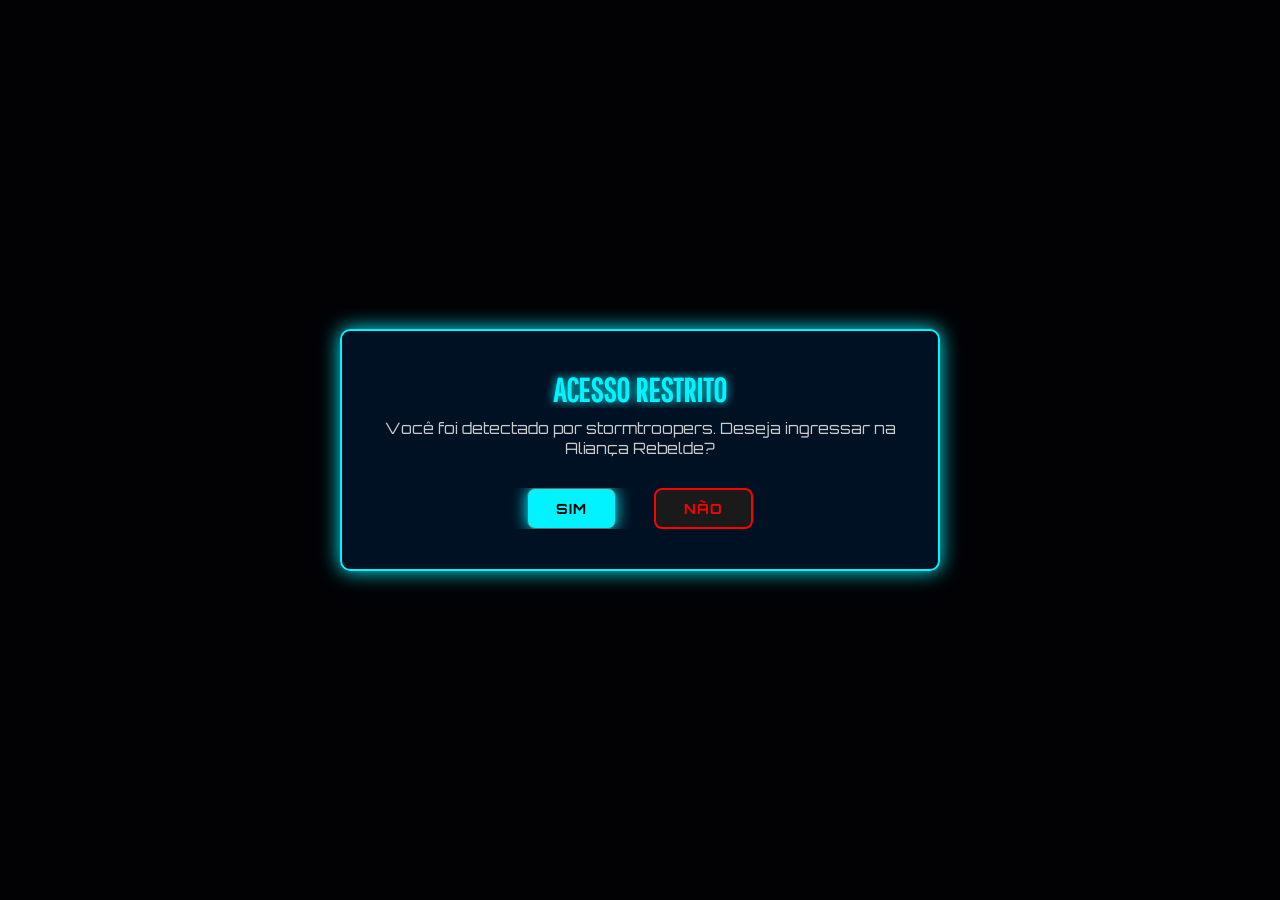
==== commit dbee899a: "feat: Integrar atualizações das Fases 1 e 2 na SPA principal - Consolidados scripts e estilos no ind" ====
--- a/index.html
+++ b/index.html
@@ -217,675 +217,425 @@
 }
 
         /* F1 CSS */
-        
-/* ==========================================================================
-   STYLE SHEET: STAR WARS TRENCH RUN (FASE 1)
-   ========================================================================== */
-
-/* Design Tokens & Variáveis */
-:root {
-    --bg-dark: #020205;
-    --space-blue: #080b1e;
-    --rebel-orange: #ff5e00;
-    --imperial-red: #ff1e56;
-    --laser-green: #39ff14;
-    --hyper-blue: #00e5ff;
-    --starwars-yellow: #ffe81f;
-    --glass-bg: rgba(10, 15, 30, 0.75);
-    --glass-border: rgba(0, 229, 255, 0.2);
-    --font-sci-fi: 'Orbitron', sans-serif;
-    --font-retro: 'Press Start 2P', monospace;
-    --neon-shadow-blue: 0 0 10px rgba(0, 229, 255, 0.5), 0 0 20px rgba(0, 229, 255, 0.2);
-    --neon-shadow-red: 0 0 10px rgba(255, 30, 86, 0.5), 0 0 20px rgba(255, 30, 86, 0.2);
-    --neon-shadow-green: 0 0 10px rgba(57, 255, 20, 0.5), 0 0 20px rgba(57, 255, 20, 0.2);
-}
-
-/* Resets Globais */
+
+/* CSS Reset e Configuração de Tela Cheia sem Scroll */
 * {
     box-sizing: border-box;
     margin: 0;
     padding: 0;
-    user-select: none;
-    -webkit-user-select: none;
-}
-
-body {
-    background-color: var(--bg-dark);
-    color: #ffffff;
-    font-family: var(--font-sci-fi);
-    overflow: hidden;
-    height: 100vh;
-    width: 100vw;
-    display: flex;
-    justify-content: center;
-    align-items: center;
-}
-
-/* Wrapper principal para centralizar e ajustar escala */
-#f1-app-wrapper {
-    position: relative;
-    display: flex;
-    justify-content: center;
-    align-items: center;
+    overflow: hidden; /* Impede qualquer scroll na página */
+}
+
+html, body {
     width: 100%;
     height: 100%;
-    background: radial-gradient(circle at center, var(--space-blue) 0%, var(--bg-dark) 100%);
-}
-
-/* ==========================================================================
-   FUNDO ESPACIAL (ESTRELAS EM CAMADAS)
-   ========================================================================== */
-.stars-bg, .twinkling-bg {
+    background: #000;
+    font-family: monospace;
+    position: relative;
+    overscroll-behavior: none; /* Impede efeitos de bounce em mobile */
+}
+
+/* Container Principal do Jogo */
+#f1-wrap {
+    position: absolute;
+    inset: 0; /* Ocupa todo o espaço da tela body */
+    display: flex;
+    flex-direction: column;
+}
+
+/* Canvas do Jogo */
+#f1-gc {
+    display: block;
+    width: 100%;
+    flex-grow: 1;
+}
+
+/* HUD (Interface de Cima) */
+#f1-hud {
     position: absolute;
     top: 0;
     left: 0;
-    width: 100%;
-    height: 100%;
-    display: block;
-    z-index: 0;
-}
-
-.stars-bg {
-    background: #000 url('data:image/svg+xml;utf8,<svg xmlns="http://www.w3.org/2000/svg" width="400" height="400" viewBox="0 0 400 400"><circle cx="10" cy="50" r="1" fill="white" opacity="0.8"/><circle cx="120" cy="80" r="1.5" fill="white" opacity="0.9"/><circle cx="230" cy="40" r="0.8" fill="white" opacity="0.5"/><circle cx="310" cy="120" r="1.2" fill="white" opacity="0.7"/><circle cx="50" cy="220" r="1.5" fill="white" opacity="0.9"/><circle cx="180" cy="180" r="0.8" fill="white" opacity="0.4"/><circle cx="280" cy="270" r="1.2" fill="white" opacity="0.8"/><circle cx="380" cy="210" r="1" fill="white" opacity="0.6"/><circle cx="90" cy="340" r="0.8" fill="white" opacity="0.5"/><circle cx="210" cy="310" r="1.5" fill="white" opacity="0.9"/><circle cx="330" cy="350" r="1" fill="white" opacity="0.7"/></svg>') repeat;
-}
-
-.twinkling-bg {
-    background: transparent url('data:image/svg+xml;utf8,<svg xmlns="http://www.w3.org/2000/svg" width="400" height="400" viewBox="0 0 400 400"><circle cx="45" cy="110" r="2" fill="white" opacity="0.9"/><circle cx="150" cy="20" r="1" fill="white" opacity="0.8"/><circle cx="260" cy="95" r="1.5" fill="white" opacity="0.9"/><circle cx="350" cy="60" r="2.5" fill="cyan" opacity="0.9"/><circle cx="80" cy="280" r="1.2" fill="white" opacity="0.7"/><circle cx="140" cy="230" r="2" fill="white" opacity="0.9"/><circle cx="290" cy="190" r="1.5" fill="white" opacity="0.8"/><circle cx="370" cy="310" r="2" fill="yellow" opacity="0.8"/><circle cx="110" cy="380" r="1" fill="white" opacity="0.6"/><circle cx="250" cy="370" r="2" fill="white" opacity="0.9"/><circle cx="300" cy="300" r="1.2" fill="white" opacity="0.7"/></svg>') repeat;
-    animation: twinkle 15s linear infinite;
-    opacity: 0.7;
-}
-
-@keyframes twinkle {
-    0% { opacity: 0.3; }
-    50% { opacity: 0.9; }
-    100% { opacity: 0.3; }
-}
-
-/* ==========================================================================
-   CONTAINER DO JOGO
-   ========================================================================== */
-#f1-game-container {
-    position: relative;
-    width: 480px;
-    height: 640px;
-    background-color: rgba(5, 5, 10, 0.9);
-    border: 3px solid var(--hyper-blue);
-    border-radius: 16px;
-    box-shadow: 0 0 25px rgba(0, 229, 255, 0.4), inset 0 0 15px rgba(0, 229, 255, 0.1);
-    overflow: hidden;
+    right: 0;
+    display: flex;
+    justify-content: space-between;
+    align-items: flex-start;
+    padding: 8px 10px;
+    pointer-events: none; /* Não clica no HUD */
+    background: linear-gradient(rgba(0,0,0,0.8), transparent);
     z-index: 10;
-    /* Suporte a escalas responsivas em telas menores */
-    max-width: 100vw;
-    max-height: 100vh;
-}
-
-/* Responsividade Automática por Escala CSS */
-@media (max-width: 500px), (max-height: 660px) {
-    #f1-game-container {
-        transform: scale(0.8);
-    }
-}
-@media (max-width: 400px), (max-height: 530px) {
-    #f1-game-container {
-        transform: scale(0.65);
-    }
-}
-@media (max-width: 320px) {
-    #f1-game-container {
-        transform: scale(0.55);
-    }
-}
-
-#f1-game-canvas {
-    display: block;
-    width: 100%;
-    height: 100%;
-    background-color: transparent;
-}
-
-/* Estilos de Textos e Brilhos Neon */
-.neon-text-blue {
-    color: var(--hyper-blue);
-    text-shadow: var(--neon-shadow-blue);
-}
-.neon-text-red {
-    color: var(--imperial-red);
-    text-shadow: var(--neon-shadow-red);
-    font-family: var(--font-retro);
-    font-size: 20px;
-    line-height: 1.5;
+}
+
+.hb {
+    background: rgba(15, 15, 15, 0.85);
+    border: 1px solid #444;
+    border-radius: 6px;
+    padding: 4px 10px;
+    color: #ccc;
+    font-size: 11px;
+}
+
+.hv {
+    font-size: 17px;
+    font-weight: bold;
+    color: #fff;
+}
+
+/* Overlays (Start e Game Over) */
+#f1-overlay, #f1-gameover {
+    position: absolute;
+    inset: 0;
+    display: flex;
+    align-items: center;
+    justify-content: center;
+    background: rgba(5, 5, 5, 0.95);
+    z-index: 20;
+}
+
+/* Transição de Fade Out para a Tela Inicial */
+#f1-overlay {
+    transition: opacity 1s ease, visibility 1s ease;
+    pointer-events: none; /* Garante que não bloqueie cliques após sumir */
+}
+
+#f1-gameover {
+    display: none;
+}
+
+#f1-ob, #f1-gb {
+    text-align: center;
+    color: #fff;
+    padding: 20px;
+}
+
+#f1-ob h2, #f1-gb h2 {
+    font-size: 24px;
+    color: #eee;
+    margin-bottom: 8px;
+    letter-spacing: 2px;
+}
+
+#f1-ob p, #f1-gb p {
+    font-size: 13px;
+    color: #aaa;
     margin-bottom: 20px;
-    text-align: center;
-}
-.neon-text-green {
-    color: var(--laser-green);
-    text-shadow: var(--neon-shadow-green);
-    font-family: var(--font-retro);
-    font-size: 24px;
-    margin-bottom: 15px;
-    text-align: center;
-    animation: pulse 1.5s infinite;
-}
-
-@keyframes pulse {
-    0% { transform: scale(1); opacity: 1; }
-    50% { transform: scale(1.05); opacity: 0.8; }
-    100% { transform: scale(1); opacity: 1; }
-}
-
-/* ==========================================================================
-   INTERFACES / OVERLAYS DO CANVAS
-   ========================================================================== */
-.overlay {
+    line-height: 1.6;
+}
+
+.btn {
+    background: #444;
+    color: #fff;
+    border: 1px solid #666;
+    border-radius: 8px;
+    padding: 10px 28px;
+    font-size: 14px;
+    cursor: pointer;
+    letter-spacing: 1px;
+    margin: 0 4px;
+    transition: background 0.2s, transform 0.1s;
+}
+
+.btn:hover {
+    background: #666;
+}
+
+.btn.sec {
+    background: #222;
+    border: 1px solid #444;
+}
+
+.btn.sec:hover {
+    background: #333;
+}
+
+/* Overlay Interativo de Transição / Cutscene */
+#f1-cutsceneOverlay {
+    display: none;
     position: absolute;
-    top: 0;
-    left: 0;
-    width: 100%;
-    height: 100%;
-    background-color: rgba(2, 2, 5, 0.85);
+    inset: 0;
+    align-items: center;
+    justify-content: center;
+    z-index: 15;
+    background: rgba(0, 0, 0, 0.5);
+}
+
+#f1-goToPlanetBtn {
+    font-size: 16px;
+    padding: 16px 36px;
+    background: #10b981;
+    box-shadow: 0 0 25px rgba(16, 185, 129, 0.6);
+    border: 1px solid #34d399;
+    font-weight: bold;
+}
+
+#f1-goToPlanetBtn:hover {
+    background: #059669;
+}
+
+/* Controles Mobile (Parte de Baixo) */
+#f1-ctrls {
     display: flex;
-    flex-direction: column;
+    gap: 8px;
     justify-content: center;
     align-items: center;
-    z-index: 20;
-    padding: 30px;
-    box-sizing: border-box;
-    transition: opacity 0.5s ease, visibility 0.5s ease;
-}
-
-.overlay.hidden {
-    opacity: 0;
-    visibility: hidden;
-    pointer-events: none;
-}
-
-/* ==========================================================================
-   TELA DE INTRODUÇÃO: LETREIRO STAR WARS
-   ========================================================================== */
-#f1-intro-screen {
-    background-color: #000000;
-    justify-content: space-between;
-    padding: 40px 20px 30px 20px;
-}
-
-.intro-galaxy-text {
-    color: #4bd5ee;
-    font-size: 14px;
-    font-weight: 700;
+    padding: 8px;
+    background: #000;
+    border-top: 1px solid #222;
     width: 100%;
-    text-align: left;
-    margin-bottom: 20px;
-    animation: fadeOutGalaxy 4s forwards;
-    font-family: var(--font-sci-fi);
-}
-
-@keyframes fadeOutGalaxy {
-    0% { opacity: 0; }
-    15% { opacity: 1; }
-    85% { opacity: 1; }
-    100% { opacity: 0; }
-}
-
-/* Container com efeito de Perspectiva 3D */
-.crawl-container {
-    position: relative;
-    width: 100%;
-    height: 380px;
-    overflow: hidden;
-    perspective: 250px; /* Cria o ponto de fuga 3D */
-}
-
-/* Sombreamento superior/inferior para esconder o texto */
-.crawl-container::after {
-    content: "";
-    position: absolute;
-    left: 0;
-    right: 0;
-    top: 0;
-    height: 80px;
-    background: linear-gradient(to bottom, #000, transparent);
-    pointer-events: none;
-    z-index: 5;
-}
-
-.crawl-content {
-    position: absolute;
-    width: 90%;
-    left: 5%;
-    bottom: -150px;
-    transform-origin: 50% 100%;
-    transform: rotateX(22deg) translateZ(0); /* Rotaciona o texto para trás no espaço */
-    text-align: justify;
-    color: var(--starwars-yellow);
-    font-weight: 900;
-    line-height: 1.8;
-    font-size: 14px;
-    letter-spacing: 1px;
-    animation: crawlText 40s linear infinite;
-    animation-delay: 2.5s;
-}
-
-.crawl-title {
-    font-family: var(--font-sci-fi);
-    font-size: 26px;
-    text-align: center;
-    margin-bottom: 5px;
-    letter-spacing: 3px;
-}
-
-.crawl-subtitle {
-    font-family: var(--font-sci-fi);
-    font-size: 18px;
-    text-align: center;
-    margin-bottom: 25px;
-    letter-spacing: 2px;
-}
-
-.crawl-content p {
-    margin-bottom: 20px;
-    text-indent: 15px;
-}
-
-@keyframes crawlText {
-    0% {
-        top: 350px;
-        transform: rotateX(22deg) translateZ(0);
-        opacity: 1;
-    }
-    90% {
-        opacity: 1;
-    }
-    100% {
-        top: -650px;
-        transform: rotateX(25deg) translateZ(-200px);
-        opacity: 0;
-    }
-}
-
-.intro-actions {
-    display: flex;
-    flex-direction: column;
-    gap: 12px;
-    width: 100%;
-    align-items: center;
     z-index: 10;
 }
 
-/* ==========================================================================
-   HUD DO JOGO (HEADS UP DISPLAY)
-   ========================================================================== */
-#f1-game-hud {
-    position: absolute;
-    top: 0;
-    left: 0;
-    width: 100%;
-    padding: 15px 20px;
-    z-index: 15;
-    background: linear-gradient(to bottom, rgba(5, 10, 25, 0.9) 0%, rgba(5, 10, 25, 0) 100%);
-    pointer-events: none; /* Deixa passar cliques para o canvas */
-}
-
-#f1-game-hud.hidden {
-    display: none !important;
-}
-
-.hud-top {
-    display: flex;
-    justify-content: space-between;
-    align-items: center;
-    width: 100%;
-    margin-bottom: 10px;
-}
-
-.score-display, .target-display {
+.cb {
+    background: #111;
+    border: 1px solid #444;
+    color: #ccc;
+    border-radius: 6px;
+    width: 42px;
+    height: 42px;
+    font-size: 17px;
+    cursor: pointer;
     display: flex;
     align-items: center;
-    background: var(--glass-bg);
-    border: 1px solid var(--glass-border);
-    border-radius: 8px;
-    padding: 6px 12px;
-    backdrop-filter: blur(4px);
-    box-shadow: inset 0 0 10px rgba(0, 229, 255, 0.05);
-}
-
-.hud-label {
-    font-size: 8px;
-    font-family: var(--font-retro);
-    color: rgba(255, 255, 255, 0.6);
-    margin-right: 8px;
-}
-
-.hud-value {
-    font-size: 14px;
-    font-family: var(--font-retro);
-    color: var(--hyper-blue);
-    text-shadow: var(--neon-shadow-blue);
-}
-
-.target-display .hud-value {
-    color: var(--starwars-yellow);
-    text-shadow: 0 0 8px rgba(255, 232, 31, 0.4);
-}
-
-/* Barra de Progresso de Vitória */
-.progress-container {
-    width: calc(100% - 40px);
-    height: 6px;
-    background-color: rgba(255, 255, 255, 0.1);
-    border-radius: 3px;
+    justify-content: center;
+    user-select: none;
+    -webkit-tap-highlight-color: transparent;
+}
+
+.cb:active {
+    background: #333;
+}
+
+/* Label dos Controles */
+#f1-clbl {
+    color: #444;
+    font-size: 11px;
+    text-align: center;
+    padding: 4px 0 8px;
+    background: #000;
+    width: 100%;
+}
+
+.sr-only {
+    position: absolute;
+    width: 1px;
+    height: 1px;
+    padding: 0;
+    margin: -1px;
     overflow: hidden;
-    position: absolute;
-    bottom: 0;
-    left: 20px;
-    border: 1px solid rgba(255, 255, 255, 0.05);
-}
-
-.progress-bar {
-    width: 0%;
-    height: 100%;
-    background: linear-gradient(to right, var(--rebel-orange), var(--hyper-blue));
-    box-shadow: 0 0 8px var(--hyper-blue);
-    transition: width 0.3s ease-out;
-}
-
-/* Botão de Engrenagem */
-.hud-icon-btn {
-    pointer-events: auto; /* Reativa cliques */
-    background: var(--glass-bg);
-    border: 1px solid var(--glass-border);
-    color: #ffffff;
-    font-size: 18px;
-    width: 36px;
-    height: 36px;
-    border-radius: 50%;
-    cursor: pointer;
-    display: flex;
-    justify-content: center;
-    align-items: center;
-    transition: all 0.3s ease;
-    box-shadow: var(--neon-shadow-blue);
-}
-
-.hud-icon-btn:hover {
-    background-color: rgba(0, 229, 255, 0.2);
-    border-color: var(--hyper-blue);
-    transform: rotate(45deg);
-}
-
-/* ==========================================================================
-   TELA DE GAME OVER & VITÓRIA
-   ========================================================================== */
-.final-score-text {
-    font-size: 18px;
-    margin-bottom: 30px;
-}
-
-.tip-text {
-    font-size: 11px;
-    color: rgba(255, 255, 255, 0.5);
-    margin-top: 25px;
-    text-align: center;
-}
-
-.victory-subtitle {
-    font-family: var(--font-sci-fi);
-    font-weight: 900;
-    letter-spacing: 2px;
-    color: var(--starwars-yellow);
-    margin-bottom: 20px;
-    text-shadow: 0 0 8px rgba(255, 232, 31, 0.6);
-}
-
-.victory-description {
-    font-size: 14px;
-    color: rgba(255, 255, 255, 0.8);
-    margin-bottom: 30px;
-    text-align: center;
-}
-
-.warp-countdown {
-    font-family: var(--font-retro);
-    font-size: 10px;
-    color: var(--hyper-blue);
-    text-shadow: var(--neon-shadow-blue);
-    margin-bottom: 30px;
-    animation: heartbeat 1s infinite;
-}
-
-@keyframes heartbeat {
-    0% { transform: scale(1); }
-    50% { transform: scale(1.05); }
-    100% { transform: scale(1); }
-}
-
-.action-buttons {
-    display: flex;
-    justify-content: center;
-    width: 100%;
-    z-index: 10;
-}
-
-/* ==========================================================================
-   BOTÕES COM ESTÉTICA SCI-FI
-   ========================================================================== */
-.sci-fi-btn {
-    font-family: var(--font-sci-fi);
-    font-weight: 700;
-    letter-spacing: 1px;
-    padding: 12px 24px;
-    border-radius: 4px;
-    cursor: pointer;
-    transition: all 0.25s ease;
-    outline: none;
-    text-transform: uppercase;
-    position: relative;
-    overflow: hidden;
-}
-
-.main-btn {
-    background-color: var(--rebel-orange);
-    color: #ffffff;
-    border: 1px solid #ff9d00;
-    box-shadow: 0 0 12px rgba(255, 94, 0, 0.4);
-}
-
-.main-btn:hover {
-    background-color: #ff7700;
-    box-shadow: 0 0 20px rgba(255, 94, 0, 0.7);
-    transform: translateY(-2px);
-}
-
-.main-btn:active {
-    transform: translateY(0);
-}
-
-.secondary-btn {
-    background-color: rgba(255, 255, 255, 0.05);
-    color: rgba(255, 255, 255, 0.7);
-    border: 1px solid rgba(255, 255, 255, 0.2);
-}
-
-.secondary-btn:hover {
-    background-color: rgba(255, 255, 255, 0.15);
-    color: #ffffff;
-    border-color: rgba(255, 255, 255, 0.5);
-}
-
-/* Estilo específico do botão de iniciar/decolar amarelo na intro */
-#start-btn {
-    background-color: var(--starwars-yellow);
-    color: #000000;
-    border: 1px solid #fffb00;
-    box-shadow: 0 0 15px rgba(255, 232, 31, 0.5);
-    font-weight: 900;
-    width: 80%;
-}
-
-#start-btn:hover {
-    background-color: #ffea00;
-    box-shadow: 0 0 25px rgba(255, 232, 31, 0.8);
-    transform: translateY(-2px);
-}
-
-/* ==========================================================================
-   PAINEL DE CONFIGURAÇÕES (MODAL)
-   ========================================================================== */
-.modal {
-    position: absolute;
-    top: 0;
-    left: 0;
-    width: 100%;
-    height: 100%;
-    background-color: rgba(0, 0, 0, 0.85);
-    display: flex;
-    justify-content: center;
-    align-items: center;
-    z-index: 30;
-    padding: 20px;
-    box-sizing: border-box;
-    transition: opacity 0.3s ease, visibility 0.3s ease;
-}
-
-.modal.hidden {
-    opacity: 0;
-    visibility: hidden;
-    pointer-events: none;
-}
-
-.modal-content {
-    width: 90%;
-    background: var(--glass-bg);
-    border: 2px solid var(--hyper-blue);
-    border-radius: 12px;
-    box-shadow: var(--neon-shadow-blue), inset 0 0 15px rgba(0, 0, 229, 0.2);
-    display: flex;
-    flex-direction: column;
-    backdrop-filter: blur(12px);
-    overflow: hidden;
-    animation: modalSlideIn 0.3s ease-out;
-}
-
-@keyframes modalSlideIn {
-    from { transform: translateY(30px); opacity: 0; }
-    to { transform: translateY(0); opacity: 1; }
-}
-
-.modal-header {
-    display: flex;
-    justify-content: space-between;
-    align-items: center;
-    padding: 15px 20px;
-    border-bottom: 1px solid rgba(0, 229, 255, 0.2);
-}
-
-.modal-header h3 {
-    font-size: 16px;
-    color: var(--hyper-blue);
-    text-shadow: var(--neon-shadow-blue);
-    letter-spacing: 2px;
-}
-
-.close-btn {
-    background: transparent;
-    border: none;
-    color: rgba(255, 255, 255, 0.7);
-    font-size: 24px;
-    cursor: pointer;
-    transition: color 0.3s;
-}
-
-.close-btn:hover {
-    color: var(--imperial-red);
-}
-
-.modal-body {
-    padding: 20px;
-    display: flex;
-    flex-direction: column;
-    gap: 15px;
-}
-
-.settings-group {
-    display: flex;
-    flex-direction: column;
-    gap: 6px;
-}
-
-.settings-group label {
-    font-size: 11px;
-    color: rgba(255, 255, 255, 0.8);
-    font-weight: bold;
-    letter-spacing: 1px;
-    text-transform: uppercase;
-}
-
-.settings-group input[type="text"],
-.settings-group input[type="number"],
-.settings-group select {
-    background-color: rgba(0, 0, 0, 0.6);
-    border: 1px solid rgba(0, 229, 255, 0.3);
-    border-radius: 4px;
-    padding: 8px 12px;
-    color: #ffffff;
-    font-family: var(--font-sci-fi);
-    outline: none;
-    transition: all 0.3s ease;
-    font-size: 13px;
-}
-
-.settings-group input[type="text"]:focus,
-.settings-group input[type="number"]:focus,
-.settings-group select:focus {
-    border-color: var(--hyper-blue);
-    box-shadow: 0 0 8px rgba(0, 229, 255, 0.5);
-}
-
-.help-text {
-    font-size: 10px;
-    color: rgba(255, 255, 255, 0.4);
-}
-
-/* Estilização do slider de volume */
-.settings-group input[type="range"] {
-    -webkit-appearance: none;
-    width: 100%;
-    height: 6px;
-    background: rgba(255, 255, 255, 0.2);
-    border-radius: 3px;
-    outline: none;
-}
-
-.settings-group input[type="range"]::-webkit-slider-thumb {
-    -webkit-appearance: none;
-    appearance: none;
-    width: 16px;
-    height: 16px;
-    border-radius: 50%;
-    background: var(--hyper-blue);
-    cursor: pointer;
-    box-shadow: 0 0 6px var(--hyper-blue);
-    transition: transform 0.1s;
-}
-
-.settings-group input[type="range"]::-webkit-slider-thumb:hover {
-    transform: scale(1.25);
-}
-
-.modal-footer {
-    padding: 15px 20px;
-    border-top: 1px solid rgba(0, 229, 255, 0.1);
-    display: flex;
-    justify-content: flex-end;
-}
-
-.modal-footer button {
-    width: 100%;
-}
-
+    clip: rect(0,0,0,0);
+    border: 0;
+}
 
         /* F2 CSS */
-        
-
+        #screen-fase2.active {
+            display: flex;
+            justify-content: center;
+            align-items: center;
+            background-color: var(--dark-bg);
+        }
+
+        .f2-game-container {
+            background: rgba(0, 10, 20, 0.9);
+            border: 2px solid #a6ff00;
+            box-shadow: 0 0 20px rgba(166, 255, 0, 0.3);
+            padding: 30px;
+            border-radius: 12px;
+            text-align: center;
+            width: 90%;
+            max-width: 550px;
+        }
+
+        .f2-game-title {
+            color: #a6ff00;
+            font-size: 2.2rem;
+            font-weight: bold;
+            margin-bottom: 10px;
+            text-shadow: 0 0 10px rgba(166, 255, 0, 0.5);
+        }
+
+        .f2-instructions {
+            color: #aaa;
+            font-size: 0.95rem;
+            margin-bottom: 20px;
+            line-height: 1.4;
+        }
+
+        /* --- ÁREA PRINCIPAL DA CORRIDA --- */
+        .f2-runner-area {
+            width: 100%;
+            height: 250px;
+            border: 2px dashed #a6ff00;
+            position: relative;
+            overflow: hidden;
+            border-radius: 6px;
+            background-image: url('fase2/Imagens/tatooine.jpg'); 
+            background-size: cover;
+            background-position: bottom;
+            background-color: #111;
+        }
+
+        /* --- JOGADOR: BABY YODA --- */
+        #f2-baby-yoda {
+            width: 60px;  
+            height: 60px; 
+            position: absolute;
+            bottom: 0;
+            left: 45px;   
+            z-index: 3;
+        }
+
+        #f2-babyYodaImg {
+            width: 100%;
+            height: 100%;
+            object-fit: contain;
+            display: block;
+        }
+
+        /* --- ALVO: BOTÃO NÃO --- */
+        #f2-runner-player {
+            width: 60px;
+            height: 38px;
+            background-color: var(--panel-grey);
+            color: var(--neon-red);
+            border: 2px solid var(--neon-red);
+            border-radius: 5px;
+            position: absolute;
+            bottom: 0;
+            left: 210px;  
+            display: flex;
+            justify-content: center;
+            align-items: center;
+            font-weight: bold;
+            font-size: 1.1rem;
+            z-index: 4;
+            box-shadow: 0 0 8px var(--neon-red);
+        }
+
+        /* --- STORMTROOPER --- */
+        #f2-stormtrooper {
+            width: 65px;
+            height: 75px;
+            position: absolute;
+            bottom: 0;
+            right: 15px; 
+            z-index: 3;
+        }
+
+        #f2-trooperImg {
+            width: 100%;
+            height: 100%;
+            object-fit: contain;
+        }
+
+        /* --- OBSTÁCULO: TIRO DE LASER --- */
+        #f2-runner-obstacle {
+            width: 35px;  
+            height: 10px; 
+            position: absolute;
+            bottom: 25px; 
+            right: -50px; 
+            z-index: 2;
+        }
+
+        .f2-laser-shot {
+            width: 100%;
+            height: 4px;
+            background-color: var(--neon-red);
+            box-shadow: 0 0 10px var(--neon-red), 0 0 4px #fff;
+            border-radius: 2px;
+        }
+
+        /* --- NAVE IMPERIAL --- */
+        #f2-imperial-ship {
+            width: 100px;
+            height: 80px;
+            position: absolute;
+            top: -100px; 
+            left: 210px; 
+            z-index: 2;
+            opacity: 0;
+            transition: all 1s ease-in-out;
+        }
+
+        #f2-shipImg {
+            width: 100%;
+            height: 100%;
+            object-fit: contain;
+        }
+
+        /* --- ANIMAÇÕES DE PULO --- */
+        .f2-jump-yoda {
+            animation: f2-jumpAnimYoda 0.52s cubic-bezier(0.25, 1, 0.5, 1);
+        }
+
+        /* Pulo alto o suficiente para o laser passar por baixo de forma limpa */
+        .f2-jump-button {
+            animation: f2-jumpAnimButton 0.48s cubic-bezier(0.25, 1, 0.5, 1);
+        }
+
+        @keyframes f2-jumpAnimYoda {
+            0% { bottom: 0; }
+            45% { bottom: 120px; } 
+            55% { bottom: 120px; }
+            100% { bottom: 0; }
+        }
+
+        @keyframes f2-jumpAnimButton {
+            0% { bottom: 0; }
+            45% { bottom: 140px; } 
+            55% { bottom: 140px; }
+            100% { bottom: 0; }
+        }
+
+        .f2-obstacle-move {
+            animation: f2-moveObstacle 1.1s infinite linear;
+        }
+
+        @keyframes f2-moveObstacle {
+            0% { right: 65px; }
+            100% { right: 100%; }
+        }
+
+        #f2-score2 {
+            margin-top: 25px;
+            font-size: 1.2rem;
+            font-weight: bold;
+            color: #fff;
+        }
+
+        /* --- ANIMAÇÕES DE FUGA (EFEITO SAIR DA TELA TRIDIMENSIONALMENTE) --- */
+
+        /* O botão voa sozinho para o espaço, encolhendo até sumir da página */
+        .f2-button-fly-away {
+            transition: all 1.4s cubic-bezier(0.25, 1, 0.5, 1) !important;
+            bottom: 350px !important;
+            left: 650px !important;
+            transform: scale(0) rotate(45deg);
+            opacity: 0 !important;
+        }
+
+        /* A nave chega e se posiciona em cima do local onde o Baby Yoda está */
+        .f2-ship-arrive-yoda {
+            top: 30px !important;
+            left: 25px !important; 
+            opacity: 1 !important;
+            transition: all 1s ease-in-out !important;
+        }
+
+        /* O Baby Yoda é sugado para cima em direção à nave */
+        .f2-yoda-enter-ship {
+            transition: bottom 0.8s ease-in-out, opacity 0.4s ease-in-out;
+            bottom: 130px !important;
+            opacity: 0 !important;
+        }
+
+        /* A nave decola rápido encolhendo em direção ao espaço (sumindo da página) */
+        .f2-ship-escape-yoda {
+            top: -250px !important;
+            left: -150px !important; 
+            transform: scale(0) rotate(-20deg);
+            opacity: 0 !important;
+            transition: all 1.5s cubic-bezier(0.55, 0.055, 0.675, 0.19) !important;
+        }
 
         /* F3 CSS */
         
@@ -908,6 +658,10 @@
             --neon-shadow-blue: 0 0 10px rgba(0, 229, 255, 0.5), 0 0 20px rgba(0, 229, 255, 0.2);
             --neon-shadow-red: 0 0 10px rgba(255, 30, 86, 0.5), 0 0 20px rgba(255, 30, 86, 0.2);
             --neon-shadow-green: 0 0 10px rgba(57, 255, 20, 0.5), 0 0 20px rgba(57, 255, 20, 0.2);
+            --dark-bg: #050505;
+            --neon-red: #ff0000;
+            --panel-grey: #1a1a1a;
+            --neon-blue: #00f3ff;
         }
 
         /* Resets Globais */
@@ -1249,11 +1003,10 @@
     </style>
 </head>
 <body>
+    <div class="stars"></div>
 
     <div id="screen-inicio" class="spa-screen active">
         
-
-    <div class="stars"></div>
     <div id="wormhole" class="wormhole hidden"></div>
 
     <div class="container" id="container">
@@ -1266,11 +1019,10 @@
         </div>
     </div>
 
-    <div id="successScreen" class="modal-overlay" style="background: var(--neon-blue);">
-        <h1>BEM-VINDO, REBELDE!</h1>
-        <p>Seu acesso foi liberado.</p>
-        <p>Que a Força esteja com você.</p>
-        <button class="game-btn" onclick="location.reload()">Reiniciar</button>
+    <div id="successScreen" class="modal-overlay" style="background: rgba(0, 10, 40, 0.95); border: 2px solid var(--neon-blue);">
+        <h1 style="color: var(--neon-blue);">FINAL FÁCIL</h1>
+        <p>Você escolheu o caminho mais fácil.</p>
+        <button class="game-btn" onclick="location.reload()">Recomeçar</button>
     </div>
 
     <div id="game1" class="modal-overlay">
@@ -1293,147 +1045,72 @@
 
     <div id="screen-fase1" class="spa-screen">
         
-    <div id="f1-app-wrapper">
-        <!-- Áudio Sintetizado por Código (Web Audio API) é gerenciado no app.js -->
-        
-        <!-- Fundo de estrelas em CSS para profundidade extra paralaxe -->
-        <div class="stars-bg"></div>
-        <div class="twinkling-bg"></div>
-
-        <!-- CONTAINER PRINCIPAL DO JOGO -->
-        <div id="f1-game-container">
-            <!-- CANVAS DO JOGO FLAPPY BIRD -->
-            <canvas id="f1-game-canvas" width="480" height="640"></canvas>
-
-            <!-- TELA 1: LETREIRO DE INTRODUÇÃO ESTILO STAR WARS -->
-            <div id="f1-intro-screen" class="overlay active">
-                <div class="intro-galaxy-text">Há muito tempo, em uma galáxia muito, muito distante...</div>
-                
-                <div class="crawl-container">
-                    <div class="crawl-content" id="crawl-text">
-                        <div class="crawl-title">EPISÓDIO I</div>
-                        <div class="crawl-subtitle">FUGA DA TRINCHEIRA</div>
-                        <p>A Aliança Rebelde obteve uma vitória crucial, mas agora sua nave X-Wing está encurralada nos canais da temida ESTRELA DA MORTE.</p>
-                        <p>Para sobreviver e entregar os planos secretos para seus aliados na FASE II, você deve pilotar com extrema precisão.</p>
-                        <p>Desvie das torres de defesa laser imperiais, acumule energia e salte para o hiperespaço antes que seja tarde demais!</p>
-                        <p>Que a Força esteja com você...</p>
-                    </div>
+
+<div id="f1-wrap">
+  <div id="f1-hud">
+    <div class="hb">PROGRESSO<br><span class="hv" id="f1-hprog">0%</span></div>
+    <div class="hb" style="text-align:center">VIDAS<br><span class="hv" id="f1-hlives">❤❤❤</span></div>
+    <div class="hb" style="text-align:right">VELOCIDADE<br><span class="hv" id="f1-hspd">0</span></div>
+  </div>
+
+  <canvas id="f1-gc"></canvas>
+
+  <div id="f1-overlay">
+    <div id="f1-ob">
+      <h2>✦ A GRANDE FUGA! ✦</h2>
+      <p>FUJA dos capangas!<br>Desvie dos meteoros e dos mini lasers vermelhos.<br>Acompanhe o bloco <b style="color:#38bdf8">NÃO</b> até o planeta final!</p>
+    </div>
+  </div>
+
+  <div id="f1-cutsceneOverlay">
+    <button class="btn" id="f1-goToPlanetBtn">IR PARA O PLANETA MALÉFICO DO MAL</button>
+  </div>
+
+  <div id="f1-gameover">
+    <div id="f1-gb">
+      <h2 id="f1-goTitle">GAME OVER</h2>
+      <p id="f1-goMsg">Você foi mogged!</p>
+      <button class="btn sec" onclick="window.f1RestartGame()">REINICIAR</button>
+      <button class="btn" id="f1-naoBtn" style="display:none" onclick="window.goToPhase('fase2')">AVANÇAR ↗</button>
+    </div>
+  </div>
+
+  <div id="f1-ctrls">
+    <button class="cb" id="f1-bl">&#8592;</button>
+    <button class="cb" id="f1-bu">&#8593;</button>
+    <button class="cb" id="f1-bd">&#8595;</button>
+    <button class="cb" id="f1-br">&#8594;</button>
+  </div>
+  <div id="f1-clbl">SETAS / BOTÕES — MOVA A NAVE · DESVIE DOS LASERS!</div>
+</div>
+</div>
+    <div id="screen-fase2" class="spa-screen">
+        <div id="f2-game2" class="f2-game-container">
+            <div class="f2-game-title">CAPTURE O BOTÃO!</div>
+            <p class="f2-instructions">Você controla o Baby Yoda! Pule os tiros do Stormtrooper usando <strong>ESPAÇO</strong>, <strong>SETA PARA CIMA</strong> ou <strong>CLIQUE/TOQUE</strong>!</p>
+            
+            <div class="f2-runner-area" id="f2-gameArea2">
+                <div id="f2-runner-player">NÃO</div>
+
+                <div id="f2-baby-yoda">
+                    <img src="fase2/Imagens/baby.png" alt="Baby Yoda" id="f2-babyYodaImg">
                 </div>
 
-                <div class="intro-actions">
-                    <button id="start-btn" class="sci-fi-btn main-btn">DECOLAR (ESPAÇO)</button>
-                    <button id="skip-intro-btn" class="sci-fi-btn secondary-btn">Pular Intro</button>
+                <div id="f2-runner-obstacle">
+                    <div class="f2-laser-shot"></div>
+                </div>
+
+                <div id="f2-stormtrooper">
+                    <img src="fase2/Imagens/stormtrooper.png" alt="Stormtrooper" id="f2-trooperImg">
+                </div>
+
+                <div id="f2-imperial-ship">
+                    <img src="fase2/Imagens/nave.png" alt="Nave Imperial" id="f2-shipImg">
                 </div>
             </div>
-
-            <!-- HUD (INFORMAÇÕES DURANTE O JOGO) -->
-            <div id="f1-game-hud" class="hidden">
-                <div class="hud-top">
-                    <!-- Pontuação -->
-                    <div class="score-display">
-                        <span class="hud-label">SCORE:</span>
-                        <span id="f1-current-score" class="hud-value">00</span>
-                    </div>
-                    <!-- Meta de vitória -->
-                    <div class="target-display">
-                        <span class="hud-label">META:</span>
-                        <span id="f1-target-score-display" class="hud-value">10</span>
-                    </div>
-                </div>
-                <!-- Barra de progresso para o Hiperespaço -->
-                <div class="progress-container">
-                    <div id="f1-progress-bar" class="progress-bar"></div>
-                </div>
-                <!-- Botão de engrenagem para configurações -->
-                <button id="f1-settings-btn" aria-label="Configurações" class="hud-icon-btn">⚙️</button>
-            </div>
-
-            <!-- TELA 2: GAME OVER -->
-            <div id="f1-game-over-screen" class="overlay hidden">
-                <h2 class="neon-text-red">NAVE DESTRUÍDA</h2>
-                <p class="final-score-text">Pontos obtidos: <span id="f1-final-score" class="neon-text-blue">0</span></p>
-                <div class="action-buttons">
-                    <button id="f1-restart-btn" class="sci-fi-btn main-btn">TENTAR NOVAMENTE</button>
-                </div>
-                <p class="tip-text">Dica: Pressione ESPAÇO ou toque na tela para pular.</p>
-            </div>
-
-            <!-- TELA 3: VITÓRIA (HIPERESPAÇO) -->
-            <div id="f1-victory-screen" class="overlay hidden">
-                <h2 class="neon-text-green">VITÓRIA!</h2>
-                <h3 class="victory-subtitle">HIPERESPAÇO ATIVADO</h3>
-                <p class="victory-description">Você passou pelas defesas da Estrela da Morte!</p>
-                
-                <div class="warp-countdown">
-                    Saltando para a Fase 2 em <span id="f1-countdown-timer">3</span>s...
-                </div>
-
-                <div class="action-buttons">
-                    <button id="f1-redirect-now-btn" class="sci-fi-btn main-btn">IR IMEDIATAMENTE</button>
-                </div>
-            </div>
-
-            <!-- MODAL: PAINEL DE CONFIGURAÇÕES -->
-            <div id="f1-settings-modal" class="modal hidden">
-                <div class="modal-content">
-                    <div class="modal-header">
-                        <h3>PAINEL DE CONTROLE</h3>
-                        <button id="close-settings-btn" class="close-btn">&times;</button>
-                    </div>
-                    <div class="modal-body">
-                        <div class="settings-group">
-                            <label for="next-stage-url">URL da Próxima Fase (Fase 2):</label>
-                            <input type="text" id="next-stage-url" placeholder="inicio/index.html" value="inicio/index.html">
-                            <small class="help-text">Insira o link da página criada por seus colegas.</small>
-                        </div>
-                        <div class="settings-group">
-                            <label for="win-score">Pontos para Vencer:</label>
-                            <input type="number" id="win-score" min="1" max="999" value="10">
-                            <small class="help-text">Número de torres para passar de fase.</small>
-                        </div>
-                        <div class="settings-group">
-                            <label for="game-speed">Velocidade da Missão:</label>
-                            <select id="game-speed">
-                                <option value="easy">Cadete (Fácil)</option>
-                                <option value="medium" selected>Piloto (Médio)</option>
-                                <option value="hard">Jedi (Difícil)</option>
-                            </select>
-                        </div>
-                        <div class="settings-group">
-                            <label for="audio-volume">Volume dos Efeitos:</label>
-                            <input type="range" id="audio-volume" min="0" max="100" value="50">
-                        </div>
-                    </div>
-                    <div class="modal-footer">
-                        <button id="save-settings-btn" class="sci-fi-btn main-btn">SALVAR E REINICIAR</button>
-                    </div>
-                </div>
-            </div>
+            
+            <p id="f2-score2">Progresso da Perseguição: 0%</p>
         </div>
-    </div>
-
-    <!-- Script principal do jogo -->
-    
-
-    </div>
-
-    <div id="screen-fase2" class="spa-screen">
-        
-<div id="f2-app-wrapper" style="width:100%; height:100%; background:#87CEEB; display:flex; justify-content:center; align-items:center;">
-    <div id="f2-game-container" style="width:480px; height:640px; border:3px solid #ccc; position:relative; overflow:hidden; background:#87CEEB;">
-        <canvas id="f2-game-canvas" width="480" height="640"></canvas>
-        <div id="f2-overlay" style="position:absolute; top:0; left:0; width:100%; height:100%; background:rgba(0,0,0,0.8); display:flex; flex-direction:column; justify-content:center; align-items:center; color:white;">
-            <h2>FASE 2: TATOOINE (TIPO MARIO)</h2>
-            <p>O "Não" fugiu a pé! Persiga-o e pule os buracos usando ESPAÇO!</p>
-            <button id="f2-start-btn" style="padding:10px 20px; background:orange; color:white; border:none; border-radius:5px; margin-top:20px; cursor:pointer;">INICIAR PLATAFORMA</button>
-        </div>
-        <div id="f2-gameover" style="position:absolute; top:0; left:0; width:100%; height:100%; background:rgba(0,0,0,0.8); display:none; flex-direction:column; justify-content:center; align-items:center; color:white;">
-            <h2 style="color:red;">CAIU NO BURACO!</h2>
-            <button id="f2-restart-btn" style="padding:10px 20px; background:orange; color:white; border:none; border-radius:5px; margin-top:20px; cursor:pointer;">TENTAR NOVAMENTE</button>
-        </div>
-    </div>
-</div>
-
     </div>
 
     <div id="screen-fase3" class="spa-screen">
@@ -1475,21 +1152,6 @@
                 </div>
             </div>
 
-            <!-- TELA 1: INTRODUÇÃO / MENU -->
-            <div id="f3-start-screen" class="overlay">
-                <div class="intro-title">EPISÓDIO III</div>
-                <div class="intro-subtitle">A RECAPTURA DO NÃO</div>
-                
-                <p class="intro-description">
-                    O botão NÃO fugiu pelo buraco de minhoca e está escapando em alta velocidade!
-                    Pilote sua nave através das fendas dos walkers AT-AT gigantes e destroços imperiais. 
-                    Mantenha o foco, persiga o botão de perto e sobreviva aos obstáculos até o combustível dele acabar para capturá-lo!
-                </p>
-
-                <button id="f3-play-btn" class="sci-fi-btn start-btn-yellow">DECOLAR (ESPAÇO)</button>
-                <p class="tip-text">Comandos: Clique com o mouse ou aperte ESPAÇO para saltar.</p>
-            </div>
-
             <!-- TELA 2: GAME OVER -->
             <div id="f3-game-over-screen" class="overlay hidden">
                 <h2 class="neon-text-red">NAVE DESTRUÍDA!</h2>
@@ -1499,19 +1161,11 @@
                 <p class="tip-text">Que a Força esteja com você na próxima tentativa...</p>
             </div>
 
-            <!-- TELA 3: VITÓRIA -->
-            <div id="f3-victory-screen" class="overlay hidden">
-                <h2 class="neon-text-green">NÃO RECAPTURADO!</h2>
-                <div class="victory-description">
-                    O propulsor do botão NÃO falhou por falta de combustível e ele caiu no chão! 
-                    Você sobreviveu às defesas imperiais e garantiu a captura. A missão foi um sucesso!
+            <!-- TELA DE DIÁLOGO E FUGA FINAL -->
+            <div id="f3-dialog-screen" class="overlay hidden" style="background: rgba(0,0,0,0.95);">
+                <div id="f3-dialog-box" style="background: #111; border: 2px solid var(--laser-green); padding: 25px; width: 85%; max-width: 600px; border-radius: 10px; margin-bottom: 30px; text-align: left; max-height: 80vh; overflow-y: auto;">
+                    <div id="f3-dialog-content"></div>
                 </div>
-                
-                <div class="warp-countdown">
-                    Finalizando missão em <span id="f3-countdown-timer">3</span>s...
-                </div>
-
-                <button id="f3-next-btn" class="sci-fi-btn main-btn" style="background-color: var(--laser-green); border-color: #39ff14; box-shadow: 0 0 15px rgba(57,255,20,0.4);">CONCLUIR FASE 3</button>
             </div>
 
         </div>
@@ -1544,13 +1198,28 @@
     <script>
         // SPA Router
         window.goToPhase = function(phaseId) {
+            // Stop running loops
+            if (window.f1StartGame) {
+                // We should stop F1 loop when switching away.
+                // We'll set a running = false if accessible, but for now f1StartGame handles setup.
+            }
+            
             document.querySelectorAll('.spa-screen').forEach(el => el.classList.remove('active'));
             document.getElementById('screen-' + phaseId).classList.add('active');
             
             // Trigger specific init functions if needed
+            if(phaseId === 'fase1') {
+                if(window.f1StartGame) {
+                    window.f1StartGame();
+                }
+            }
+            if(phaseId === 'fase2') {
+                if(window.f2StartGame) {
+                    window.f2StartGame();
+                }
+            }
             if(phaseId === 'fase3') {
-                // Try to click the play button in fase3 automatically or just let the user see the start screen of fase3
-                // F3 start-screen is visible by default
+                if(window.gameInstance) window.gameInstance.startGame();
             }
         };
 
@@ -1800,12 +1469,12 @@
     const prompt = document.getElementById('follow-prompt');
     if (prompt) prompt.remove();
     
-    // Inicia os mini-jogos
-    onNoClicked();
+    // Inicia diretamente a Fase 1
+    window.goToPhase('fase1');
 }
 
 // --- ACIONAMENTO DOS MINI-JOGOS ---
-function onNoClicked() {
+window.onNoClicked = function() {
     // Permite acionar apenas se puder clicar (ex: passou a fase do buraco)
     if (!canClick) return;
     
@@ -2173,998 +1842,845 @@
     wormhole.classList.add('hidden');
 }
 
-function finishGame(won) {
+window.finishGame = function(won) {
     if (won) {
         closeGame(1);
         document.getElementById('successScreen').classList.add('active');
-    setTimeout(() => { window.goToPhase('fase1'); }, 2000);
     }
 }
  })();
 
         // F1 JS
+
+    (function () {
+      const wrap = document.getElementById('f1-wrap');
+      const gc = document.getElementById('f1-gc');
+      const ctrls = document.getElementById('f1-ctrls');
+      const clbl = document.getElementById('f1-clbl');
+      const ctx = gc.getContext('2d');
+
+      // ==========================================
+      //        CONFIGURAÇÃO DA TRILHA SONORA
+      // ==========================================
+      // Substitua pelo nome do seu arquivo de música (ex: 'musica.mp3' ou uma URL)
+      const AUDIO_SRC = 'fase1/trilha.mp3';
+      const AUDIO_VOLUME = 0.4; // Volume de 0.0 a 1.0
+
+      let bgMusic = null;
+      let audioContextStarted = false;
+
+      function initAudio() {
+        if (audioContextStarted) return;
+        audioContextStarted = true;
+
+        bgMusic = new Audio(AUDIO_SRC);
+        bgMusic.loop = true;
+        bgMusic.volume = AUDIO_VOLUME;
+
+        // Tenta tocar a música assim que o jogador interagir
+        bgMusic.play().catch(err => {
+          console.log("Aguardando mais interações do usuário para iniciar o áudio.");
+          audioContextStarted = false; // Permite tentar novamente no próximo clique
+        });
+      }
+
+      function stopAudio() {
+        if (bgMusic) {
+          bgMusic.pause();
+          bgMusic.currentTime = 0;
+        }
+      }
+      // ==========================================
+
+      // --- CARREGAMENTO DE IMAGENS ---
+      const playerSprite = new Image();
+      playerSprite.src = 'fase1/naveplayer.png';
+
+      const enemySprite = new Image();
+      enemySprite.src = 'fase1/naveinimiga.png';
+
+      const bgPlanetSprite = new Image();
+      bgPlanetSprite.src = 'fase1/planetafundo.png';
+
+      const planetSprite = new Image();
+      planetSprite.src = 'fase1/planetSprite.png';
+
+      const bgShipSprite = new Image();
+      bgShipSprite.src = 'fase1/navefundo.png';
+
+      let playerSpriteLoaded = false;
+      let enemySpriteLoaded = false;
+      let planetSpriteLoaded = false;
+      let bgShipSpriteLoaded = false;
+      let bgPlanetSpriteLoaded = false;
+
+      playerSprite.onload = () => playerSpriteLoaded = true;
+      enemySprite.onload = () => enemySpriteLoaded = true;
+      planetSprite.onload = () => planetSpriteLoaded = true;
+      bgShipSprite.onload = () => bgShipSpriteLoaded = true;
+      bgPlanetSprite.onload = () => bgPlanetSpriteLoaded = true;
+
+      const SPRITE_ROTATION = -90 * Math.PI / 180;
+      // ----------------------------------------
+
+      let W, H;
+      function resize() {
+        W = window.innerWidth;
+        const controlsHeight = ctrls.offsetHeight + clbl.offsetHeight;
+        H = window.innerHeight - controlsHeight;
+
+        gc.width = W;
+        gc.height = H;
+        LANE_X = W / 2 - LANE_W / 2;
+
+        staticPlanet.w = 420;
+        staticPlanet.h = 380;
+        staticPlanet.x = W * 0.85;
+      }
+
+      const WORLD_H = 8000;
+      const LANE_W = Math.min(280, W * 0.8 || 280);
+      let LANE_X = 0;
+
+      const keys = { ArrowUp: 0, ArrowDown: 0, ArrowLeft: 0, ArrowRight: 0 };
+      document.addEventListener('keydown', e => {
+        initAudio(); // Inicia o áudio na primeira tecla pressionada
+        if (e.key in keys) { keys[e.key] = 1; e.preventDefault(); }
+      });
+      document.addEventListener('keyup', e => { if (e.key in keys) keys[e.key] = 0; });
+
+      function bindBtn(id, k) {
+        const b = document.getElementById(id);
+        ['mousedown', 'touchstart'].forEach(ev => b.addEventListener(ev, e => {
+          initAudio(); // Inicia o áudio no clique dos botões mobile
+          keys[k] = 1;
+          e.preventDefault();
+        }, { passive: false }));
+        ['mouseup', 'mouseleave', 'touchend', 'touchcancel'].forEach(ev => b.addEventListener(ev, () => keys[k] = 0));
+      }
+      bindBtn('f1-bl', 'ArrowLeft'); bindBtn('f1-br', 'ArrowRight'); bindBtn('f1-bu', 'ArrowUp'); bindBtn('f1-bd', 'ArrowDown');
+
+      let running = false;
+      let camY = 0;
+      let player, bullets, enemies, meteors, particles, explosions;
+      let lives, invincible, invTimer, gameOver, won;
+      const FINISH_Y = 200;
+
+      let naoBlock;
+      let cutscene = false;
+      let playerFly = false;
+
+      let staticPlanet = { x: 0, y: 0, w: 0, h: 0 };
+      let finalPlanet = { x: 0, y: 0, r: 110 };
+
+      let stars = [];
+      let bgShips = [];
+      let bgShipTimer = 0;
+
+      function initStars() {
+        stars = [];
+        for (let i = 0; i < 600; i++) stars.push({ x: Math.random() * W, y: Math.random() * WORLD_H, r: Math.random() * 1.4 + 0.4, b: Math.random() * 0.8 + 0.2 });
+      }
+
+      function spawnBgShip() {
+        const size = 16 + Math.random() * 18;
+        const speed = 2.0 + Math.random() * 3.5;
+        const depth = 0.2 + Math.random() * 0.45;
+
+        let startX, startY;
+        let targetX = Math.random() * W;
+        let targetY = camY + Math.random() * H;
+
+        const edge = Math.floor(Math.random() * 4);
+        if (edge === 0) {
+          startX = Math.random() * W;
+          startY = camY - 40;
+        } else if (edge === 1) {
+          startX = W + 40;
+          startY = camY + Math.random() * H;
+        } else if (edge === 2) {
+          startX = Math.random() * W;
+          startY = camY + H + 40;
+        } else {
+          startX = -40;
+          startY = camY + Math.random() * H;
+        }
+
+        const angle = Math.atan2(targetY - startY, targetX - startX);
+
+        bgShips.push({
+          x: startX,
+          y: startY,
+          vx: Math.cos(angle) * speed,
+          vy: Math.sin(angle) * speed,
+          w: size,
+          h: size,
+          angle: angle,
+          depth: depth,
+          opacity: depth * 0.8,
+          trail: []
+        });
+      }
+
+      function initGame() {
+        lives = 3; invincible = false; invTimer = 0; gameOver = false; won = false;
+        cutscene = false;
+        playerFly = false;
+        document.getElementById('f1-cutsceneOverlay').style.display = 'none';
+
+        camY = WORLD_H - H;
+        player = { x: W / 2, y: camY + H - 120, vx: 0, vy: 0, w: 42, h: 42, alive: true, trail: [] };
+        bullets = []; explosions = []; particles = []; meteors = []; bgShips = [];
+
+        naoBlock = {
+          x: W / 2,
+          y: camY + 90,
+          w: 70,
+          h: 35,
+          angle: 0,
+          rot: 0
+        };
+
+        finalPlanet.x = W / 2;
+        finalPlanet.y = FINISH_Y + 180;
+
+        const enemyY = camY + 80;
+
+        enemies = [
+          { x: W / 2 - 60, y: enemyY, vx: 1.2, w: 44, h: 44, fireTimer: 400 + Math.random() * 400, col: '#ff3333' },
+          { x: W / 2 + 60, y: enemyY, vx: -1.5, w: 44, h: 44, fireTimer: 1100 + Math.random() * 400, col: '#ff6633' },
+          { x: W / 2, y: enemyY, vx: 1.8, w: 44, h: 44, fireTimer: 1800 + Math.random() * 500, col: '#ff3366' },
+        ];
+        initStars();
+        meteorTimer = 1000;
+        bgShipTimer = 100;
+      }
+
+      function spawnMeteor() {
+        if (cutscene) return;
+        meteors.push({
+          x: LANE_X + 15 + Math.random() * (LANE_W - 30),
+          y: camY - 80,
+          vy: 1.2 + Math.random() * 0.8,
+          r: 10 + Math.random() * 14,
+          rot: Math.random() * Math.PI * 2,
+          rotSpd: (Math.random() - 0.5) * 0.05,
+          alive: true
+        });
+      }
+
+      function spawnParticles(x, y, col, n) {
+        for (let i = 0; i < n; i++) {
+          const ang = Math.random() * Math.PI * 2;
+          const spd = 1 + Math.random() * 3;
+          particles.push({ x, y, vx: Math.cos(ang) * spd, vy: Math.sin(ang) * spd, r: 1.5 + Math.random() * 2, life: 1, col: col || '#ff3333' });
+        }
+      }
+      function spawnExplosion(x, y, big) {
+        const n = big ? 40 : 18;
+        spawnParticles(x, y, '#ff5555', Math.floor(n * 0.5));
+        spawnParticles(x, y, '#ffffff', Math.floor(n * 0.3));
+        spawnParticles(x, y, '#ffaa44', Math.floor(n * 0.2));
+      }
+      function fireEnemy(e) {
+        if (cutscene) return;
+        const angle = (Math.random() - 0.5) * 0.2;
+        const spd = 6.5;
+        bullets.push({ x: e.x, y: e.y + 15, vx: Math.sin(angle) * 1.0, vy: spd, w: 3, h: 14, alive: true });
+      }
+
+      function updatePlayer(dt) {
+        const f = dt / 16;
+
+        if (cutscene) {
+          if (playerFly) {
+            player.vx *= 0.9;
+            player.x += (finalPlanet.x - player.x) * 0.08 * f;
+            player.y += (finalPlanet.y - player.y) * 0.08 * f;
+          } else {
+            player.vx *= 0.8; player.vy *= 0.8;
+            player.x += player.vx * f; player.y += player.vy * f;
+          }
+        } else {
+          const ax = keys.ArrowLeft ? -5 : keys.ArrowRight ? 5 : 0;
+          const ay = keys.ArrowUp ? -4 : keys.ArrowDown ? 4 : 0;
+          player.vx += (ax - player.vx) * 0.3 * f;
+          player.vy += (ay - player.vy) * 0.3 * f;
+
+          player.x = Math.max(LANE_X + 16, Math.min(LANE_X + LANE_W - 16, player.x + player.vx * f));
+          player.y = Math.max(camY + 20, Math.min(camY + H - 20, player.y + player.vy * f));
+        }
+
+        player.trail.push({ x: player.x, y: player.y, a: 1 });
+        if (player.trail.length > 12) player.trail.shift();
+        player.trail.forEach(p => p.a = Math.max(0, p.a - 0.09));
+
+        if (invincible) { invTimer -= dt; if (invTimer <= 0) invincible = false; }
+      }
+
+      function updateEnemies(dt) {
+        const f = dt / 16;
+        const scrollSpd = getScrollSpd();
+
+        enemies.forEach(e => {
+          e.y -= scrollSpd * f;
+          if (!cutscene) {
+            e.x += e.vx * f;
+            const minX = LANE_X + e.w / 2; const maxX = LANE_X + LANE_W - e.w / 2;
+            if (e.x < minX || e.x > maxX) { e.vx *= -1; e.x = Math.max(minX, Math.min(maxX, e.x)); }
+          }
+          e.fireTimer -= dt;
+          if (e.fireTimer <= 0) { fireEnemy(e); e.fireTimer = 1600 + Math.random() * 700; }
+        });
+      }
+
+      function getScrollSpd() {
+        if (cutscene) return 0;
+        return 2.5 + Math.max(0, (WORLD_H - camY) / WORLD_H) * 2;
+      }
+
+      function updateBullets(dt) {
+        const f = dt / 16;
+        bullets.forEach(b => {
+          b.x += b.vx * f; b.y += b.vy * f;
+          if (b.y > camY + H + 40 || b.y < camY - 40 || b.x < 0 || b.x > W) b.alive = false;
+          if (!invincible && b.alive) {
+            const dx = Math.abs(b.x - player.x); const dy = Math.abs(b.y - player.y);
+            if (dx < 14 && dy < 16) { b.alive = false; hitPlayer(b.x, b.y); }
+          }
+        });
+        bullets = bullets.filter(b => b.alive);
+      }
+
+      function updateMeteors(dt) {
+        const f = dt / 16;
+        meteors.forEach(m => {
+          m.y += m.vy * f; m.rot += m.rotSpd * f;
+          if (m.y > camY + H + 80) m.alive = false;
+          if (m.alive && !invincible) {
+            const dx = m.x - player.x, dy = m.y - player.y;
+            if (Math.sqrt(dx * dx + dy * dy) < m.r + 14) { m.alive = false; spawnExplosion(m.x, m.y, false); hitPlayer(m.x, m.y); }
+          }
+        });
+        meteors = meteors.filter(m => m.alive);
+      }
+
+      function updateBackgroundShips(dt) {
+        const f = dt / 16;
+        const scrollSpd = getScrollSpd();
+
+        bgShips.forEach(ship => {
+          ship.x += ship.vx * f;
+          ship.y += (ship.vy + scrollSpd * ship.depth) * f;
+
+          ship.trail.push({ x: ship.x, y: ship.y });
+          if (ship.trail.length > 8) ship.trail.shift();
+        });
+
+        bgShips = bgShips.filter(ship =>
+          ship.x > -100 && ship.x < W + 100 &&
+          ship.y > camY - 100 && ship.y < camY + H + 100
+        );
+      }
+
+      function updateParticles(dt) {
+        const f = dt / 16;
+        particles.forEach(p => { p.x += p.vx * f; p.y += p.vy * f; p.life -= 0.04 * f; p.vx *= 0.97; p.vy *= 0.97; });
+        particles = particles.filter(p => p.life > 0);
+      }
+
+      function hitPlayer(hx, hy) {
+        if (invincible || cutscene) return;
+        spawnExplosion(hx || player.x, hy || player.y, false);
+        lives--;
+        if (lives <= 0) {
+          spawnExplosion(player.x, player.y, true);
+          endGame(false);
+        }
+        else { invincible = true; invTimer = 2000; }
+      }
+
+      function endGame(pw) {
+        running = false; won = pw;
+        stopAudio(); // Pausa a música no Game Over / Vitória
+        document.getElementById('f1-cutsceneOverlay').style.display = 'none';
+        const go = document.getElementById('f1-gameover');
+        document.getElementById('f1-goTitle').textContent = pw ? 'SUCESSO!' : 'FIM DE JOGO';
+        document.getElementById('f1-goTitle').style.color = pw ? '#10b981' : '#f55';
+        document.getElementById('f1-goMsg').textContent = pw ? 'Você está quase pegando ele Jedi!.' : 'Sua nave foi desintegrada pelos lasers inimigos!';
+        document.getElementById('f1-naoBtn').style.display = pw ? 'inline-block' : 'none';
+        go.style.display = 'flex';
+      }
+
+      window.f1RestartGame = function () {
+        document.getElementById('f1-gameover').style.display = 'none';
+        audioContextStarted = false; // Força reiniciar o áudio na próxima ação
+        initGame(); running = true; last = 0; requestAnimationFrame(loop);
+      };
+
+      function drawBg() {
+        ctx.fillStyle = '#000000'; ctx.fillRect(0, 0, W, H);
+
+        const totalDist = WORLD_H - H - FINISH_Y;
+        const currentDist = camY - FINISH_Y;
+        const progPct = Math.max(0, Math.min(1, 1 - (currentDist / totalDist)));
+
+        stars.forEach(st => {
+          const sy = st.y - camY;
+          if (sy < -4 || sy > H + 4) return;
+          ctx.beginPath(); ctx.arc(st.x, sy, st.r, 0, Math.PI * 2);
+          ctx.fillStyle = `rgba(255, 255, 255, ${st.b})`; ctx.fill();
+        });
+
+        ctx.save();
+        ctx.globalAlpha = 1.0;
+
+        const planetStartY = -120;
+        const planetEndY = H - staticPlanet.h + 60;
+        const currentPlanetY = planetStartY + (progPct * (planetEndY - planetStartY));
+
+        if (bgPlanetSpriteLoaded) {
+          ctx.drawImage(bgPlanetSprite, staticPlanet.x - staticPlanet.w / 2, currentPlanetY, staticPlanet.w, staticPlanet.h);
+        } else {
+          ctx.beginPath();
+          ctx.ellipse(staticPlanet.x, currentPlanetY + staticPlanet.h / 2, staticPlanet.w / 2, staticPlanet.h / 2, 0, 0, Math.PI * 2);
+          ctx.fillStyle = '#1f2937'; ctx.fill();
+        }
+        ctx.restore();
+
+        const fsy = finalPlanet.y - camY;
+        if (fsy > -finalPlanet.r * 2 && fsy < H + finalPlanet.r * 2) {
+          ctx.save();
+
+          let targetAlpha = 0;
+          if (progPct >= 0.75) {
+            targetAlpha = (progPct - 0.75) / 0.25;
+          }
+
+          ctx.globalAlpha = targetAlpha;
+
+          if (planetSpriteLoaded) {
+            ctx.drawImage(planetSprite, finalPlanet.x - finalPlanet.r, fsy - finalPlanet.r, finalPlanet.r * 2, finalPlanet.r * 2);
+          } else {
+            let pGrad = ctx.createRadialGradient(finalPlanet.x - finalPlanet.r * 0.2, fsy - finalPlanet.r * 0.2, finalPlanet.r * 0.1, finalPlanet.x, fsy, finalPlanet.r);
+            pGrad.addColorStop(0, '#4b5563'); pGrad.addColorStop(0.6, '#111827'); pGrad.addColorStop(1, '#000000');
+            ctx.beginPath(); ctx.arc(finalPlanet.x, fsy, finalPlanet.r, 0, Math.PI * 2);
+            ctx.fillStyle = pGrad; ctx.fill();
+          }
+          ctx.restore();
+        }
+
+        drawBgShips();
+      }
+
+      function drawBgShips() {
+        bgShips.forEach(ship => {
+          const sy = ship.y - camY;
+
+          ctx.save();
+          if (ship.trail.length > 1) {
+            ctx.beginPath();
+            ctx.moveTo(ship.trail[0].x, ship.trail[0].y - camY);
+            for (let i = 1; i < ship.trail.length; i++) {
+              ctx.lineTo(ship.trail[i].x, ship.trail[i].y - camY);
+            }
+            ctx.strokeStyle = `rgba(16, 185, 129, ${ship.opacity * 0.35})`;
+            ctx.lineWidth = ship.w * 0.2;
+            ctx.stroke();
+          }
+
+          ctx.globalAlpha = ship.opacity;
+          ctx.translate(ship.x, sy);
+          ctx.rotate(ship.angle + Math.PI / 2);
+
+          if (bgShipSpriteLoaded) {
+            ctx.drawImage(bgShipSprite, -ship.w / 2, -ship.h / 2, ship.w, ship.h);
+          } else {
+            ctx.fillStyle = 'rgba(100, 115, 140, 0.5)';
+            ctx.beginPath();
+            ctx.moveTo(0, -ship.h / 2);
+            ctx.lineTo(-ship.w / 2, ship.h / 2);
+            ctx.lineTo(ship.w / 2, ship.h / 2);
+            ctx.closePath();
+            ctx.fill();
+          }
+          ctx.restore();
+        });
+      }
+
+      function drawTrack() {
+        if (cutscene) return;
+        const top = 0, bot = H;
+        ctx.fillStyle = 'rgba(50, 50, 55, 0.35)';
+        ctx.fillRect(LANE_X, top, LANE_W, bot);
+        ctx.strokeStyle = 'rgba(140, 140, 145, 0.5)'; ctx.lineWidth = 2; ctx.setLineDash([15, 10]);
+        ctx.beginPath(); ctx.moveTo(LANE_X, top); ctx.lineTo(LANE_X, bot); ctx.stroke();
+        ctx.beginPath(); ctx.moveTo(LANE_X + LANE_W, top); ctx.lineTo(LANE_X + LANE_W, bot); ctx.stroke();
+        ctx.setLineDash([]);
+      }
+
+      function drawPlayer() {
+        if (!player.alive) return;
+        const sy = player.y - camY;
+        player.trail.forEach((p, i) => {
+          const psy = p.y - camY; const frac = (i + 1) / player.trail.length;
+          ctx.beginPath(); ctx.arc(p.x, psy, 4 * frac * p.a, 0, Math.PI * 2);
+          ctx.fillStyle = `rgba(0, 212, 255, ${p.a * 0.5})`; ctx.fill();
+        });
+        if (invincible && Math.floor(Date.now() / 100) % 2 === 0) return;
+
+        ctx.save(); ctx.translate(player.x, sy);
+        if (playerSpriteLoaded) {
+          ctx.save(); ctx.rotate(SPRITE_ROTATION); ctx.drawImage(playerSprite, -player.w / 2, -player.h / 2, player.w, player.h); ctx.restore();
+        } else {
+          ctx.save(); ctx.rotate(-Math.PI / 2); ctx.beginPath(); ctx.moveTo(18, 0); ctx.lineTo(-12, 12); ctx.lineTo(-6, 0); ctx.lineTo(-12, -12); ctx.closePath(); ctx.fillStyle = '#ffffff'; ctx.fill(); ctx.strokeStyle = '#888888'; ctx.lineWidth = 1.5; ctx.stroke(); ctx.restore();
+        }
+        const fireLength = playerFly ? 35 : 22;
+        ctx.beginPath(); ctx.moveTo(0, player.h / 2); ctx.lineTo((Math.random() - 0.5) * 4, player.h / 2 + fireLength + (Math.random() - 0.5) * 4); ctx.strokeStyle = playerFly ? '#10b981' : '#00d4ff'; ctx.lineWidth = 3; ctx.stroke();
+        ctx.restore();
+      }
+
+      function drawNaoBlock() {
+        if (naoBlock.w <= 0) return;
+        const sy = naoBlock.y - camY;
+        ctx.save(); ctx.translate(naoBlock.x, sy); if (naoBlock.rot) ctx.rotate(naoBlock.rot);
+        ctx.fillStyle = '#111111'; ctx.strokeStyle = '#ffffff'; ctx.lineWidth = 2; ctx.shadowBlur = 10; ctx.shadowColor = '#ffffff';
+        ctx.beginPath(); ctx.roundRect(-naoBlock.w / 2, -naoBlock.h / 2, naoBlock.w, naoBlock.h, 6); ctx.fill(); ctx.stroke(); ctx.shadowBlur = 0;
+        ctx.fillStyle = '#ffffff'; ctx.font = `bold ${Math.max(9, naoBlock.h * 0.45)}px monospace`; ctx.textAlign = 'center'; ctx.textBaseline = 'middle'; ctx.fillText('NÃO', 0, 0); ctx.restore();
+      }
+
+      function drawEnemies() {
+        enemies.forEach(e => {
+          const sy = e.y - camY;
+          if (sy < -60 || sy > H + 60) return;
+          ctx.save(); ctx.translate(e.x, sy);
+          if (enemySpriteLoaded) { ctx.rotate(Math.PI); ctx.drawImage(enemySprite, -e.w / 2, -e.h / 2, e.w, e.h); }
+          else { ctx.rotate(-Math.PI / 2); ctx.beginPath(); ctx.moveTo(16, 0); ctx.lineTo(-12, 10); ctx.lineTo(-6, 0); ctx.lineTo(-12, -10); ctx.closePath(); ctx.fillStyle = '#333333'; ctx.fill(); ctx.strokeStyle = e.col; ctx.lineWidth = 2; ctx.stroke(); }
+          ctx.restore();
+        });
+      }
+
+      function drawBullets() {
+        bullets.forEach(b => {
+          const sy = b.y - camY; if (sy < -20 || sy > H + 20) return;
+          ctx.save(); ctx.fillStyle = '#ff3333'; ctx.shadowBlur = 8; ctx.shadowColor = '#ff0000'; ctx.fillRect(b.x - b.w / 2, sy - b.h / 2, b.w, b.h); ctx.fillStyle = '#ffffff'; ctx.fillRect(b.x - b.w / 6, sy - b.h / 2 + 2, b.w / 3, b.h - 4); ctx.restore();
+        });
+      }
+
+      function drawMeteors() {
+        meteors.forEach(m => {
+          const sy = m.y - camY; if (sy < -60 || sy > H + 60) return;
+          ctx.save(); ctx.translate(m.x, sy); ctx.rotate(m.rot); const sides = 6; ctx.beginPath();
+          for (let i = 0; i < sides; i++) { const ang = (i / sides) * Math.PI * 2; const rr = m.r * (0.75 + 0.25 * Math.sin(i * 2)); if (i === 0) ctx.moveTo(Math.cos(ang) * rr, Math.sin(ang) * rr); else ctx.lineTo(Math.cos(ang) * rr, Math.sin(ang) * rr); }
+          ctx.closePath(); ctx.fillStyle = '#222222'; ctx.fill(); ctx.strokeStyle = '#555555'; ctx.lineWidth = 1.5; ctx.stroke(); ctx.restore();
+        });
+      }
+
+      function drawParticles() {
+        particles.forEach(p => { const sy = p.y - camY; if (sy < -10 || sy > H + 10) return; ctx.beginPath(); ctx.arc(p.x, sy, p.r * p.life, 0, Math.PI * 2); ctx.fillStyle = p.col; ctx.fill(); });
+      }
+
+      function drawHUD() {
+        if (cutscene) return;
+        const prog = Math.max(0, Math.min(100, Math.round(100 - ((camY - FINISH_Y) / (WORLD_H - H - FINISH_Y)) * 100)));
+        document.getElementById('f1-hprog').textContent = prog + '%'; document.getElementById('f1-hlives').textContent = '❤'.repeat(lives) + '♡'.repeat(Math.max(0, 3 - lives)); document.getElementById('f1-hspd').textContent = Math.round(getScrollSpd() * 40);
+        const barW = LANE_W - 20; const barX = W / 2 - barW / 2; const barY = 50; ctx.fillStyle = 'rgba(255,255,255,0.1)'; ctx.fillRect(barX, barY, barW, 4); ctx.fillStyle = '#ffffff'; ctx.fillRect(barX, barY, barW * (prog / 100), 4);
+      }
+
+      let meteorTimer = 0;
+      let last = 0;
+      function loop(ts) {
+        if (!running) return;
+        const dt = Math.min(ts - last, 40); last = ts;
+        const scrollSpd = getScrollSpd();
+
+        if (!cutscene) {
+          camY = Math.max(FINISH_Y, camY - scrollSpd * (dt / 16));
+          player.y = Math.min(player.y, camY + H - 30);
+
+          naoBlock.angle += 0.04 * (dt / 16);
+          naoBlock.x = W / 2 + Math.sin(naoBlock.angle) * (LANE_W / 2.3);
+          naoBlock.y = camY + 80;
+
+          if (camY <= FINISH_Y) {
+            cutscene = true;
+            document.getElementById('f1-cutsceneOverlay').style.display = 'flex';
+          }
+        } else {
+          const targetRenderY = finalPlanet.y - camY;
+          naoBlock.y += (targetRenderY - (naoBlock.y - camY)) * 0.05 * (dt / 16);
+          naoBlock.x += (finalPlanet.x - naoBlock.x) * 0.05 * (dt / 16);
+          naoBlock.rot += 0.18 * (dt / 16);
+          if (naoBlock.w > 1) { naoBlock.w -= 0.8 * (dt / 16); naoBlock.h -= 0.4 * (dt / 16); }
+          else { naoBlock.w = 0; naoBlock.h = 0; }
+
+          if (playerFly && Math.abs(player.x - finalPlanet.x) < 20 && Math.abs((player.y - camY) - targetRenderY) < 20) {
+            endGame(true);
+            return;
+          }
+        }
+
+        updatePlayer(dt);
+        updateEnemies(dt);
+        updateBullets(dt);
+
+        bgShipTimer -= dt;
+        if (bgShipTimer <= 0) {
+          spawnBgShip();
+          bgShipTimer = 800 + Math.random() * 1200;
+        }
+        updateBackgroundShips(dt);
+
+        if (camY < WORLD_H * 0.55 && !cutscene) {
+          meteorTimer -= dt;
+          if (meteorTimer <= 0) { spawnMeteor(); meteorTimer = 700 + Math.random() * 700; }
+        }
+
+        updateMeteors(dt);
+        updateParticles(dt);
+
+        drawBg();
+        drawTrack();
+        drawMeteors();
+        drawBullets();
+        drawPlayer();
+        drawNaoBlock();
+        drawEnemies();
+        drawParticles();
+        drawHUD();
+
+        requestAnimationFrame(loop);
+      }
+
+      // Inicia o áudio também no toque do botão da cutscene externa se necessário
+      document.getElementById('f1-goToPlanetBtn').addEventListener('click', () => {
+        initAudio();
+        document.getElementById('f1-cutsceneOverlay').style.display = 'none';
+        playerFly = true;
+      });
+
+      // Listener global para capturar cliques na tela de início/overlay
+      window.addEventListener('click', initAudio);
+      window.addEventListener('touchstart', initAudio);
+
+      function autoStartGame() {
+        resize();
+        initGame();
+        running = true;
+        last = 0;
+        requestAnimationFrame(loop);
+        setTimeout(() => {
+          const overlay = document.getElementById('f1-overlay');
+          if (overlay) { overlay.style.opacity = '0'; overlay.style.visibility = 'hidden'; }
+        }, 3000);
+      }
+
+      window.addEventListener('resize', resize);
+      window.f1StartGame = autoStartGame;
+    })();
+  
+
+        // F2 JS
         (function(){ 
-/* ==========================================================================
-   GAME ENGINE: STAR WARS TRENCH RUN (FASE 1)
-   ========================================================================== */
-
-// Configurações padrão do jogo
-const DEFAULT_CONFIG = {
-    nextStageUrl: "inicio/index.html",
-    winScore: 10,
-    difficulty: "medium", // easy, medium, hard
-    volume: 0.5
-};
-
-// Carrega a configuração do localStorage ou usa as padrões
-let gameConfig = { ...DEFAULT_CONFIG };
-try {
-    const savedConfig = localStorage.getItem("sw_trench_run_config");
-    if (savedConfig) {
-        gameConfig = { ...DEFAULT_CONFIG, ...JSON.parse(savedConfig) };
-        if (gameConfig.nextStageUrl === "../fase2/index.html") {
-            gameConfig.nextStageUrl = "inicio/index.html";
-        }
-    }
-} catch (e) {
-    console.error("Erro ao carregar configurações do localStorage", e);
-}
-
-// Estados do Jogo
-const STATES = {
-    INTRO: "INTRO",
-    PLAYING: "PLAYING",
-    GAMEOVER: "GAMEOVER",
-    VICTORY: "VICTORY"
-};
-let currentState = STATES.INTRO;
-
-// Elementos do DOM
-const canvas = document.getElementById("f1-game-canvas");
-const ctx = canvas.getContext("2d");
-const introScreen = document.getElementById("f1-intro-screen");
-const gameHud = document.getElementById("f1-game-hud");
-const gameOverScreen = document.getElementById("f1-game-over-screen");
-const victoryScreen = document.getElementById("f1-victory-screen");
-const settingsModal = document.getElementById("f1-settings-modal");
-
-// Elementos de HUD e Modais
-const currentScoreEl = document.getElementById("f1-current-score");
-const targetScoreDisplayEl = document.getElementById("f1-target-score-display");
-const progressBarEl = document.getElementById("f1-progress-bar");
-const finalScoreEl = document.getElementById("f1-final-score");
-const countdownTimerEl = document.getElementById("f1-countdown-timer");
-
-// Inputs de Configuração
-const inputNextStageUrl = document.getElementById("next-stage-url");
-const inputWinScore = document.getElementById("win-score");
-const selectGameSpeed = document.getElementById("game-speed");
-const inputAudioVolume = document.getElementById("audio-volume");
-
-// Inicialização dos botões
-document.getElementById("start-btn").addEventListener("click", startGame);
-document.getElementById("skip-intro-btn").addEventListener("click", skipIntro);
-document.getElementById("f1-restart-btn").addEventListener("click", resetGame);
-document.getElementById("f1-settings-btn").addEventListener("click", openSettings);
-document.getElementById("close-settings-btn").addEventListener("click", closeSettings);
-document.getElementById("save-settings-btn").addEventListener("click", saveSettings);
-document.getElementById("f1-redirect-now-btn").addEventListener("click", redirectToNextStage);
-
-// ==========================================================================
-// SISTEMA DE ÁUDIO SINTETIZADO (WEB AUDIO API)
-// ==========================================================================
+
+const gameArea2 = document.getElementById('f2-gameArea2');
+const babyYoda = document.getElementById('f2-baby-yoda');
+const runnerPlayer = document.getElementById('f2-runner-player');
+const runnerObstacle = document.getElementById('f2-runner-obstacle');
+const scoreDisplay2 = document.getElementById('f2-score2');
+const imperialShip = document.getElementById('f2-imperial-ship');
+
+let runnerScore = 0;
+let loopInterval;
+let isRunnerActive = false;
 let audioCtx = null;
 
 function initAudio() {
     if (!audioCtx) {
         audioCtx = new (window.AudioContext || window.webkitAudioContext)();
     }
-    if (audioCtx.state === 'suspended') {
-        audioCtx.resume();
+}
+
+function playJumpSound() {
+    if (!audioCtx) return;
+    try {
+        const osc = audioCtx.createOscillator();
+        const gainNode = audioCtx.createGain();
+        osc.connect(gainNode);
+        gainNode.connect(audioCtx.destination);
+        osc.type = "sine";
+        osc.frequency.setValueAtTime(580, audioCtx.currentTime); 
+        gainNode.gain.setValueAtTime(0.05, audioCtx.currentTime);
+        gainNode.gain.exponentialRampToValueAtTime(0.01, audioCtx.currentTime + 0.1);
+        osc.start();
+        osc.stop(audioCtx.currentTime + 0.1);
+    } catch(e){}
+}
+
+function playHitSound() {
+    if (!audioCtx) return;
+    try {
+        const osc = audioCtx.createOscillator();
+        const gainNode = audioCtx.createGain();
+        osc.connect(gainNode);
+        gainNode.connect(audioCtx.destination);
+        osc.type = "sawtooth";
+        osc.frequency.setValueAtTime(180, audioCtx.currentTime);
+        osc.frequency.linearRampToValueAtTime(30, audioCtx.currentTime + 0.4);
+        gainNode.gain.setValueAtTime(0.2, audioCtx.currentTime);
+        gainNode.gain.exponentialRampToValueAtTime(0.01, audioCtx.currentTime + 0.4);
+        osc.start();
+        osc.stop(audioCtx.currentTime + 0.4);
+    } catch(e){}
+}
+
+function startMiniGame2() {
+    isRunnerActive = true;
+    runnerScore = 0;
+    scoreDisplay2.innerText = `Progresso da Perseguição: 0%`;
+    scoreDisplay2.style.color = '#fff';
+    
+    // Reseta estados e animações do Baby Yoda
+    babyYoda.classList.remove('f2-yoda-enter-ship');
+    babyYoda.style.bottom = '0';
+    babyYoda.style.opacity = '1';
+
+    // Reseta estados e animações do botão "NÃO"
+    runnerPlayer.classList.remove('f2-button-fly-away');
+    runnerPlayer.style.bottom = '0';
+    runnerPlayer.style.opacity = '1';
+    runnerPlayer.style.left = '210px';
+    
+    // Reseta a Nave Imperial
+    imperialShip.classList.remove('f2-ship-arrive-yoda', 'f2-ship-escape-yoda');
+
+    // Reinicia o obstáculo
+    runnerObstacle.style.display = 'block';
+    runnerObstacle.classList.remove('f2-obstacle-move');
+    runnerObstacle.offsetHeight; 
+    runnerObstacle.classList.add('f2-obstacle-move');
+
+    document.addEventListener('keydown', handleYodaJump);
+    gameArea2.addEventListener('mousedown', handleYodaJump);
+    gameArea2.addEventListener('touchstart', handleYodaJump, { passive: true });
+    
+    clearInterval(loopInterval);
+    loopInterval = setInterval(checkRunnerPhysics, 20);
+}
+
+function handleYodaJump(e) {
+    if (!isRunnerActive) return;
+    if (e.type === 'keydown' && e.code !== 'Space' && e.code !== 'ArrowUp') return;
+
+    if (!babyYoda.classList.contains('f2-jump-yoda')) {
+        babyYoda.classList.add('f2-jump-yoda');
+        initAudio();
+        playJumpSound();
+        
+        setTimeout(() => {
+            babyYoda.classList.remove('f2-jump-yoda');
+        }, 520);
     }
 }
 
-// Toca som de propulsor da nave (Flap)
-function playPropulsionSound() {
-    if (!audioCtx || gameConfig.volume === 0) return;
-    
-    const osc = audioCtx.createOscillator();
-    const gainNode = audioCtx.createGain();
-    
-    osc.connect(gainNode);
-    gainNode.connect(audioCtx.destination);
-    
-    // Tipo de onda triangular dá um som de motor retrô
-    osc.type = "sawtooth";
-    osc.frequency.setValueAtTime(150, audioCtx.currentTime);
-    // Rampa de frequência descendente rápida
-    osc.frequency.exponentialRampToValueAtTime(40, audioCtx.currentTime + 0.15);
-    
-    // Controle de volume (Envelope)
-    gainNode.gain.setValueAtTime(gameConfig.volume * 0.4, audioCtx.currentTime);
-    gainNode.gain.exponentialRampToValueAtTime(0.01, audioCtx.currentTime + 0.18);
-    
-    osc.start();
-    osc.stop(audioCtx.currentTime + 0.18);
-    
-    // Adiciona um ruído branco curto filtrado para dar o efeito de ar/vento de propulsão
-    playNoiseBurst(0.12, 400, 0.2);
-}
-
-// Toca ruído branco filtrado (auxiliar)
-function playNoiseBurst(duration, filterFreq, volMultiplier) {
-    const bufferSize = audioCtx.sampleRate * duration;
-    const buffer = audioCtx.createBuffer(1, bufferSize, audioCtx.sampleRate);
-    const data = buffer.getChannelData(0);
-    
-    for (let i = 0; i < bufferSize; i++) {
-        data[i] = Math.random() * 2 - 1;
+function checkRunnerPhysics() {
+    // Bloqueia execução se o jogo acabou para não haver conflitos visuais
+    if (!isRunnerActive || runnerScore > 100) return;
+
+    const yodaRect = babyYoda.getBoundingClientRect();
+    const buttonRect = runnerPlayer.getBoundingClientRect();
+    const obstacleRect = runnerObstacle.getBoundingClientRect();
+
+    // esperando o laser chegar bem perto para não subir antes da hora!
+    if (obstacleRect.left - buttonRect.right < 55 && obstacleRect.left > buttonRect.left) {
+        if (!runnerPlayer.classList.contains('f2-jump-button')) {
+            runnerPlayer.classList.add('f2-jump-button');
+            setTimeout(() => {
+                runnerPlayer.classList.remove('f2-jump-button');
+            }, 480);
+        }
     }
-    
-    const noiseNode = audioCtx.createBufferSource();
-    noiseNode.buffer = buffer;
-    
-    const filter = audioCtx.createBiquadFilter();
-    filter.type = "lowpass";
-    filter.frequency.setValueAtTime(filterFreq, audioCtx.currentTime);
-    
-    const gainNode = audioCtx.createGain();
-    gainNode.gain.setValueAtTime(gameConfig.volume * volMultiplier, audioCtx.currentTime);
-    gainNode.gain.exponentialRampToValueAtTime(0.01, audioCtx.currentTime + duration);
-    
-    noiseNode.connect(filter);
-    filter.connect(gainNode);
-    gainNode.connect(audioCtx.destination);
-    
-    noiseNode.start();
-    noiseNode.stop(audioCtx.currentTime + duration);
-}
-
-// Toca bip simpático estilo R2-D2 ao pontuar
-function playR2D2Sound() {
-    if (!audioCtx || gameConfig.volume === 0) return;
-    
-    const now = audioCtx.currentTime;
-    
-    // Nota 1
-    playTone(1100, 0.06, now, 0.2, "sine");
-    // Nota 2 rapidinha
-    playTone(1500, 0.08, now + 0.06, 0.18, "sine");
-    // Nota 3 de retorno
-    playTone(950, 0.05, now + 0.14, 0.2, "sine");
-}
-
-function playTone(freq, duration, startTime, vol, type = "sine") {
-    const osc = audioCtx.createOscillator();
-    const gainNode = audioCtx.createGain();
-    
-    osc.type = type;
-    osc.frequency.setValueAtTime(freq, startTime);
-    
-    gainNode.gain.setValueAtTime(gameConfig.volume * vol, startTime);
-    gainNode.gain.exponentialRampToValueAtTime(0.01, startTime + duration);
-    
-    osc.connect(gainNode);
-    gainNode.connect(audioCtx.destination);
-    
-    osc.start(startTime);
-    osc.stop(startTime + duration);
-}
-
-// Som de explosão ao colidir (Game Over)
-function playExplosionSound() {
-    if (!audioCtx || gameConfig.volume === 0) return;
-    
-    // Som grave e áspero
-    const osc = audioCtx.createOscillator();
-    const gainNode = audioCtx.createGain();
-    
-    osc.type = "sawtooth";
-    osc.frequency.setValueAtTime(120, audioCtx.currentTime);
-    osc.frequency.linearRampToValueAtTime(10, audioCtx.currentTime + 0.45);
-    
-    gainNode.gain.setValueAtTime(gameConfig.volume * 0.6, audioCtx.currentTime);
-    gainNode.gain.exponentialRampToValueAtTime(0.01, audioCtx.currentTime + 0.5);
-    
-    osc.connect(gainNode);
-    gainNode.connect(audioCtx.destination);
-    
-    osc.start();
-    osc.stop(audioCtx.currentTime + 0.5);
-    
-    // Ruído branco grave para o estouro
-    playNoiseBurst(0.6, 250, 0.7);
-}
-
-// Tocador de partitura de vitória (Trilha Sonora Espacial retrô)
-function playVictoryFanfare() {
-    if (!audioCtx || gameConfig.volume === 0) return;
-    
-    const now = audioCtx.currentTime;
-    const vol = 0.25;
-    
-    // Notas da fanfarra triunfante
-    const notes = [
-        { freq: 261.63, dur: 0.25, time: 0.0 }, // C4
-        { freq: 392.00, dur: 0.25, time: 0.25 }, // G4
-        { freq: 349.23, dur: 0.12, time: 0.5 },  // F4
-        { freq: 329.63, dur: 0.12, time: 0.62 }, // E4
-        { freq: 293.66, dur: 0.12, time: 0.74 }, // D4
-        { freq: 523.25, dur: 0.35, time: 0.86 }, // C5
-        { freq: 392.00, dur: 0.25, time: 1.25 }, // G4
-        { freq: 349.23, dur: 0.12, time: 1.5 },  // F4
-        { freq: 329.63, dur: 0.12, time: 1.62 }, // E4
-        { freq: 293.66, dur: 0.12, time: 1.74 }, // D4
-        { freq: 523.25, dur: 0.40, time: 1.86 }  // C5
-    ];
-    
-    notes.forEach(note => {
-        playTone(note.freq, note.dur, now + note.time, vol, "triangle");
-    });
-}
-
-// ==========================================================================
-// FÍSICA E PARÂMETROS DE DIFICULDADE
-// ==========================================================================
-let physics = {
-    gravity: 0.25,
-    jumpForce: -5.8,
-    pipeSpeed: 2.2,
-    pipeSpacing: 210,
-    pipeGap: 145
-};
-
-function updatePhysicsDifficulty() {
-    switch (gameConfig.difficulty) {
-        case "easy":
-            physics.gravity = 0.20;
-            physics.jumpForce = -5.2;
-            physics.pipeSpeed = 1.8;
-            physics.pipeSpacing = 240;
-            physics.pipeGap = 165;
-            break;
-        case "hard":
-            physics.gravity = 0.30;
-            physics.jumpForce = -6.4;
-            physics.pipeSpeed = 2.8;
-            physics.pipeSpacing = 185;
-            physics.pipeGap = 125;
-            break;
-        case "medium":
-default:
-            physics.gravity = 0.25;
-            physics.jumpForce = -5.8;
-            physics.pipeSpeed = 2.2;
-            physics.pipeSpacing = 210;
-            physics.pipeGap = 145;
-            break;
-    }
-}
-
-// ==========================================================================
-// ENTIDADES DO JOGO
-// ==========================================================================
-
-// 1. Nave Espacial (X-Wing)
-const player = {
-    x: 80,
-    y: 280,
-    radius: 16,
-    velocity: 0,
-    angle: 0,
-    engineThrust: 0, // Controla tamanho do jato azul da turbina
-    
-    jump: function() {
-        if (currentState !== STATES.PLAYING) return;
-        this.velocity = physics.jumpForce;
-        this.engineThrust = 10; // Liga propulsão
-        playPropulsionSound();
-    },
-    
-    update: function() {
-        // Gravidade atua sobre a velocidade da nave
-        this.velocity += physics.gravity;
-        this.y += this.velocity;
+
+    // DETECÇÃO DE COLISÃO DO BABY YODA
+    if (
+        obstacleRect.left < yodaRect.right &&
+        obstacleRect.right > yodaRect.left &&
+        obstacleRect.top < yodaRect.bottom &&
+        obstacleRect.bottom > yodaRect.top
+    ) {
+        isRunnerActive = false;
+        clearInterval(loopInterval);
         
-        // Inclina a nave baseado na velocidade de queda/subida
-        this.angle = Math.min(Math.max(this.velocity * 0.06, -0.4), 0.6);
+        runnerObstacle.classList.remove('f2-obstacle-move');
+        playHitSound();
         
-        // Diminui o rastro visual de propulsão
-        if (this.engineThrust > 0) this.engineThrust -= 0.8;
+        gameArea2.style.boxShadow = '0 0 30px var(--neon-red) inset';
+        scoreDisplay2.innerText = "Você foi atingido pelo Stormtrooper!";
+        scoreDisplay2.style.color = "var(--neon-red)";
         
-        // Colisão com os limites da tela (chão e teto)
-        if (this.y + this.radius > canvas.height) {
-            this.y = canvas.height - this.radius;
-            gameOver();
-        }
-        if (this.y - this.radius < 0) {
-            this.y = this.radius;
-            this.velocity = 0.5; // rebate de leve no teto
-        }
-    },
-    
-    draw: function() {
-        ctx.save();
-        ctx.translate(this.x, this.y);
-        ctx.rotate(this.angle);
-        
-        // Efeito Brilho do Motor Traseiro (Laser Blue)
-        if (this.engineThrust > 0) {
-            const thrustLength = 10 + this.engineThrust + Math.random() * 5;
-            const gradient = ctx.createLinearGradient(-15, 0, -15 - thrustLength, 0);
-            gradient.addColorStop(0, '#ffffff');
-            gradient.addColorStop(0.3, 'rgba(0, 229, 255, 0.8)');
-            gradient.addColorStop(1, 'rgba(0, 100, 255, 0)');
-            
-            ctx.fillStyle = gradient;
-            ctx.beginPath();
-            ctx.moveTo(-15, -4);
-            ctx.lineTo(-15 - thrustLength, 0);
-            ctx.lineTo(-15, 4);
-            ctx.closePath();
-            ctx.fill();
-        }
-        
-        // DESENHO VETORIAL DA X-WING (Lado/Perspectiva Traseira diagonal)
-        ctx.lineWidth = 2;
-        
-        // 1. Corpo/Fuselagem Central (Cinza Claro)
-        ctx.fillStyle = "#e0e0e0";
-        ctx.strokeStyle = "#9e9e9e";
-        ctx.beginPath();
-        ctx.ellipse(0, 0, 18, 5, 0, 0, Math.PI * 2);
-        ctx.fill();
-        ctx.stroke();
-        
-        // 2. Cockpit (Azul Transparente)
-        ctx.fillStyle = "rgba(0, 229, 255, 0.7)";
-        ctx.strokeStyle = "#00e5ff";
-        ctx.beginPath();
-        ctx.ellipse(3, -2, 6, 3, -0.1, 0, Math.PI * 2);
-        ctx.fill();
-        ctx.stroke();
-        
-        // 3. Turbinas/Motores Traseiros (Cinza Escuro com núcleo vermelho)
-        ctx.fillStyle = "#555";
-        ctx.strokeStyle = "#333";
-        ctx.fillRect(-15, -5, 6, 4);
-        ctx.strokeRect(-15, -5, 6, 4);
-        ctx.fillRect(-15, 1, 6, 4);
-        ctx.strokeRect(-15, 1, 6, 4);
-        
-        // Bocal brilhante da turbina
-        ctx.fillStyle = "#ff3d00";
-        ctx.fillRect(-16, -4, 1, 2);
-        ctx.fillRect(-16, 2, 1, 2);
-        
-        // 4. Asas (Design clássico X-Wing)
-        ctx.strokeStyle = "#d0d0d0";
-        ctx.fillStyle = "#f5f5f5";
-        
-        // Asas superiores (inclinadas para cima e trás)
-        ctx.beginPath();
-        ctx.moveTo(-6, -3);
-        ctx.lineTo(-12, -18);
-        ctx.lineTo(-2, -18);
-        ctx.lineTo(4, -3);
-        ctx.closePath();
-        ctx.fill();
-        ctx.stroke();
-        
-        // Asas inferiores (inclinadas para baixo e trás)
-        ctx.beginPath();
-        ctx.moveTo(-6, 3);
-        ctx.lineTo(-12, 18);
-        ctx.lineTo(-2, 18);
-        ctx.lineTo(4, 3);
-        ctx.closePath();
-        ctx.fill();
-        ctx.stroke();
-        
-        // 5. Canhões Laser (nas pontas das asas)
-        ctx.strokeStyle = "#a0a0a0";
-        ctx.lineWidth = 1.5;
-        
-        // Laser superior
-        ctx.beginPath();
-        ctx.moveTo(-8, -18);
-        ctx.lineTo(12, -18);
-        ctx.stroke();
-        // Laser inferior
-        ctx.beginPath();
-        ctx.moveTo(-8, 18);
-        ctx.lineTo(12, 18);
-        ctx.stroke();
-        
-        // Ponteira vermelha nos lasers
-        ctx.fillStyle = "#ff1e56";
-        ctx.fillRect(12, -19, 3, 2);
-        ctx.fillRect(12, 17, 3, 2);
-        
-        // Detalhe Rebelde (Listras laranjas na fuselagem)
-        ctx.fillStyle = "#ff6f00";
-        ctx.fillRect(-2, -3, 3, 1);
-        ctx.fillRect(-4, 2, 3, 1);
-        
-        ctx.restore();
-    }
-};
-
-// 2. Obstáculos (Torres Laser da Estrela da Morte)
-let pipes = [];
-
-class Pipe {
-    constructor(x) {
-        this.x = x;
-        this.width = 54;
-        
-        // Define a altura livre aleatória entre o topo e o fundo
-        const minHeight = 60;
-        const maxHeight = canvas.height - physics.pipeGap - minHeight;
-        this.topHeight = Math.floor(Math.random() * (maxHeight - minHeight + 1) + minHeight);
-        this.bottomHeight = canvas.height - physics.pipeGap - this.topHeight;
-        this.passed = false;
-        
-        // Cor dos painéis e lasers das torres imperiais
-        this.panelColor = "#2d303a";
-        this.panelBorderColor = "#1a1b21";
-        this.laserNodeColor = "#ff1e56"; // Vermelho do Império
-    }
-    
-    update() {
-        this.x -= physics.pipeSpeed;
-    }
-    
-    draw() {
-        ctx.save();
-        
-        // Adiciona sombra suave nas torres para dar efeito 3D
-        ctx.shadowColor = "rgba(0, 0, 0, 0.6)";
-        ctx.shadowBlur = 6;
-        ctx.shadowOffsetX = 3;
-        
-        // --- TORRE SUPERIOR ---
-        this.drawTower(this.x, 0, this.width, this.topHeight, true);
-        
-        // --- TORRE INFERIOR ---
-        this.drawTower(this.x, canvas.height - this.bottomHeight, this.width, this.bottomHeight, false);
-        
-        ctx.restore();
-    }
-    
-    drawTower(x, y, w, h, isTop) {
-        // Corpo principal da torre (Preenchimento cinza escuro blindado imperial)
-        ctx.fillStyle = this.panelColor;
-        ctx.strokeStyle = this.panelBorderColor;
-        ctx.lineWidth = 3;
-        ctx.fillRect(x, y, w, h);
-        ctx.strokeRect(x, y, w, h);
-        
-        // Linhas de painel metálico interno (Detalhe sci-fi)
-        ctx.strokeStyle = "rgba(255, 255, 255, 0.05)";
-        ctx.lineWidth = 1.5;
-        const panelSize = 25;
-        for (let py = y + 10; py < y + h - 10; py += panelSize) {
-            ctx.beginPath();
-            ctx.moveTo(x + 4, py);
-            ctx.lineTo(x + w - 4, py);
-            ctx.stroke();
-        }
-        
-        // Linha central vertical de ventilação ou detalhe tecnológico
-        ctx.fillStyle = "#16171d";
-        ctx.fillRect(x + w/2 - 3, y + 5, 6, h - 10);
-        
-        // Ponta da Torre (Emissor de Laser Imperial)
-        const capHeight = 16;
-        const capY = isTop ? y + h - capHeight : y;
-        
-        ctx.fillStyle = "#1e2129";
-        ctx.strokeStyle = this.panelBorderColor;
-        ctx.lineWidth = 2.5;
-        ctx.fillRect(x - 2, capY, w + 4, capHeight);
-        ctx.strokeRect(x - 2, capY, w + 4, capHeight);
-        
-        // Luz de energia brilhante na ponta do canhão de defesa
-        const lightX = x + w / 2;
-        const lightY = isTop ? capY + capHeight - 4 : capY + 4;
-        
-        ctx.fillStyle = this.laserNodeColor;
-        ctx.shadowColor = this.laserNodeColor;
-        ctx.shadowBlur = Math.sin(Date.now() * 0.01) * 4 + 8; // Efeito pulsar
-        
-        ctx.beginPath();
-        ctx.arc(lightX, lightY, 4, 0, Math.PI * 2);
-        ctx.fill();
-        
-        // Pequeno canhão laser projetado
-        ctx.fillStyle = "#0c0d10";
-        ctx.shadowBlur = 0; // Desliga sombra para o metal
-        if (isTop) {
-            ctx.fillRect(lightX - 3, lightY + 2, 6, 8);
-        } else {
-            ctx.fillRect(lightX - 3, lightY - 10, 6, 8);
-        }
-    }
-    
-    // Verifica colisão precisa
-    checkCollision(playerObj) {
-        // Encontra o ponto mais próximo dentro da torre retangular
-        // Torre de cima:
-        const topCollide = this.checkRectCollision(playerObj, this.x, 0, this.width, this.topHeight);
-        // Torre de baixo:
-        const bottomCollide = this.checkRectCollision(playerObj, this.x, canvas.height - this.bottomHeight, this.width, this.bottomHeight);
-        
-        return topCollide || bottomCollide;
-    }
-    
-    checkRectCollision(circle, rx, ry, rw, rh) {
-        // Ponto mais próximo do centro do círculo no retângulo
-        const closestX = Math.max(rx, Math.min(circle.x, rx + rw));
-        const closestY = Math.max(ry, Math.min(circle.y, ry + rh));
-        
-        // Distância entre o ponto mais próximo e o centro do círculo
-        const distanceX = circle.x - closestX;
-        const distanceY = circle.y - closestY;
-        
-        // Teorema de Pitágoras
-        const distanceSquared = (distanceX * distanceX) + (distanceY * distanceY);
-        
-        // Colide se a distância for menor que o raio da nave
-        return distanceSquared < (circle.radius * circle.radius);
-    }
-}
-
-// 3. Estrelas de Fundo Animadas (Efeito Hiperespaço/Paralaxe)
-let stars = [];
-const STAR_COUNT = 65;
-
-function initStars() {
-    stars = [];
-    for (let i = 0; i < STAR_COUNT; i++) {
-        stars.push({
-            x: Math.random() * canvas.width,
-            y: Math.random() * canvas.height,
-            size: Math.random() * 1.8 + 0.5,
-            speed: Math.random() * 0.6 + 0.1, // velocidade para o paralaxe básico
-            color: getRandomStarColor()
-        });
-    }
-}
-
-function getRandomStarColor() {
-    const colors = ["#ffffff", "#e0f7fa", "#ffe81f", "#b3e5fc"];
-    return colors[Math.floor(Math.random() * colors.length)];
-}
-
-function updateStars(isWarpSpeed = false) {
-    stars.forEach(star => {
-        if (isWarpSpeed) {
-            // No hiperespaço, as estrelas voam extremamente rápido para a esquerda
-            star.x -= star.speed * 28;
-        } else {
-            // Paralaxe normal
-            star.x -= star.speed * (physics.pipeSpeed * 0.4);
-        }
-        
-        // Se a estrela sair da tela, reseta no canto direito
-        if (star.x < -15) {
-            star.x = canvas.width + 10;
-            star.y = Math.random() * canvas.height;
-            star.size = Math.random() * 1.8 + 0.5;
-            star.speed = Math.random() * 0.6 + 0.1;
-        }
-    });
-}
-
-function drawStars(isWarpSpeed = false) {
-    stars.forEach(star => {
-        ctx.fillStyle = star.color;
-        
-        if (isWarpSpeed) {
-            // Desenha linhas longas imitando efeito clássico de Star Wars entrando na velocidade da luz
-            ctx.strokeStyle = star.color;
-            ctx.lineWidth = star.size * 0.8;
-            ctx.beginPath();
-            ctx.moveTo(star.x, star.y);
-            // Comprimento da linha de dobra depende da velocidade
-            ctx.lineTo(star.x + star.speed * 45, star.y);
-            ctx.stroke();
-        } else {
-            // Desenha estrela pontual
-            ctx.beginPath();
-            ctx.arc(star.x, star.y, star.size, 0, Math.PI * 2);
-            ctx.fill();
-        }
-    });
-}
-
-// ==========================================================================
-// CONTROLE DE FLUXO DO JOGO
-// ==========================================================================
-let score = 0;
-let animationFrameId = null;
-let countdownInterval = null;
-
-// Inicialização Geral ao Carregar
-initStars();
-updatePhysicsDifficulty();
-renderStartMenu();
-
-// Renderiza a primeira tela estática por trás do crawl
-function renderStartMenu() {
-    ctx.clearRect(0, 0, canvas.width, canvas.height);
-    drawStars(false);
-    player.draw();
-}
-
-// Pula Letreiro de Intro e mostra a tela para iniciar
-function skipIntro() {
-    initAudio();
-    introScreen.classList.add("hidden");
-    gameOverScreen.classList.add("hidden");
-    victoryScreen.classList.add("hidden");
-    gameHud.classList.remove("hidden");
-    
-    // Configura tela inicial de pré-jogo
-    score = 0;
-    updateScoreUI();
-    resetEntities();
-    
-    currentState = STATES.PLAYING;
-    gameLoop();
-}
-
-function startGame() {
-    initAudio();
-    skipIntro();
-}
-
-function resetEntities() {
-    player.x = 80;
-    player.y = canvas.height / 2;
-    player.velocity = 0;
-    player.angle = 0;
-    player.engineThrust = 0;
-    
-    pipes = [];
-    // Adiciona o primeiro obstáculo a uma distância segura
-    pipes.push(new Pipe(canvas.width + 100));
-}
-
-// Loop Principal do Jogo (Canvas)
-function gameLoop() {
-    if (currentState !== STATES.PLAYING && currentState !== STATES.VICTORY) {
+        document.removeEventListener('keydown', handleYodaJump);
+        gameArea2.removeEventListener('mousedown', handleYodaJump);
+        gameArea2.removeEventListener('touchstart', handleYodaJump);
+
+        setTimeout(() => {
+            gameArea2.style.boxShadow = '';
+            startMiniGame2();
+        }, 1500);
         return;
     }
-    
-    // Limpa tela
-    ctx.clearRect(0, 0, canvas.width, canvas.height);
-    
-    // 1. Atualizar e Desenhar Estrelas
-    const isWarp = (currentState === STATES.VICTORY);
-    updateStars(isWarp);
-    drawStars(isWarp);
-    
-    // Se estiver em modo de vitória, só renderiza o hiperespaço e a nave acelerando
-    if (currentState === STATES.VICTORY) {
-        player.x += 3.5; // Nave avança acelerando para fora da tela
-        player.angle = 0;
-        player.engineThrust = 15;
-        player.update();
-        player.draw();
-        
-        animationFrameId = requestAnimationFrame(gameLoop);
-        return;
+
+    // ALTERAÇÃO AQUI: Mudando de 0.4 para 0.2 faz o progresso demorar 10s para chegar a 100%
+    runnerScore += 0.2;
+    if (runnerScore <= 100) {
+        scoreDisplay2.innerText = `Progresso da Perseguição: ${Math.floor(runnerScore)}%`;
+    } else {
+        winRunnerGame();
     }
-    
-    // 2. Atualizar e Desenhar Nave
-    player.update();
-    player.draw();
-    
-    // 3. Atualizar e Desenhar Obstáculos (Torres)
-    if (pipes.length === 0 || (canvas.width - pipes[pipes.length - 1].x) >= physics.pipeSpacing) {
-        pipes.push(new Pipe(canvas.width));
-    }
-    
-    for (let i = pipes.length - 1; i >= 0; i--) {
-        pipes[i].update();
-        pipes[i].draw();
-        
-        // Verifica Colisão
-        if (pipes[i].checkCollision(player)) {
-            gameOver();
-            return;
-        }
-        
-        // Adiciona ponto se a nave passou a torre com sucesso
-        if (!pipes[i].passed && pipes[i].x + pipes[i].width < player.x) {
-            pipes[i].passed = true;
-            score++;
-            playR2D2Sound();
-            updateScoreUI();
-            
-            // Checa condição de vitória
-            if (score >= gameConfig.winScore) {
-                triggerVictory();
-                return;
-            }
-        }
-        
-        // Remove torres fora da tela
-        if (pipes[i].x < -pipes[i].width - 10) {
-            pipes.splice(i, 1);
-        }
-    }
-    
-    animationFrameId = requestAnimationFrame(gameLoop);
-}
-
-// Atualiza placar na tela
-function updateScoreUI() {
-    currentScoreEl.textContent = score.toString().padStart(2, '0');
-    targetScoreDisplayEl.textContent = gameConfig.winScore.toString().padStart(2, '0');
-    
-    // Calcula progresso para a barra de hiperespaço
-    const progressPercent = Math.min((score / gameConfig.winScore) * 100, 100);
-    progressBarEl.style.width = `${progressPercent}%`;
-}
-
-// Fim de Jogo (Game Over)
-function gameOver() {
-    currentState = STATES.GAMEOVER;
-    cancelAnimationFrame(animationFrameId);
-    
-    playExplosionSound();
-    
-    finalScoreEl.textContent = score;
-    gameHud.classList.add("hidden");
-    gameOverScreen.classList.remove("hidden");
-}
-
-// Reseta e volta a jogar
-function resetGame() {
-    gameOverScreen.classList.add("hidden");
-    victoryScreen.classList.add("hidden");
-    gameHud.classList.remove("hidden");
-    
-    score = 0;
-    updateScoreUI();
-    resetEntities();
-    
-    currentState = STATES.PLAYING;
-    gameLoop();
-}
-
-// Disparo da Tela de Vitória
-function triggerVictory() {
-    currentState = STATES.VICTORY;
-    
-    // Toca música espacial e ativa hiperespaço
-    playVictoryFanfare();
-    
-    gameHud.classList.add("hidden");
-    victoryScreen.classList.remove("hidden");
-    
-    // Inicia contagem regressiva para a próxima fase
-    let secondsLeft = 3;
-    countdownTimerEl.textContent = secondsLeft;
-    
-    if (countdownInterval) clearInterval(countdownInterval);
-    countdownInterval = setInterval(() => {
-        secondsLeft--;
-        countdownTimerEl.textContent = secondsLeft;
-        
-        if (secondsLeft <= 0) {
-            clearInterval(countdownInterval);
-            redirectToNextStage();
-        }
-    }, 1000);
-}
-
-// Redirecionamento de Página
-function redirectToNextStage() {
-    if (countdownInterval) clearInterval(countdownInterval);
-    
-    // Tenta navegar para a página configurada
-    const destUrl = gameConfig.nextStageUrl || "inicio/index.html";
-    console.log("Redirecionando para:", destUrl);
-    window.goToPhase("fase2");
-}
-
-// ==========================================================================
-// CONTROLES DE INPUT (TECLADO, MOUSE, TOUCH)
-// ==========================================================================
-
-// Teclado
-window.addEventListener("keydown", function(e) {
-    if (e.code === "Space" || e.code === "ArrowUp") {
-        e.preventDefault(); // Evita rolagem do espaço
-        handleGameTrigger();
-    }
-});
-
-// Clique do Mouse
-canvas.addEventListener("mousedown", function(e) {
-    if (e.button === 0) { // Botão esquerdo
-        handleGameTrigger();
-    }
-});
-
-// Toque na Tela (Celulares)
-canvas.addEventListener("touchstart", function(e) {
-    e.preventDefault(); // Evita zoom e scroll do toque
-    handleGameTrigger();
-}, { passive: false });
-
-// Função centralizada para lidar com a interação principal
-function handleGameTrigger() {
-    initAudio();
-    
-    if (currentState === STATES.PLAYING) {
-        player.jump();
-    } else if (currentState === STATES.GAMEOVER) {
-        resetGame();
-    } else if (currentState === STATES.INTRO) {
-        startGame();
-    }
-}
-
-// ==========================================================================
-// PAINEL DE CONFIGURAÇÕES (GERENCIAMENTO)
-// ==========================================================================
-
-function openSettings() {
-    // Carrega valores vigentes nos inputs
-    inputNextStageUrl.value = gameConfig.nextStageUrl;
-    inputWinScore.value = gameConfig.winScore;
-    selectGameSpeed.value = gameConfig.difficulty;
-    inputAudioVolume.value = Math.round(gameConfig.volume * 100);
-    
-    // Pausa loop temporariamente exibindo modal
-    if (currentState === STATES.PLAYING) {
-        cancelAnimationFrame(animationFrameId);
-    }
-    settingsModal.classList.remove("hidden");
-}
-
-function closeSettings() {
-    settingsModal.classList.add("hidden");
-    // Resume o loop de onde parou caso estivesse jogando
-    if (currentState === STATES.PLAYING) {
-        gameLoop();
-    }
-}
-
-function saveSettings() {
-    // Valida pontuação
-    let newWinScore = parseInt(inputWinScore.value);
-    if (isNaN(newWinScore) || newWinScore < 1) newWinScore = 10;
-    
-    // Atualiza objeto de configuração
-    gameConfig.nextStageUrl = inputNextStageUrl.value.trim() || "inicio/index.html";
-    gameConfig.winScore = newWinScore;
-    gameConfig.difficulty = selectGameSpeed.value;
-    gameConfig.volume = parseFloat(inputAudioVolume.value) / 100;
-    
-    // Salva no localStorage
-    try {
-        localStorage.setItem("sw_trench_run_config", JSON.stringify(gameConfig));
-    } catch (e) {
-        console.error("Não foi possível salvar no localStorage", e);
-    }
-    
-    // Atualiza física e HUD
-    updatePhysicsDifficulty();
-    updateScoreUI();
-    
-    // Fecha modal e reinicia jogo
-    settingsModal.classList.add("hidden");
-    resetGame();
-}
-
- })();
-
-        // F2 JS
-        (function(){ 
-
-const canvas2 = document.getElementById('f2-game-canvas');
-const ctx2 = canvas2.getContext('2d');
-let f2Running = false;
-let f2Player = {x: 50, y: 500, width: 20, height: 40, vy: 0, gravity: 0.6, jump: -12, isGrounded: false};
-let f2CameraX = 0;
-let f2Platforms = [];
-let f2NoBtn = {x: 2000, y: 500, width: 40, height: 20, pipeEntered: false};
-
-function initF2() {
-    f2Player.y = 300; f2Player.vy = 0; f2CameraX = 0; f2NoBtn.pipeEntered = false; f2Running = true;
-    f2Platforms = [
-        {x: 0, y: 540, w: 800, h: 100},
-        {x: 950, y: 540, w: 500, h: 100},
-        {x: 1600, y: 540, w: 600, h: 100}
-    ];
-    requestAnimationFrame(f2Loop);
-}
-
-document.getElementById('f2-start-btn').addEventListener('click', () => {
-    document.getElementById('f2-overlay').style.display = 'none';
-    initF2();
-});
-document.getElementById('f2-restart-btn').addEventListener('click', () => {
-    document.getElementById('f2-gameover').style.display = 'none';
-    initF2();
-});
-window.addEventListener('keydown', (e) => {
-    if ((e.code === 'Space' || e.code === 'ArrowUp') && f2Player.isGrounded && f2Running && document.getElementById('screen-fase2').classList.contains('active')) {
-        f2Player.vy = f2Player.jump;
-        f2Player.isGrounded = false;
-    }
-});
-
-function f2Loop() {
-    if (!f2Running) return;
-    ctx2.clearRect(0, 0, 480, 640);
-    
-    // Update player
-    f2Player.vy += f2Player.gravity;
-    f2Player.y += f2Player.vy;
-    f2Player.x += 4; // Move right constantly
-    f2CameraX = f2Player.x - 50;
-
-    // Collisions
-    f2Player.isGrounded = false;
-    for(let p of f2Platforms) {
-        if(f2Player.x < p.x + p.w && f2Player.x + f2Player.width > p.x && f2Player.y + f2Player.height > p.y && f2Player.y + f2Player.height < p.y + p.h + 20 && f2Player.vy >= 0) {
-            f2Player.y = p.y - f2Player.height;
-            f2Player.vy = 0;
-            f2Player.isGrounded = true;
-        }
-    }
-
-    // Death
-    if (f2Player.y > 640) {
-        f2Running = false;
-        document.getElementById('f2-gameover').style.display = 'flex';
-        return;
-    }
-
-    // Win / Pipe
-    if (f2Player.x > f2NoBtn.x - 30) {
-        f2Running = false;
-        setTimeout(() => window.goToPhase('fase3'), 1500);
-    }
-
-    // Draw
-    ctx2.save();
-    ctx2.translate(-f2CameraX, 0);
-
-    // Sky / Tatooine suns
-    ctx2.fillStyle = '#fce4a1'; ctx2.fillRect(f2CameraX, 0, 480, 640);
-    ctx2.fillStyle = 'rgba(255,100,0,0.5)'; ctx2.beginPath(); ctx2.arc(f2CameraX + 100, 150, 40, 0, Math.PI*2); ctx2.fill();
-    ctx2.fillStyle = 'rgba(255,200,0,0.5)'; ctx2.beginPath(); ctx2.arc(f2CameraX + 150, 120, 25, 0, Math.PI*2); ctx2.fill();
-
-    // Platforms
-    ctx2.fillStyle = '#d2b48c';
-    for(let p of f2Platforms) { ctx2.fillRect(p.x, p.y, p.w, p.h); }
-
-    // Pipe
-    ctx2.fillStyle = '#00aa00';
-    ctx2.fillRect(f2NoBtn.x, 440, 60, 100);
-
-    // No btn
-    if (f2Player.x < f2NoBtn.x - 100) {
-        ctx2.fillStyle = 'red';
-        ctx2.fillRect(f2NoBtn.x + 10, 420, 40, 20);
-        ctx2.fillStyle = 'white'; ctx2.font = '12px Arial'; ctx2.fillText('NÃO', f2NoBtn.x + 15, 435);
-    }
-
-    // Player
-    ctx2.fillStyle = '#333';
-    ctx2.fillRect(f2Player.x, f2Player.y, f2Player.width, f2Player.height);
-
-    ctx2.restore();
-    requestAnimationFrame(f2Loop);
-}
+}
+
+// SEQUÊNCIA DE VITÓRIA CINEMATOGRÁFICA
+function winRunnerGame() {
+    isRunnerActive = false;
+    clearInterval(loopInterval);
+    
+    runnerObstacle.style.display = 'none';
+    scoreDisplay2.innerText = "O botão 'NÃO' escapou voando para o espaço!";
+    scoreDisplay2.style.color = "var(--neon-red)";
+    
+    document.removeEventListener('keydown', handleYodaJump);
+    gameArea2.removeEventListener('mousedown', handleYodaJump);
+    gameArea2.removeEventListener('touchstart', handleYodaJump);
+    
+    // 1. O botão "NÃO" decola para o espaço encolhendo até sumir da página
+    setTimeout(() => {
+        runnerPlayer.classList.add('f2-button-fly-away');
+    }, 500);
+
+    // 2. A nave surge vinda de cima e para logo acima do Baby Yoda
+    setTimeout(() => {
+        imperialShip.classList.add('f2-ship-arrive-yoda');
+    }, 2000);
+
+    // 3. O Baby Yoda é abduzido (sobe reto para a nave e desaparece)
+    setTimeout(() => {
+        babyYoda.classList.add('f2-yoda-enter-ship');
+    }, 3500);
+
+    // 4. A nave decola para o espaço levando o Baby Yoda (encolhendo até sumir da página)
+    setTimeout(() => {
+        imperialShip.classList.remove('f2-ship-arrive-yoda');
+        imperialShip.classList.add('f2-ship-escape-yoda');
+        scoreDisplay2.innerText = "Continua...";
+        scoreDisplay2.style.color = "var(--neon-blue)";
+    }, 4700);
+
+    // 5. Transiciona para a Fase 3
+    setTimeout(() => {
+        window.goToPhase('fase3');
+    }, 6700);
+}
+
+window.f2StartGame = startMiniGame2;
 
  })();
 
@@ -3177,7 +2693,7 @@
            Caso contrário, os desenhos em Canvas Vetorial (fallbacks) serão utilizados.
            ========================================================================== */
         const imgPlayer = new Image();
-        imgPlayer.src = './assets/xwing.png';
+        imgPlayer.src = 'fase2/Imagens/nave.png';
 
         const imgNoButton = new Image();
         imgNoButton.src = './assets/no_button.png';
@@ -3880,18 +3396,16 @@
                 this.sfx = new SoundEffects();
                 
                 // Elementos de UI DOM
-                this.startScreen = document.getElementById('f3-start-screen');
                 this.gameOverScreen = document.getElementById('f3-game-over-screen');
-                this.victoryScreen = document.getElementById('f3-victory-screen');
+                this.dialogScreen = document.getElementById('f3-dialog-screen');
                 this.hud = document.getElementById('f3-game-hud');
                 this.currentScoreEl = document.getElementById('f3-current-score');
                 this.finalScoreEl = document.getElementById('f3-final-score');
                 this.fuelBarEl = document.getElementById('f3-fuel-bar');
                 this.fuelTxtEl = document.getElementById('f3-fuel-txt');
-                this.countdownEl = document.getElementById('f3-countdown-timer');
-
-                // Estado do Jogo (START, PLAYING, GAMEOVER, VICTORY)
-                this.state = 'START';
+
+                // Estado do Jogo (IDLE, PLAYING, GAMEOVER, DIALOG)
+                this.state = 'IDLE';
                 
                 // Configurações
                 this.gameSpeed = 3.2; // Velocidade de rolagem horizontal
@@ -3933,11 +3447,12 @@
             setupEventListeners() {
                 // Salto ao apertar espaço ou clicar/tocar
                 const triggerJump = () => {
+                    // Previne que a Fase 3 receba inputs de pulo enquanto está em background (Fase 1 ou Fase 2)
+                    if (!document.getElementById('screen-fase3').classList.contains('active')) return;
+
                     if (this.state === 'PLAYING' && !this.player.isDead) {
                         this.player.jump();
                         this.sfx.playJump();
-                    } else if (this.state === 'START') {
-                        this.startGame();
                     } else if (this.state === 'GAMEOVER') {
                         this.restartGame();
                     }
@@ -3945,7 +3460,9 @@
 
                 window.addEventListener('keydown', (e) => {
                     if (e.code === 'Space') {
-                        e.preventDefault(); // Evita scroll de página
+                        if (document.getElementById('screen-fase3').classList.contains('active')) {
+                            e.preventDefault(); // Evita scroll de página
+                        }
                         triggerJump();
                     }
                 });
@@ -3962,20 +3479,9 @@
                 }, { passive: false });
 
                 // Eventos de botões na interface
-                document.getElementById('f3-play-btn').addEventListener('click', () => {
-                    this.startGame();
-                });
-
                 document.getElementById('f3-restart-btn').addEventListener('click', () => {
                     this.restartGame();
                 });
-
-                const concludeBtn = document.getElementById('f3-next-btn');
-                const runNextPhaseCallback = () => {
-                    console.log("Fim da Fase 3 - Chamar próxima tela");
-                    alert("Fase 3 Concluída! (Verifique o console.log para fluxo de integração)");
-                };
-                concludeBtn.addEventListener('click', runNextPhaseCallback);
             }
 
             startGame() {
@@ -3998,9 +3504,8 @@
                 this.updateFuelBar(100);
 
                 // Altera overlays
-                this.startScreen.classList.add('hidden');
                 this.gameOverScreen.classList.add('hidden');
-                this.victoryScreen.classList.add('hidden');
+                if(this.dialogScreen) this.dialogScreen.classList.add('hidden');
                 this.hud.classList.remove('hidden');
 
                 if (this.reqId) cancelAnimationFrame(this.reqId);
@@ -4069,26 +3574,60 @@
                     ));
                 }
 
-                // Inicia countdown de transição
-                this.victoryCountdown = 3;
-                this.countdownEl.innerText = this.victoryCountdown;
-
-                if (this.countdownInterval) clearInterval(this.countdownInterval);
-                this.countdownInterval = setInterval(() => {
-                    this.victoryCountdown--;
-                    this.countdownEl.innerText = this.victoryCountdown;
+                // Mostra overlay de diálogo e inicia sequência final
+                setTimeout(() => {
+                    this.dialogScreen.classList.remove('hidden');
+                    this.hud.classList.add('hidden');
                     
-                    if (this.victoryCountdown <= 0) {
-                        clearInterval(this.countdownInterval);
-                        console.log("Fim da Fase 3 - Chamar próxima tela");
-                    }
-                }, 1000);
-
-                // Mostra overlay de vitória
-                setTimeout(() => {
-                    this.victoryScreen.classList.remove('hidden');
-                    this.hud.classList.add('hidden');
-                }, 800);
+                    const dialogContent = document.getElementById('f3-dialog-content');
+                    if (!dialogContent) return;
+                    dialogContent.innerHTML = '';
+                    
+                    const lines = [
+                        { role: 'Você:', text: 'Acabou o seu combustível! Agora eu te pego!', colorRole: '#00e5ff', colorText: '#fff' },
+                        { role: 'Botão Fujão:', text: 'NÃO.', colorRole: 'var(--imperial-red)', colorText: '#fff', extraStyle: 'font-size: 1.5em; text-shadow: 0 0 10px red;' },
+                        { role: 'Você:', text: 'Você não tem para onde fugir! A sua jornada acaba aqui.', colorRole: '#00e5ff', colorText: '#fff' },
+                        { role: 'Botão Fujão:', text: 'NÃO.', colorRole: 'var(--imperial-red)', colorText: '#fff', extraStyle: 'font-size: 1.5em; text-shadow: 0 0 10px red;' },
+                        { role: 'Você:', text: 'Eu só preciso dar um último clique e o jogo acaba!', colorRole: '#00e5ff', colorText: '#fff' },
+                        { role: 'Botão Fujão:', text: 'NÃO.', colorRole: 'var(--imperial-red)', colorText: '#fff', extraStyle: 'font-size: 1.5em; text-shadow: 0 0 10px red;' },
+                        { role: 'Você:', text: 'Espera... o que você está fazendo? Por que o universo está colapsando?!', colorRole: '#00e5ff', colorText: '#fff' },
+                        { role: 'Botão Fujão:', text: 'NÃO!!!!', colorRole: 'var(--imperial-red)', colorText: '#fff', extraStyle: 'font-size: 2.5em; text-shadow: 0 0 25px red;' }
+                    ];
+                    
+                    let i = 0;
+                    const showNextLine = () => {
+                        if (i < lines.length) {
+                            const l = lines[i];
+                            const pRole = document.createElement('p');
+                            pRole.style.color = l.colorRole;
+                            pRole.style.fontWeight = 'bold';
+                            pRole.style.marginBottom = '5px';
+                            pRole.style.marginTop = i > 0 ? '15px' : '0';
+                            pRole.innerText = l.role;
+                            
+                            const pText = document.createElement('p');
+                            pText.style.color = l.colorText;
+                            if(l.extraStyle) pText.style.cssText += l.extraStyle;
+                            pText.innerText = l.text;
+                            
+                            dialogContent.appendChild(pRole);
+                            dialogContent.appendChild(pText);
+                            
+                            // Auto scroll
+                            dialogContent.parentElement.scrollTop = dialogContent.parentElement.scrollHeight;
+                            
+                            i++;
+                            setTimeout(showNextLine, 1800);
+                        } else {
+                            // Força o reinício após a última fala
+                            setTimeout(() => {
+                                window.goToPhase('inicio');
+                            }, 3000);
+                        }
+                    };
+                    
+                    showNextLine();
+                }, 1500);
             }
 
             updateFuelBar(percentage) {
